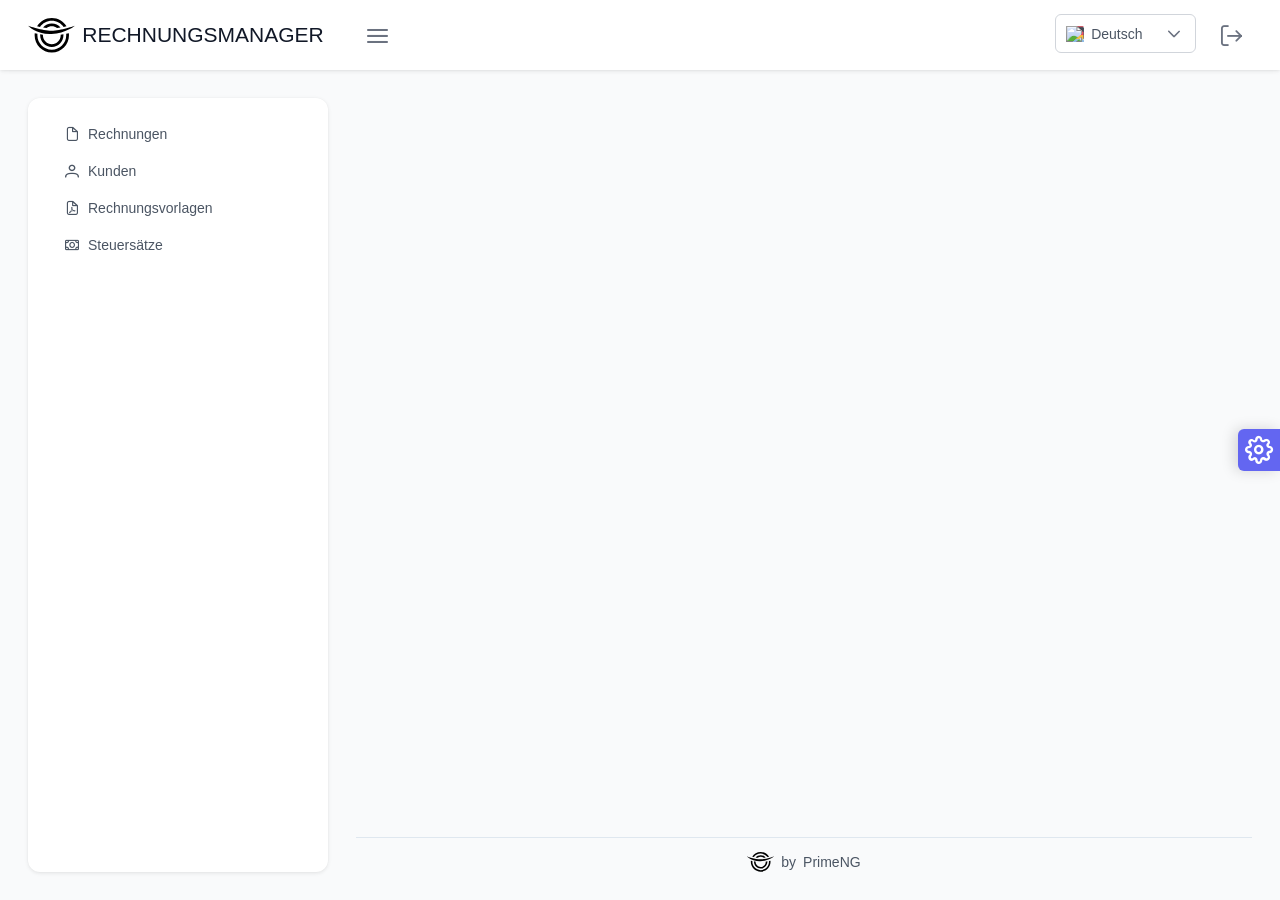
==== src/main/resources/static/index.html @ d8e15bc3 "Added IntelliJ Run Configurations Added keycloak Added ui" ====
<!DOCTYPE html>
<html lang="en" data-critters-container>
  <head>
    <meta charset="utf-8">
    <title>invoice-manager-ui</title>
    <base href="invoice-manager-server">
    <meta name="viewport" content="width=device-width, initial-scale=1">
    <link rel="icon" type="image/x-icon" href="favicon.ico">
    <link id="theme-css" rel="stylesheet" type="text/css" href="assets/layout/styles/theme/lara-light-indigo/theme.css">
  <style>@layer primeng{@-webkit-keyframes p-fadein{0%{opacity:0}to{opacity:1}}}@-webkit-keyframes p-icon-spin{0%{-webkit-transform:rotate(0);transform:rotate(0)}to{-webkit-transform:rotate(359deg);transform:rotate(359deg)}}@-webkit-keyframes fa-spin{0%{-webkit-transform:rotate(0deg);transform:rotate(0)}to{-webkit-transform:rotate(359deg);transform:rotate(359deg)}}*{box-sizing:border-box}html{height:100%;font-size:14px}body{font-family:var(--font-family);color:var(--text-color);background-color:var(--surface-ground);margin:0;padding:0;min-height:100%;-webkit-font-smoothing:antialiased;-moz-osx-font-smoothing:grayscale}</style><link rel="stylesheet" href="styles-LNMPZQ4T.css" media="print" onload="this.media='all'"><noscript><link rel="stylesheet" href="styles-LNMPZQ4T.css"></noscript></head>
  <body>
    <im-app-root></im-app-root>
  <script src="polyfills-FFHMD2TL.js" type="module"></script><script src="main-W3DXOEI2.js" type="module"></script></body>
</html>
---- src/main/resources/static/assets/layout/styles/theme/lara-light-indigo/theme.css ----
:root {
  font-family: "Inter var", sans-serif;
  font-feature-settings: "cv02", "cv03", "cv04", "cv11";
  font-variation-settings: normal;
  --font-family: "Inter var", sans-serif;
  --font-feature-settings: "cv02", "cv03", "cv04", "cv11";
  --surface-a: #ffffff;
  --surface-b: #f9fafb;
  --surface-c: #f3f4f6;
  --surface-d: #e5e7eb;
  --surface-e: #ffffff;
  --surface-f: #ffffff;
  --text-color: #4b5563;
  --text-color-secondary: #6b7280;
  --primary-color: #6366F1;
  --primary-color-text: #ffffff;
  --surface-0: #ffffff;
  --surface-50: #f9fafb;
  --surface-100: #f3f4f6;
  --surface-200: #e5e7eb;
  --surface-300: #d1d5db;
  --surface-400: #9ca3af;
  --surface-500: #6b7280;
  --surface-600: #4b5563;
  --surface-700: #374151;
  --surface-800: #1f2937;
  --surface-900: #111827;
  --gray-50: #f9fafb;
  --gray-100: #f3f4f6;
  --gray-200: #e5e7eb;
  --gray-300: #d1d5db;
  --gray-400: #9ca3af;
  --gray-500: #6b7280;
  --gray-600: #4b5563;
  --gray-700: #374151;
  --gray-800: #1f2937;
  --gray-900: #111827;
  --content-padding: 1.25rem;
  --inline-spacing: 0.5rem;
  --border-radius: 6px;
  --surface-ground: #f9fafb;
  --surface-section: #ffffff;
  --surface-card: #ffffff;
  --surface-overlay: #ffffff;
  --surface-border: #dfe7ef;
  --surface-hover: #f6f9fc;
  --focus-ring: 0 0 0 0.2rem #C7D2FE;
  --maskbg: rgba(0, 0, 0, 0.4);
  --highlight-bg: #EEF2FF;
  --highlight-text-color: #4338CA;
  color-scheme: light;
}

@font-face {
  font-family: "Inter var";
  font-weight: 100 900;
  font-display: swap;
  font-style: normal;
  font-named-instance: "Regular";
  src: url("./fonts/Inter-roman.var.woff2?v=3.19") format("woff2");
}
@font-face {
  font-family: "Inter var";
  font-weight: 100 900;
  font-display: swap;
  font-style: italic;
  font-named-instance: "Italic";
  src: url("./fonts/Inter-italic.var.woff2?v=3.19") format("woff2");
}
:root {
  --blue-50:#f5f9ff;
  --blue-100:#d0e1fd;
  --blue-200:#abc9fb;
  --blue-300:#85b2f9;
  --blue-400:#609af8;
  --blue-500:#3b82f6;
  --blue-600:#326fd1;
  --blue-700:#295bac;
  --blue-800:#204887;
  --blue-900:#183462;
  --green-50:#f4fcf7;
  --green-100:#caf1d8;
  --green-200:#a0e6ba;
  --green-300:#76db9b;
  --green-400:#4cd07d;
  --green-500:#22c55e;
  --green-600:#1da750;
  --green-700:#188a42;
  --green-800:#136c34;
  --green-900:#0e4f26;
  --yellow-50:#fefbf3;
  --yellow-100:#faedc4;
  --yellow-200:#f6de95;
  --yellow-300:#f2d066;
  --yellow-400:#eec137;
  --yellow-500:#eab308;
  --yellow-600:#c79807;
  --yellow-700:#a47d06;
  --yellow-800:#816204;
  --yellow-900:#5e4803;
  --cyan-50:#f3fbfd;
  --cyan-100:#c3edf5;
  --cyan-200:#94e0ed;
  --cyan-300:#65d2e4;
  --cyan-400:#35c4dc;
  --cyan-500:#06b6d4;
  --cyan-600:#059bb4;
  --cyan-700:#047f94;
  --cyan-800:#036475;
  --cyan-900:#024955;
  --pink-50:#fef6fa;
  --pink-100:#fad3e7;
  --pink-200:#f7b0d3;
  --pink-300:#f38ec0;
  --pink-400:#f06bac;
  --pink-500:#ec4899;
  --pink-600:#c93d82;
  --pink-700:#a5326b;
  --pink-800:#822854;
  --pink-900:#5e1d3d;
  --indigo-50:#f7f7fe;
  --indigo-100:#dadafc;
  --indigo-200:#bcbdf9;
  --indigo-300:#9ea0f6;
  --indigo-400:#8183f4;
  --indigo-500:#6366f1;
  --indigo-600:#5457cd;
  --indigo-700:#4547a9;
  --indigo-800:#363885;
  --indigo-900:#282960;
  --teal-50:#f3fbfb;
  --teal-100:#c7eeea;
  --teal-200:#9ae0d9;
  --teal-300:#6dd3c8;
  --teal-400:#41c5b7;
  --teal-500:#14b8a6;
  --teal-600:#119c8d;
  --teal-700:#0e8174;
  --teal-800:#0b655b;
  --teal-900:#084a42;
  --orange-50:#fff8f3;
  --orange-100:#feddc7;
  --orange-200:#fcc39b;
  --orange-300:#fba86f;
  --orange-400:#fa8e42;
  --orange-500:#f97316;
  --orange-600:#d46213;
  --orange-700:#ae510f;
  --orange-800:#893f0c;
  --orange-900:#642e09;
  --bluegray-50:#f7f8f9;
  --bluegray-100:#dadee3;
  --bluegray-200:#bcc3cd;
  --bluegray-300:#9fa9b7;
  --bluegray-400:#818ea1;
  --bluegray-500:#64748b;
  --bluegray-600:#556376;
  --bluegray-700:#465161;
  --bluegray-800:#37404c;
  --bluegray-900:#282e38;
  --purple-50:#fbf7ff;
  --purple-100:#ead6fd;
  --purple-200:#dab6fc;
  --purple-300:#c996fa;
  --purple-400:#b975f9;
  --purple-500:#a855f7;
  --purple-600:#8f48d2;
  --purple-700:#763cad;
  --purple-800:#5c2f88;
  --purple-900:#432263;
  --red-50:#fff5f5;
  --red-100:#ffd0ce;
  --red-200:#ffaca7;
  --red-300:#ff8780;
  --red-400:#ff6259;
  --red-500:#ff3d32;
  --red-600:#d9342b;
  --red-700:#b32b23;
  --red-800:#8c221c;
  --red-900:#661814;
  --primary-50:#f7f7fe;
  --primary-100:#dadafc;
  --primary-200:#bcbdf9;
  --primary-300:#9ea0f6;
  --primary-400:#8183f4;
  --primary-500:#6366f1;
  --primary-600:#5457cd;
  --primary-700:#4547a9;
  --primary-800:#363885;
  --primary-900:#282960;
}

.p-editor-container .p-editor-toolbar {
  background: #f9fafb;
  border-top-right-radius: 6px;
  border-top-left-radius: 6px;
}
.p-editor-container .p-editor-toolbar.ql-snow {
  border: 1px solid #e5e7eb;
}
.p-editor-container .p-editor-toolbar.ql-snow .ql-stroke {
  stroke: #6b7280;
}
.p-editor-container .p-editor-toolbar.ql-snow .ql-fill {
  fill: #6b7280;
}
.p-editor-container .p-editor-toolbar.ql-snow .ql-picker .ql-picker-label {
  border: 0 none;
  color: #6b7280;
}
.p-editor-container .p-editor-toolbar.ql-snow .ql-picker .ql-picker-label:hover {
  color: #4b5563;
}
.p-editor-container .p-editor-toolbar.ql-snow .ql-picker .ql-picker-label:hover .ql-stroke {
  stroke: #4b5563;
}
.p-editor-container .p-editor-toolbar.ql-snow .ql-picker .ql-picker-label:hover .ql-fill {
  fill: #4b5563;
}
.p-editor-container .p-editor-toolbar.ql-snow .ql-picker.ql-expanded .ql-picker-label {
  color: #4b5563;
}
.p-editor-container .p-editor-toolbar.ql-snow .ql-picker.ql-expanded .ql-picker-label .ql-stroke {
  stroke: #4b5563;
}
.p-editor-container .p-editor-toolbar.ql-snow .ql-picker.ql-expanded .ql-picker-label .ql-fill {
  fill: #4b5563;
}
.p-editor-container .p-editor-toolbar.ql-snow .ql-picker.ql-expanded .ql-picker-options {
  background: #ffffff;
  border: 0 none;
  box-shadow: 0 2px 12px 0 rgba(0, 0, 0, 0.1);
  border-radius: 6px;
  padding: 0.75rem 0;
}
.p-editor-container .p-editor-toolbar.ql-snow .ql-picker.ql-expanded .ql-picker-options .ql-picker-item {
  color: #4b5563;
}
.p-editor-container .p-editor-toolbar.ql-snow .ql-picker.ql-expanded .ql-picker-options .ql-picker-item:hover {
  color: #4b5563;
  background: #f3f4f6;
}
.p-editor-container .p-editor-toolbar.ql-snow .ql-picker.ql-expanded:not(.ql-icon-picker) .ql-picker-item {
  padding: 0.75rem 1.25rem;
}
.p-editor-container .p-editor-content {
  border-bottom-right-radius: 6px;
  border-bottom-left-radius: 6px;
}
.p-editor-container .p-editor-content.ql-snow {
  border: 1px solid #e5e7eb;
}
.p-editor-container .p-editor-content .ql-editor {
  background: #ffffff;
  color: #4b5563;
  border-bottom-right-radius: 6px;
  border-bottom-left-radius: 6px;
}
.p-editor-container .ql-snow.ql-toolbar button:hover,
.p-editor-container .ql-snow.ql-toolbar button:focus {
  color: #4b5563;
}
.p-editor-container .ql-snow.ql-toolbar button:hover .ql-stroke,
.p-editor-container .ql-snow.ql-toolbar button:focus .ql-stroke {
  stroke: #4b5563;
}
.p-editor-container .ql-snow.ql-toolbar button:hover .ql-fill,
.p-editor-container .ql-snow.ql-toolbar button:focus .ql-fill {
  fill: #4b5563;
}
.p-editor-container .ql-snow.ql-toolbar button.ql-active,
.p-editor-container .ql-snow.ql-toolbar .ql-picker-label.ql-active,
.p-editor-container .ql-snow.ql-toolbar .ql-picker-item.ql-selected {
  color: #6366F1;
}
.p-editor-container .ql-snow.ql-toolbar button.ql-active .ql-stroke,
.p-editor-container .ql-snow.ql-toolbar .ql-picker-label.ql-active .ql-stroke,
.p-editor-container .ql-snow.ql-toolbar .ql-picker-item.ql-selected .ql-stroke {
  stroke: #6366F1;
}
.p-editor-container .ql-snow.ql-toolbar button.ql-active .ql-fill,
.p-editor-container .ql-snow.ql-toolbar .ql-picker-label.ql-active .ql-fill,
.p-editor-container .ql-snow.ql-toolbar .ql-picker-item.ql-selected .ql-fill {
  fill: #6366F1;
}
.p-editor-container .ql-snow.ql-toolbar button.ql-active .ql-picker-label,
.p-editor-container .ql-snow.ql-toolbar .ql-picker-label.ql-active .ql-picker-label,
.p-editor-container .ql-snow.ql-toolbar .ql-picker-item.ql-selected .ql-picker-label {
  color: #6366F1;
}

@layer primeng {
  * {
    box-sizing: border-box;
  }

  .p-component {
    font-family: var(--font-family);
    font-feature-settings: var(--font-feature-settings, normal);
    font-size: 1rem;
    font-weight: normal;
  }

  .p-component-overlay {
    background-color: rgba(0, 0, 0, 0.4);
    transition-duration: 0.2s;
  }

  .p-disabled, .p-component:disabled {
    opacity: 0.6;
  }

  .p-error {
    color: #e24c4c;
  }

  .p-text-secondary {
    color: #6b7280;
  }

  .pi {
    font-size: 1rem;
  }

  .p-icon {
    width: 1rem;
    height: 1rem;
  }

  .p-link {
    font-family: var(--font-family);
    font-feature-settings: var(--font-feature-settings, normal);
    font-size: 1rem;
    border-radius: 6px;
  }
  .p-link:focus-visible {
    outline: 0 none;
    outline-offset: 0;
    box-shadow: 0 0 0 0.2rem #C7D2FE;
  }

  .p-component-overlay-enter {
    animation: p-component-overlay-enter-animation 150ms forwards;
  }

  .p-component-overlay-leave {
    animation: p-component-overlay-leave-animation 150ms forwards;
  }

  @keyframes p-component-overlay-enter-animation {
    from {
      background-color: transparent;
    }
    to {
      background-color: var(--maskbg);
    }
  }
  @keyframes p-component-overlay-leave-animation {
    from {
      background-color: var(--maskbg);
    }
    to {
      background-color: transparent;
    }
  }

  .p-autocomplete .p-autocomplete-loader {
    right: 0.75rem;
  }
  .p-autocomplete.p-autocomplete-dd .p-autocomplete-loader {
    right: 3.75rem;
  }
  .p-autocomplete:not(.p-disabled):hover .p-autocomplete-multiple-container {
    border-color: #6366F1;
  }
  .p-autocomplete:not(.p-disabled).p-focus .p-autocomplete-multiple-container {
    outline: 0 none;
    outline-offset: 0;
    box-shadow: 0 0 0 0.2rem #C7D2FE;
    border-color: #6366F1;
  }
  .p-autocomplete .p-autocomplete-multiple-container {
    padding: 0.375rem 0.75rem;
    gap: 0.5rem;
  }
  .p-autocomplete .p-autocomplete-multiple-container .p-autocomplete-input-token {
    padding: 0.375rem 0;
  }
  .p-autocomplete .p-autocomplete-multiple-container .p-autocomplete-input-token input {
    font-family: var(--font-family);
    font-feature-settings: var(--font-feature-settings, normal);
    font-size: 1rem;
    color: #4b5563;
    padding: 0;
    margin: 0;
  }
  .p-autocomplete .p-autocomplete-multiple-container .p-autocomplete-token {
    padding: 0.375rem 0.75rem;
    background: #e5e7eb;
    color: #4b5563;
    border-radius: 16px;
  }
  .p-autocomplete .p-autocomplete-multiple-container .p-autocomplete-token .p-autocomplete-token-icon {
    margin-left: 0.5rem;
  }
  .p-autocomplete .p-autocomplete-multiple-container .p-autocomplete-token.p-focus {
    background: #d1d5db;
    color: #4b5563;
  }
  .p-autocomplete.p-invalid.p-component > .p-inputtext {
    border-color: #e24c4c;
  }

  .p-autocomplete-panel {
    background: #ffffff;
    color: #4b5563;
    border: 0 none;
    border-radius: 6px;
    box-shadow: 0 2px 12px 0 rgba(0, 0, 0, 0.1);
  }
  .p-autocomplete-panel .p-autocomplete-items {
    padding: 0.75rem 0;
  }
  .p-autocomplete-panel .p-autocomplete-items .p-autocomplete-item {
    margin: 0;
    padding: 0.75rem 1.25rem;
    border: 0 none;
    color: #4b5563;
    background: transparent;
    transition: box-shadow 0.2s;
    border-radius: 0;
  }
  .p-autocomplete-panel .p-autocomplete-items .p-autocomplete-item.p-highlight {
    color: #4338CA;
    background: #EEF2FF;
  }
  .p-autocomplete-panel .p-autocomplete-items .p-autocomplete-item.p-highlight.p-focus {
    background: #E0E7FF;
  }
  .p-autocomplete-panel .p-autocomplete-items .p-autocomplete-item:not(.p-highlight):not(.p-disabled).p-focus {
    color: #4b5563;
    background: #e5e7eb;
  }
  .p-autocomplete-panel .p-autocomplete-items .p-autocomplete-item:not(.p-highlight):not(.p-disabled):hover {
    color: #4b5563;
    background: #f3f4f6;
  }
  .p-autocomplete-panel .p-autocomplete-items .p-autocomplete-item-group {
    margin: 0;
    padding: 0.75rem 1.25rem;
    color: #374151;
    background: #ffffff;
    font-weight: 700;
  }

  p-autocomplete.ng-dirty.ng-invalid > .p-autocomplete > .p-inputtext {
    border-color: #e24c4c;
  }

  p-autocomplete.p-autocomplete-clearable .p-inputtext {
    padding-right: 2.5rem;
  }
  p-autocomplete.p-autocomplete-clearable .p-autocomplete-clear-icon {
    color: #6b7280;
    right: 0.75rem;
  }

  p-autocomplete.p-autocomplete-clearable .p-autocomplete-dd .p-autocomplete-clear-icon {
    color: #6b7280;
    right: 3.75rem;
  }

  p-calendar.ng-dirty.ng-invalid > .p-calendar > .p-inputtext {
    border-color: #e24c4c;
  }

  .p-calendar:not(.p-calendar-disabled).p-focus > .p-inputtext {
    outline: 0 none;
    outline-offset: 0;
    box-shadow: 0 0 0 0.2rem #C7D2FE;
    border-color: #6366F1;
  }

  .p-datepicker {
    padding: 0.5rem;
    background: #ffffff;
    color: #4b5563;
    border: 1px solid #d1d5db;
    border-radius: 6px;
  }
  .p-datepicker:not(.p-datepicker-inline) {
    background: #ffffff;
    border: 0 none;
    box-shadow: 0 2px 12px 0 rgba(0, 0, 0, 0.1);
  }
  .p-datepicker:not(.p-datepicker-inline) .p-datepicker-header {
    background: #ffffff;
  }
  .p-datepicker .p-datepicker-header {
    padding: 0.5rem;
    color: #4b5563;
    background: #ffffff;
    font-weight: 600;
    margin: 0;
    border-bottom: 1px solid #e5e7eb;
    border-top-right-radius: 6px;
    border-top-left-radius: 6px;
  }
  .p-datepicker .p-datepicker-header .p-datepicker-prev,
.p-datepicker .p-datepicker-header .p-datepicker-next {
    width: 2rem;
    height: 2rem;
    color: #6b7280;
    border: 0 none;
    background: transparent;
    border-radius: 50%;
    transition: background-color 0.2s, color 0.2s, box-shadow 0.2s;
  }
  .p-datepicker .p-datepicker-header .p-datepicker-prev:enabled:hover,
.p-datepicker .p-datepicker-header .p-datepicker-next:enabled:hover {
    color: #374151;
    border-color: transparent;
    background: #f3f4f6;
  }
  .p-datepicker .p-datepicker-header .p-datepicker-prev:focus-visible,
.p-datepicker .p-datepicker-header .p-datepicker-next:focus-visible {
    outline: 0 none;
    outline-offset: 0;
    box-shadow: 0 0 0 0.2rem #C7D2FE;
  }
  .p-datepicker .p-datepicker-header .p-datepicker-title {
    line-height: 2rem;
  }
  .p-datepicker .p-datepicker-header .p-datepicker-title .p-datepicker-year,
.p-datepicker .p-datepicker-header .p-datepicker-title .p-datepicker-month {
    color: #4b5563;
    transition: background-color 0.2s, color 0.2s, box-shadow 0.2s;
    font-weight: 600;
    padding: 0.5rem;
  }
  .p-datepicker .p-datepicker-header .p-datepicker-title .p-datepicker-year:enabled:hover,
.p-datepicker .p-datepicker-header .p-datepicker-title .p-datepicker-month:enabled:hover {
    color: #6366F1;
  }
  .p-datepicker .p-datepicker-header .p-datepicker-title .p-datepicker-month {
    margin-right: 0.5rem;
  }
  .p-datepicker table {
    font-size: 1rem;
    margin: 0.5rem 0;
  }
  .p-datepicker table th {
    padding: 0.5rem;
  }
  .p-datepicker table th > span {
    width: 2.5rem;
    height: 2.5rem;
  }
  .p-datepicker table td {
    padding: 0.5rem;
  }
  .p-datepicker table td > span {
    width: 2.5rem;
    height: 2.5rem;
    border-radius: 50%;
    transition: box-shadow 0.2s;
    border: 1px solid transparent;
  }
  .p-datepicker table td > span.p-highlight {
    color: #4338CA;
    background: #EEF2FF;
  }
  .p-datepicker table td > span:focus {
    outline: 0 none;
    outline-offset: 0;
    box-shadow: 0 0 0 0.2rem #C7D2FE;
  }
  .p-datepicker table td.p-datepicker-today > span {
    background: #d1d5db;
    color: #4b5563;
    border-color: transparent;
  }
  .p-datepicker table td.p-datepicker-today > span.p-highlight {
    color: #4338CA;
    background: #EEF2FF;
  }
  .p-datepicker .p-datepicker-buttonbar {
    padding: 1rem 0;
    border-top: 1px solid #e5e7eb;
  }
  .p-datepicker .p-datepicker-buttonbar .p-button {
    width: auto;
  }
  .p-datepicker .p-timepicker {
    border-top: 1px solid #e5e7eb;
    padding: 0.5rem;
  }
  .p-datepicker .p-timepicker button {
    width: 2rem;
    height: 2rem;
    color: #6b7280;
    border: 0 none;
    background: transparent;
    border-radius: 50%;
    transition: background-color 0.2s, color 0.2s, box-shadow 0.2s;
  }
  .p-datepicker .p-timepicker button:enabled:hover {
    color: #374151;
    border-color: transparent;
    background: #f3f4f6;
  }
  .p-datepicker .p-timepicker button:focus-visible {
    outline: 0 none;
    outline-offset: 0;
    box-shadow: 0 0 0 0.2rem #C7D2FE;
  }
  .p-datepicker .p-timepicker button:last-child {
    margin-top: 0.2em;
  }
  .p-datepicker .p-timepicker span {
    font-size: 1.25rem;
  }
  .p-datepicker .p-timepicker > div {
    padding: 0 0.5rem;
  }
  .p-datepicker.p-datepicker-timeonly .p-timepicker {
    border-top: 0 none;
  }
  .p-datepicker .p-monthpicker {
    margin: 0.5rem 0;
  }
  .p-datepicker .p-monthpicker .p-monthpicker-month {
    padding: 0.5rem;
    transition: box-shadow 0.2s;
    border-radius: 6px;
  }
  .p-datepicker .p-monthpicker .p-monthpicker-month.p-highlight {
    color: #4338CA;
    background: #EEF2FF;
  }
  .p-datepicker .p-yearpicker {
    margin: 0.5rem 0;
  }
  .p-datepicker .p-yearpicker .p-yearpicker-year {
    padding: 0.5rem;
    transition: box-shadow 0.2s;
    border-radius: 6px;
  }
  .p-datepicker .p-yearpicker .p-yearpicker-year.p-highlight {
    color: #4338CA;
    background: #EEF2FF;
  }
  .p-datepicker.p-datepicker-multiple-month .p-datepicker-group {
    border-left: 1px solid #e5e7eb;
    padding-right: 0.5rem;
    padding-left: 0.5rem;
    padding-top: 0;
    padding-bottom: 0;
  }
  .p-datepicker.p-datepicker-multiple-month .p-datepicker-group:first-child {
    padding-left: 0;
    border-left: 0 none;
  }
  .p-datepicker.p-datepicker-multiple-month .p-datepicker-group:last-child {
    padding-right: 0;
  }
  .p-datepicker:not(.p-disabled) table td span:not(.p-highlight):not(.p-disabled):hover {
    background: #f3f4f6;
  }
  .p-datepicker:not(.p-disabled) table td span:not(.p-highlight):not(.p-disabled):focus {
    outline: 0 none;
    outline-offset: 0;
    box-shadow: 0 0 0 0.2rem #C7D2FE;
  }
  .p-datepicker:not(.p-disabled) .p-monthpicker .p-monthpicker-month:not(.p-disabled):not(.p-highlight):hover {
    background: #f3f4f6;
  }
  .p-datepicker:not(.p-disabled) .p-monthpicker .p-monthpicker-month:not(.p-disabled):focus {
    outline: 0 none;
    outline-offset: 0;
    box-shadow: 0 0 0 0.2rem #C7D2FE;
  }
  .p-datepicker:not(.p-disabled) .p-yearpicker .p-yearpicker-year:not(.p-disabled):not(.p-highlight):hover {
    background: #f3f4f6;
  }
  .p-datepicker:not(.p-disabled) .p-yearpicker .p-yearpicker-year:not(.p-disabled):focus {
    outline: 0 none;
    outline-offset: 0;
    box-shadow: 0 0 0 0.2rem #C7D2FE;
  }

  p-calendar.p-calendar-clearable .p-inputtext {
    padding-right: 2.5rem;
  }
  p-calendar.p-calendar-clearable .p-calendar-clear-icon {
    color: #6b7280;
    right: 0.75rem;
  }

  p-calendar.p-calendar-clearable .p-calendar-w-btn .p-calendar-clear-icon {
    color: #6b7280;
    right: 3.75rem;
  }

  @media screen and (max-width: 769px) {
    .p-datepicker table th, .p-datepicker table td {
      padding: 0;
    }
  }
  .p-cascadeselect {
    background: #ffffff;
    border: 1px solid #d1d5db;
    transition: background-color 0.2s, color 0.2s, border-color 0.2s, box-shadow 0.2s;
    border-radius: 6px;
  }
  .p-cascadeselect:not(.p-disabled):hover {
    border-color: #6366F1;
  }
  .p-cascadeselect:not(.p-disabled).p-focus {
    outline: 0 none;
    outline-offset: 0;
    box-shadow: 0 0 0 0.2rem #C7D2FE;
    border-color: #6366F1;
  }
  .p-cascadeselect .p-cascadeselect-label {
    background: transparent;
    border: 0 none;
    padding: 0.75rem 0.75rem;
  }
  .p-cascadeselect .p-cascadeselect-label.p-placeholder {
    color: #6b7280;
  }
  .p-cascadeselect .p-cascadeselect-label:enabled:focus {
    outline: 0 none;
    box-shadow: none;
  }
  .p-cascadeselect .p-cascadeselect-trigger {
    background: transparent;
    color: #6b7280;
    width: 3rem;
    border-top-right-radius: 6px;
    border-bottom-right-radius: 6px;
  }
  .p-cascadeselect.p-invalid.p-component {
    border-color: #e24c4c;
  }

  .p-cascadeselect-panel {
    background: #ffffff;
    color: #4b5563;
    border: 0 none;
    border-radius: 6px;
    box-shadow: 0 2px 12px 0 rgba(0, 0, 0, 0.1);
  }
  .p-cascadeselect-panel .p-cascadeselect-items {
    padding: 0.75rem 0;
  }
  .p-cascadeselect-panel .p-cascadeselect-items .p-cascadeselect-item {
    margin: 0;
    border: 0 none;
    color: #4b5563;
    background: transparent;
    transition: box-shadow 0.2s;
    border-radius: 0;
  }
  .p-cascadeselect-panel .p-cascadeselect-items .p-cascadeselect-item.p-highlight {
    color: #4338CA;
    background: #EEF2FF;
  }
  .p-cascadeselect-panel .p-cascadeselect-items .p-cascadeselect-item.p-highlight.p-focus {
    background: #E0E7FF;
  }
  .p-cascadeselect-panel .p-cascadeselect-items .p-cascadeselect-item:not(.p-highlight):not(.p-disabled).p-focus {
    color: #4b5563;
    background: #e5e7eb;
  }
  .p-cascadeselect-panel .p-cascadeselect-items .p-cascadeselect-item:not(.p-highlight):not(.p-disabled):hover {
    color: #4b5563;
    background: #f3f4f6;
  }
  .p-cascadeselect-panel .p-cascadeselect-items .p-cascadeselect-item .p-cascadeselect-item-content {
    padding: 0.75rem 1.25rem;
  }
  .p-cascadeselect-panel .p-cascadeselect-items .p-cascadeselect-item .p-cascadeselect-group-icon {
    font-size: 0.875rem;
  }

  .p-input-filled .p-cascadeselect {
    background: #f3f4f6;
  }
  .p-input-filled .p-cascadeselect:not(.p-disabled):hover {
    background-color: #f3f4f6;
  }
  .p-input-filled .p-cascadeselect:not(.p-disabled).p-focus {
    background-color: #ffffff;
  }

  p-cascadeselect.ng-dirty.ng-invalid > .p-cascadeselect {
    border-color: #e24c4c;
  }

  p-cascadeselect.p-cascadeselect-clearable .p-cascadeselect-label {
    padding-right: 0.75rem;
  }
  p-cascadeselect.p-cascadeselect-clearable .p-cascadeselect-clear-icon {
    color: #6b7280;
    right: 3rem;
  }

  .p-overlay-modal .p-cascadeselect-sublist .p-cascadeselect-panel {
    box-shadow: none;
    border-radius: 0;
    padding: 0.25rem 0 0.25rem 0.5rem;
  }
  .p-overlay-modal .p-cascadeselect-item-active > .p-cascadeselect-item-content .p-cascadeselect-group-icon {
    transform: rotate(90deg);
  }

  .p-checkbox {
    width: 22px;
    height: 22px;
  }
  .p-checkbox .p-checkbox-box {
    border: 2px solid #d1d5db;
    background: #ffffff;
    width: 22px;
    height: 22px;
    color: #4b5563;
    border-radius: 6px;
    transition: background-color 0.2s, color 0.2s, border-color 0.2s, box-shadow 0.2s;
  }
  .p-checkbox .p-checkbox-box .p-checkbox-icon {
    transition-duration: 0.2s;
    color: #ffffff;
    font-size: 14px;
  }
  .p-checkbox .p-checkbox-box .p-icon {
    width: 14px;
    height: 14px;
  }
  .p-checkbox .p-checkbox-box.p-highlight {
    border-color: #6366F1;
    background: #6366F1;
  }
  .p-checkbox:not(.p-checkbox-disabled) .p-checkbox-box:hover {
    border-color: #6366F1;
  }
  .p-checkbox:not(.p-checkbox-disabled) .p-checkbox-box.p-focus {
    outline: 0 none;
    outline-offset: 0;
    box-shadow: 0 0 0 0.2rem #C7D2FE;
    border-color: #6366F1;
  }
  .p-checkbox:not(.p-checkbox-disabled) .p-checkbox-box.p-highlight:hover {
    border-color: #4338CA;
    background: #4338CA;
    color: #ffffff;
  }

  p-checkbox.ng-dirty.ng-invalid > .p-checkbox > .p-checkbox-box {
    border-color: #e24c4c;
  }

  .p-input-filled .p-checkbox .p-checkbox-box {
    background-color: #f3f4f6;
  }
  .p-input-filled .p-checkbox .p-checkbox-box.p-highlight {
    background: #6366F1;
  }
  .p-input-filled .p-checkbox:not(.p-checkbox-disabled) .p-checkbox-box:hover {
    background-color: #f3f4f6;
  }
  .p-input-filled .p-checkbox:not(.p-checkbox-disabled) .p-checkbox-box.p-highlight:hover {
    background: #4338CA;
  }

  .p-checkbox-label {
    margin-left: 0.5rem;
  }

  p-tristatecheckbox.ng-dirty.ng-invalid > .p-checkbox > .p-checkbox-box {
    border-color: #e24c4c;
  }

  .p-chips:not(.p-disabled):hover .p-chips-multiple-container {
    border-color: #6366F1;
  }
  .p-chips:not(.p-disabled).p-focus .p-chips-multiple-container {
    outline: 0 none;
    outline-offset: 0;
    box-shadow: 0 0 0 0.2rem #C7D2FE;
    border-color: #6366F1;
  }
  .p-chips .p-chips-multiple-container {
    padding: 0.375rem 0.75rem;
    gap: 0.5rem;
  }
  .p-chips .p-chips-multiple-container .p-chips-token {
    padding: 0.375rem 0.75rem;
    margin-right: 0.5rem;
    background: #e5e7eb;
    color: #4b5563;
    border-radius: 16px;
  }
  .p-chips .p-chips-multiple-container .p-chips-token.p-focus {
    background: #d1d5db;
    color: #4b5563;
  }
  .p-chips .p-chips-multiple-container .p-chips-token .p-chips-token-icon {
    margin-left: 0.5rem;
  }
  .p-chips .p-chips-multiple-container .p-chips-input-token {
    padding: 0.375rem 0;
  }
  .p-chips .p-chips-multiple-container .p-chips-input-token input {
    font-family: var(--font-family);
    font-feature-settings: var(--font-feature-settings, normal);
    font-size: 1rem;
    color: #4b5563;
    padding: 0;
    margin: 0;
  }

  p-chips.ng-dirty.ng-invalid > .p-chips > .p-inputtext {
    border-color: #e24c4c;
  }

  p-chips.p-chips-clearable .p-inputtext {
    padding-right: 1.75rem;
  }
  p-chips.p-chips-clearable .p-chips-clear-icon {
    color: #6b7280;
    right: 0.75rem;
  }

  .p-colorpicker-preview,
.p-fluid .p-colorpicker-preview.p-inputtext {
    width: 2rem;
    height: 2rem;
  }

  .p-colorpicker-panel {
    background: #323232;
    border: 1px solid #191919;
  }
  .p-colorpicker-panel .p-colorpicker-color-handle,
.p-colorpicker-panel .p-colorpicker-hue-handle {
    border-color: #ffffff;
  }

  .p-colorpicker-overlay-panel {
    box-shadow: 0 2px 12px 0 rgba(0, 0, 0, 0.1);
  }

  .p-dropdown {
    background: #ffffff;
    border: 1px solid #d1d5db;
    transition: background-color 0.2s, color 0.2s, border-color 0.2s, box-shadow 0.2s;
    border-radius: 6px;
  }
  .p-dropdown:not(.p-disabled):hover {
    border-color: #6366F1;
  }
  .p-dropdown:not(.p-disabled).p-focus {
    outline: 0 none;
    outline-offset: 0;
    box-shadow: 0 0 0 0.2rem #C7D2FE;
    border-color: #6366F1;
  }
  .p-dropdown.p-dropdown-clearable .p-dropdown-label {
    padding-right: 1.75rem;
  }
  .p-dropdown .p-dropdown-label {
    background: transparent;
    border: 0 none;
  }
  .p-dropdown .p-dropdown-label.p-placeholder {
    color: #6b7280;
  }
  .p-dropdown .p-dropdown-label:focus, .p-dropdown .p-dropdown-label:enabled:focus {
    outline: 0 none;
    box-shadow: none;
  }
  .p-dropdown .p-dropdown-trigger {
    background: transparent;
    color: #6b7280;
    width: 3rem;
    border-top-right-radius: 6px;
    border-bottom-right-radius: 6px;
  }
  .p-dropdown .p-dropdown-clear-icon {
    color: #6b7280;
    right: 3rem;
  }
  .p-dropdown.p-invalid.p-component {
    border-color: #e24c4c;
  }

  .p-dropdown-panel {
    background: #ffffff;
    color: #4b5563;
    border: 0 none;
    border-radius: 6px;
    box-shadow: 0 2px 12px 0 rgba(0, 0, 0, 0.1);
  }
  .p-dropdown-panel .p-dropdown-header {
    padding: 0.75rem 1.25rem;
    border-bottom: 1px solid #e5e7eb;
    color: #374151;
    background: #f9fafb;
    margin: 0;
    border-top-right-radius: 6px;
    border-top-left-radius: 6px;
  }
  .p-dropdown-panel .p-dropdown-header .p-dropdown-filter {
    padding-right: 1.75rem;
    margin-right: -1.75rem;
  }
  .p-dropdown-panel .p-dropdown-header .p-dropdown-filter-icon {
    right: 0.75rem;
    color: #6b7280;
  }
  .p-dropdown-panel .p-dropdown-items {
    padding: 0.75rem 0;
  }
  .p-dropdown-panel .p-dropdown-items .p-dropdown-item {
    margin: 0;
    padding: 0.75rem 1.25rem;
    border: 0 none;
    color: #4b5563;
    background: transparent;
    transition: box-shadow 0.2s;
    border-radius: 0;
  }
  .p-dropdown-panel .p-dropdown-items .p-dropdown-item.p-highlight {
    color: #4338CA;
    background: #EEF2FF;
  }
  .p-dropdown-panel .p-dropdown-items .p-dropdown-item.p-highlight.p-focus {
    background: #E0E7FF;
  }
  .p-dropdown-panel .p-dropdown-items .p-dropdown-item:not(.p-highlight):not(.p-disabled).p-focus {
    color: #4b5563;
    background: #e5e7eb;
  }
  .p-dropdown-panel .p-dropdown-items .p-dropdown-item:not(.p-highlight):not(.p-disabled):hover {
    color: #4b5563;
    background: #f3f4f6;
  }
  .p-dropdown-panel .p-dropdown-items .p-dropdown-item-group {
    margin: 0;
    padding: 0.75rem 1.25rem;
    color: #374151;
    background: #ffffff;
    font-weight: 700;
  }
  .p-dropdown-panel .p-dropdown-items .p-dropdown-empty-message {
    padding: 0.75rem 1.25rem;
    color: #4b5563;
    background: transparent;
  }

  .p-input-filled .p-dropdown {
    background: #f3f4f6;
  }
  .p-input-filled .p-dropdown:not(.p-disabled):hover {
    background-color: #f3f4f6;
  }
  .p-input-filled .p-dropdown:not(.p-disabled).p-focus {
    background-color: #ffffff;
  }
  .p-input-filled .p-dropdown:not(.p-disabled).p-focus .p-inputtext {
    background-color: transparent;
  }

  p-dropdown.ng-dirty.ng-invalid > .p-dropdown {
    border-color: #e24c4c;
  }

  .p-inputgroup-addon {
    background: #f3f4f6;
    color: #6b7280;
    border-top: 1px solid #d1d5db;
    border-left: 1px solid #d1d5db;
    border-bottom: 1px solid #d1d5db;
    padding: 0.75rem 0.75rem;
    min-width: 3rem;
  }
  .p-inputgroup-addon:last-child {
    border-right: 1px solid #d1d5db;
  }

  .p-inputgroup > .p-component,
.p-inputgroup > .p-inputwrapper > .p-inputtext,
.p-inputgroup > .p-float-label > .p-component {
    border-radius: 0;
    margin: 0;
  }
  .p-inputgroup > .p-component + .p-inputgroup-addon,
.p-inputgroup > .p-inputwrapper > .p-inputtext + .p-inputgroup-addon,
.p-inputgroup > .p-float-label > .p-component + .p-inputgroup-addon {
    border-left: 0 none;
  }
  .p-inputgroup > .p-component:focus,
.p-inputgroup > .p-inputwrapper > .p-inputtext:focus,
.p-inputgroup > .p-float-label > .p-component:focus {
    z-index: 1;
  }
  .p-inputgroup > .p-component:focus ~ label,
.p-inputgroup > .p-inputwrapper > .p-inputtext:focus ~ label,
.p-inputgroup > .p-float-label > .p-component:focus ~ label {
    z-index: 1;
  }

  .p-inputgroup-addon:first-child,
.p-inputgroup button:first-child,
.p-inputgroup input:first-child,
.p-inputgroup > .p-inputwrapper:first-child > .p-component,
.p-inputgroup > .p-inputwrapper:first-child > .p-component > .p-inputtext {
    border-top-left-radius: 6px;
    border-bottom-left-radius: 6px;
  }

  .p-inputgroup .p-float-label:first-child input {
    border-top-left-radius: 6px;
    border-bottom-left-radius: 6px;
  }

  .p-inputgroup-addon:last-child,
.p-inputgroup button:last-child,
.p-inputgroup input:last-child,
.p-inputgroup > .p-inputwrapper:last-child > .p-component,
.p-inputgroup > .p-inputwrapper:last-child > .p-component > .p-inputtext {
    border-top-right-radius: 6px;
    border-bottom-right-radius: 6px;
  }

  .p-inputgroup .p-float-label:last-child input {
    border-top-right-radius: 6px;
    border-bottom-right-radius: 6px;
  }

  .p-fluid .p-inputgroup .p-button {
    width: auto;
  }
  .p-fluid .p-inputgroup .p-button.p-button-icon-only {
    width: 3rem;
  }

  p-inputmask.ng-dirty.ng-invalid > .p-inputtext {
    border-color: #e24c4c;
  }

  p-inputmask.p-inputmask-clearable .p-inputtext {
    padding-right: 2.5rem;
  }
  p-inputmask.p-inputmask-clearable .p-inputmask-clear-icon {
    color: #6b7280;
    right: 0.75rem;
  }

  p-inputnumber.ng-dirty.ng-invalid > .p-inputnumber > .p-inputtext {
    border-color: #e24c4c;
  }

  p-inputnumber.p-inputnumber-clearable .p-inputnumber-input {
    padding-right: 2.5rem;
  }
  p-inputnumber.p-inputnumber-clearable .p-inputnumber-clear-icon {
    color: #6b7280;
    right: 0.75rem;
  }

  p-inputnumber.p-inputnumber-clearable .p-inputnumber-buttons-stacked .p-inputnumber-clear-icon {
    right: 3.75rem;
  }
  p-inputnumber.p-inputnumber-clearable .p-inputnumber-buttons-horizontal .p-inputnumber-clear-icon {
    right: 3.75rem;
  }

  .p-inputswitch {
    width: 3rem;
    height: 1.75rem;
  }
  .p-inputswitch .p-inputswitch-slider {
    background: #d1d5db;
    transition: background-color 0.2s, color 0.2s, border-color 0.2s, box-shadow 0.2s;
    border-radius: 30px;
  }
  .p-inputswitch .p-inputswitch-slider:before {
    background: #ffffff;
    width: 1.25rem;
    height: 1.25rem;
    left: 0.25rem;
    margin-top: -0.625rem;
    border-radius: 50%;
    transition-duration: 0.2s;
  }
  .p-inputswitch.p-inputswitch-checked .p-inputswitch-slider:before {
    transform: translateX(1.25rem);
  }
  .p-inputswitch.p-focus .p-inputswitch-slider {
    outline: 0 none;
    outline-offset: 0;
    box-shadow: 0 0 0 0.2rem #C7D2FE;
  }
  .p-inputswitch:not(.p-disabled):hover .p-inputswitch-slider {
    background: #b7bcc5;
  }
  .p-inputswitch.p-inputswitch-checked .p-inputswitch-slider {
    background: #6366F1;
  }
  .p-inputswitch.p-inputswitch-checked .p-inputswitch-slider:before {
    background: #ffffff;
  }
  .p-inputswitch.p-inputswitch-checked:not(.p-disabled):hover .p-inputswitch-slider {
    background: #4F46E5;
  }

  p-inputswitch.ng-dirty.ng-invalid > .p-inputswitch > .p-inputswitch-slider {
    border-color: #e24c4c;
  }

  .p-inputtext {
    font-family: var(--font-family);
    font-feature-settings: var(--font-feature-settings, normal);
    font-size: 1rem;
    color: #4b5563;
    background: #ffffff;
    padding: 0.75rem 0.75rem;
    border: 1px solid #d1d5db;
    transition: background-color 0.2s, color 0.2s, border-color 0.2s, box-shadow 0.2s;
    appearance: none;
    border-radius: 6px;
  }
  .p-inputtext:enabled:hover {
    border-color: #6366F1;
  }
  .p-inputtext:enabled:focus {
    outline: 0 none;
    outline-offset: 0;
    box-shadow: 0 0 0 0.2rem #C7D2FE;
    border-color: #6366F1;
  }
  .p-inputtext.ng-dirty.ng-invalid {
    border-color: #e24c4c;
  }
  .p-inputtext.p-inputtext-sm {
    font-size: 0.875rem;
    padding: 0.65625rem 0.65625rem;
  }
  .p-inputtext.p-inputtext-lg {
    font-size: 1.25rem;
    padding: 0.9375rem 0.9375rem;
  }

  .p-float-label > label {
    left: 0.75rem;
    color: #6b7280;
    transition-duration: 0.2s;
  }

  .p-float-label > .ng-invalid.ng-dirty + label {
    color: #e24c4c;
  }

  .p-input-icon-left > .p-icon-wrapper.p-icon,
.p-input-icon-left > i:first-of-type {
    left: 0.75rem;
    color: #6b7280;
  }

  .p-input-icon-left > .p-inputtext {
    padding-left: 2.5rem;
  }

  .p-input-icon-left.p-float-label > label {
    left: 2.5rem;
  }

  .p-input-icon-right > .p-icon-wrapper,
.p-input-icon-right > i:last-of-type {
    right: 0.75rem;
    color: #6b7280;
  }

  .p-input-icon-right > .p-inputtext {
    padding-right: 2.5rem;
  }

  ::-webkit-input-placeholder {
    color: #6b7280;
  }

  :-moz-placeholder {
    color: #6b7280;
  }

  ::-moz-placeholder {
    color: #6b7280;
  }

  :-ms-input-placeholder {
    color: #6b7280;
  }

  .p-input-filled .p-inputtext {
    background-color: #f3f4f6;
  }
  .p-input-filled .p-inputtext:enabled:hover {
    background-color: #f3f4f6;
  }
  .p-input-filled .p-inputtext:enabled:focus {
    background-color: #ffffff;
  }

  .p-inputtext-sm .p-inputtext {
    font-size: 0.875rem;
    padding: 0.65625rem 0.65625rem;
  }

  .p-inputtext-lg .p-inputtext {
    font-size: 1.25rem;
    padding: 0.9375rem 0.9375rem;
  }

  .p-listbox {
    background: #ffffff;
    color: #4b5563;
    border: 1px solid #d1d5db;
    border-radius: 6px;
    transition: background-color 0.2s, color 0.2s, border-color 0.2s, box-shadow 0.2s;
  }
  .p-listbox .p-listbox-header {
    padding: 0.75rem 1.25rem;
    border-bottom: 1px solid #e5e7eb;
    color: #374151;
    background: #f9fafb;
    margin: 0;
    border-top-right-radius: 6px;
    border-top-left-radius: 6px;
  }
  .p-listbox .p-listbox-header .p-listbox-filter {
    padding-right: 1.75rem;
  }
  .p-listbox .p-listbox-header .p-listbox-filter-icon {
    right: 0.75rem;
    color: #6b7280;
  }
  .p-listbox .p-listbox-header .p-checkbox {
    margin-right: 0.5rem;
  }
  .p-listbox .p-listbox-list {
    padding: 0.75rem 0;
    outline: 0 none;
  }
  .p-listbox .p-listbox-list .p-listbox-item {
    margin: 0;
    padding: 0.75rem 1.25rem;
    border: 0 none;
    color: #4b5563;
    transition: box-shadow 0.2s;
    border-radius: 0;
  }
  .p-listbox .p-listbox-list .p-listbox-item.p-highlight {
    color: #4338CA;
    background: #EEF2FF;
  }
  .p-listbox .p-listbox-list .p-listbox-item .p-checkbox {
    margin-right: 0.5rem;
  }
  .p-listbox .p-listbox-list .p-listbox-item-group {
    margin: 0;
    padding: 0.75rem 1.25rem;
    color: #374151;
    background: #ffffff;
    font-weight: 700;
  }
  .p-listbox .p-listbox-list .p-listbox-empty-message {
    padding: 0.75rem 1.25rem;
    color: #4b5563;
    background: transparent;
  }
  .p-listbox:not(.p-disabled) .p-listbox-item.p-highlight.p-focus {
    background: #E0E7FF;
  }
  .p-listbox:not(.p-disabled) .p-listbox-item:not(.p-highlight):not(.p-disabled).p-focus {
    color: #4b5563;
    background: #e5e7eb;
  }
  .p-listbox:not(.p-disabled) .p-listbox-item:not(.p-highlight):not(.p-disabled):hover {
    color: #4b5563;
    background: #f3f4f6;
  }
  .p-listbox.p-focus {
    outline: 0 none;
    outline-offset: 0;
    box-shadow: 0 0 0 0.2rem #C7D2FE;
    border-color: #6366F1;
  }

  p-listbox.ng-dirty.ng-invalid > .p-listbox {
    border-color: #e24c4c;
  }

  .p-multiselect {
    background: #ffffff;
    border: 1px solid #d1d5db;
    transition: background-color 0.2s, color 0.2s, border-color 0.2s, box-shadow 0.2s;
    border-radius: 6px;
  }
  .p-multiselect:not(.p-disabled):hover {
    border-color: #6366F1;
  }
  .p-multiselect:not(.p-disabled).p-focus {
    outline: 0 none;
    outline-offset: 0;
    box-shadow: 0 0 0 0.2rem #C7D2FE;
    border-color: #6366F1;
  }
  .p-multiselect .p-multiselect-label {
    padding: 0.75rem 0.75rem;
    transition: background-color 0.2s, color 0.2s, border-color 0.2s, box-shadow 0.2s;
  }
  .p-multiselect .p-multiselect-label.p-placeholder {
    color: #6b7280;
  }
  .p-multiselect.p-multiselect-chip .p-multiselect-token {
    padding: 0.375rem 0.75rem;
    margin-right: 0.5rem;
    background: #e5e7eb;
    color: #4b5563;
    border-radius: 16px;
  }
  .p-multiselect.p-multiselect-chip .p-multiselect-token .p-multiselect-token-icon {
    margin-left: 0.5rem;
  }
  .p-multiselect .p-multiselect-trigger {
    background: transparent;
    color: #6b7280;
    width: 3rem;
    border-top-right-radius: 6px;
    border-bottom-right-radius: 6px;
  }

  .p-inputwrapper-filled.p-multiselect.p-multiselect-chip .p-multiselect-label {
    padding: 0.375rem 0.75rem;
  }

  .p-multiselect-clearable .p-multiselect-label-container {
    padding-right: 1.75rem;
  }
  .p-multiselect-clearable .p-multiselect-clear-icon {
    color: #6b7280;
    right: 3rem;
  }

  .p-multiselect-panel {
    background: #ffffff;
    color: #4b5563;
    border: 0 none;
    border-radius: 6px;
    box-shadow: 0 2px 12px 0 rgba(0, 0, 0, 0.1);
  }
  .p-multiselect-panel .p-multiselect-header {
    padding: 0.75rem 1.25rem;
    border-bottom: 1px solid #e5e7eb;
    color: #374151;
    background: #f9fafb;
    margin: 0;
    border-top-right-radius: 6px;
    border-top-left-radius: 6px;
  }
  .p-multiselect-panel .p-multiselect-header .p-multiselect-filter-container .p-inputtext {
    padding-right: 1.75rem;
  }
  .p-multiselect-panel .p-multiselect-header .p-multiselect-filter-container .p-multiselect-filter-icon {
    right: 0.75rem;
    color: #6b7280;
  }
  .p-multiselect-panel .p-multiselect-header .p-checkbox {
    margin-right: 0.5rem;
  }
  .p-multiselect-panel .p-multiselect-header .p-multiselect-close {
    margin-left: 0.5rem;
    width: 2rem;
    height: 2rem;
    color: #6b7280;
    border: 0 none;
    background: transparent;
    border-radius: 50%;
    transition: background-color 0.2s, color 0.2s, box-shadow 0.2s;
  }
  .p-multiselect-panel .p-multiselect-header .p-multiselect-close:enabled:hover {
    color: #374151;
    border-color: transparent;
    background: #f3f4f6;
  }
  .p-multiselect-panel .p-multiselect-header .p-multiselect-close:focus-visible {
    outline: 0 none;
    outline-offset: 0;
    box-shadow: 0 0 0 0.2rem #C7D2FE;
  }
  .p-multiselect-panel .p-multiselect-items {
    padding: 0.75rem 0;
  }
  .p-multiselect-panel .p-multiselect-items .p-multiselect-item {
    margin: 0;
    padding: 0.75rem 1.25rem;
    border: 0 none;
    color: #4b5563;
    background: transparent;
    transition: box-shadow 0.2s;
    border-radius: 0;
  }
  .p-multiselect-panel .p-multiselect-items .p-multiselect-item.p-highlight {
    color: #4338CA;
    background: #EEF2FF;
  }
  .p-multiselect-panel .p-multiselect-items .p-multiselect-item.p-highlight.p-focus {
    background: #E0E7FF;
  }
  .p-multiselect-panel .p-multiselect-items .p-multiselect-item:not(.p-highlight):not(.p-disabled).p-focus {
    color: #4b5563;
    background: #e5e7eb;
  }
  .p-multiselect-panel .p-multiselect-items .p-multiselect-item:not(.p-highlight):not(.p-disabled):hover {
    color: #4b5563;
    background: #f3f4f6;
  }
  .p-multiselect-panel .p-multiselect-items .p-multiselect-item .p-checkbox {
    margin-right: 0.5rem;
  }
  .p-multiselect-panel .p-multiselect-items .p-multiselect-item-group {
    margin: 0;
    padding: 0.75rem 1.25rem;
    color: #374151;
    background: #ffffff;
    font-weight: 700;
  }
  .p-multiselect-panel .p-multiselect-items .p-multiselect-empty-message {
    padding: 0.75rem 1.25rem;
    color: #4b5563;
    background: transparent;
  }

  .p-input-filled .p-multiselect {
    background: #f3f4f6;
  }
  .p-input-filled .p-multiselect:not(.p-disabled):hover {
    background-color: #f3f4f6;
  }
  .p-input-filled .p-multiselect:not(.p-disabled).p-focus {
    background-color: #ffffff;
  }

  p-multiselect.ng-dirty.ng-invalid > .p-multiselect {
    border-color: #e24c4c;
  }

  p-password.ng-invalid.ng-dirty > .p-password > .p-inputtext {
    border-color: #e24c4c;
  }

  .p-password-panel {
    padding: 1.25rem;
    background: #ffffff;
    color: #4b5563;
    border: 0 none;
    box-shadow: 0 2px 12px 0 rgba(0, 0, 0, 0.1);
    border-radius: 6px;
  }
  .p-password-panel .p-password-meter {
    margin-bottom: 0.5rem;
    background: #e5e7eb;
  }
  .p-password-panel .p-password-meter .p-password-strength.weak {
    background: #ea5455;
  }
  .p-password-panel .p-password-meter .p-password-strength.medium {
    background: #ff9f42;
  }
  .p-password-panel .p-password-meter .p-password-strength.strong {
    background: #29c76f;
  }

  p-password.p-password-clearable .p-password-input {
    padding-right: 2.5rem;
  }
  p-password.p-password-clearable .p-password-clear-icon {
    color: #6b7280;
    right: 0.75rem;
  }

  p-password.p-password-clearable.p-password-mask .p-password-input {
    padding-right: 4.25rem;
  }
  p-password.p-password-clearable.p-password-mask .p-password-clear-icon {
    color: #6b7280;
    right: 2.5rem;
  }

  .p-radiobutton {
    width: 22px;
    height: 22px;
  }
  .p-radiobutton .p-radiobutton-box {
    border: 2px solid #d1d5db;
    background: #ffffff;
    width: 22px;
    height: 22px;
    color: #4b5563;
    border-radius: 50%;
    transition: background-color 0.2s, color 0.2s, border-color 0.2s, box-shadow 0.2s;
  }
  .p-radiobutton .p-radiobutton-box:not(.p-disabled):not(.p-highlight):hover {
    border-color: #6366F1;
  }
  .p-radiobutton .p-radiobutton-box:not(.p-disabled).p-focus {
    outline: 0 none;
    outline-offset: 0;
    box-shadow: 0 0 0 0.2rem #C7D2FE;
    border-color: #6366F1;
  }
  .p-radiobutton .p-radiobutton-box .p-radiobutton-icon {
    width: 12px;
    height: 12px;
    transition-duration: 0.2s;
    background-color: #ffffff;
  }
  .p-radiobutton .p-radiobutton-box.p-highlight {
    border-color: #6366F1;
    background: #6366F1;
  }
  .p-radiobutton .p-radiobutton-box.p-highlight:not(.p-disabled):hover {
    border-color: #4338CA;
    background: #4338CA;
    color: #ffffff;
  }

  p-radiobutton.ng-dirty.ng-invalid > .p-radiobutton > .p-radiobutton-box {
    border-color: #e24c4c;
  }

  .p-input-filled .p-radiobutton .p-radiobutton-box {
    background-color: #f3f4f6;
  }
  .p-input-filled .p-radiobutton .p-radiobutton-box:not(.p-disabled):hover {
    background-color: #f3f4f6;
  }
  .p-input-filled .p-radiobutton .p-radiobutton-box.p-highlight {
    background: #6366F1;
  }
  .p-input-filled .p-radiobutton .p-radiobutton-box.p-highlight:not(.p-disabled):hover {
    background: #4338CA;
  }

  .p-radiobutton-label {
    margin-left: 0.5rem;
  }

  .p-rating {
    gap: 0.5rem;
  }
  .p-rating .p-rating-item .p-rating-icon {
    color: #4b5563;
    transition: background-color 0.2s, color 0.2s, border-color 0.2s, box-shadow 0.2s;
    font-size: 1.143rem;
  }
  .p-rating .p-rating-item .p-rating-icon.p-icon {
    width: 1.143rem;
    height: 1.143rem;
  }
  .p-rating .p-rating-item .p-rating-icon.p-rating-cancel {
    color: #ea5455;
  }
  .p-rating .p-rating-item.p-focus {
    outline: 0 none;
    outline-offset: 0;
    box-shadow: 0 0 0 0.2rem #C7D2FE;
    border-color: #6366F1;
  }
  .p-rating .p-rating-item.p-rating-item-active .p-rating-icon {
    color: #6366F1;
  }
  .p-rating:not(.p-disabled):not(.p-readonly) .p-rating-item:hover .p-rating-icon {
    color: #6366F1;
  }
  .p-rating:not(.p-disabled):not(.p-readonly) .p-rating-item:hover .p-rating-icon.p-rating-cancel {
    color: #e73d3e;
  }

  .p-selectbutton .p-button {
    background: #ffffff;
    border: 1px solid #d1d5db;
    color: #4b5563;
    transition: background-color 0.2s, color 0.2s, border-color 0.2s, box-shadow 0.2s;
  }
  .p-selectbutton .p-button .p-button-icon-left,
.p-selectbutton .p-button .p-button-icon-right {
    color: #6b7280;
  }
  .p-selectbutton .p-button:not(.p-disabled):not(.p-highlight):hover {
    background: #f3f4f6;
    border-color: #d1d5db;
    color: #4b5563;
  }
  .p-selectbutton .p-button:not(.p-disabled):not(.p-highlight):hover .p-button-icon-left,
.p-selectbutton .p-button:not(.p-disabled):not(.p-highlight):hover .p-button-icon-right {
    color: #374151;
  }
  .p-selectbutton .p-button.p-highlight {
    background: #6366F1;
    border-color: #6366F1;
    color: #ffffff;
  }
  .p-selectbutton .p-button.p-highlight .p-button-icon-left,
.p-selectbutton .p-button.p-highlight .p-button-icon-right {
    color: #ffffff;
  }
  .p-selectbutton .p-button.p-highlight:hover {
    background: #4F46E5;
    border-color: #4F46E5;
    color: #ffffff;
  }
  .p-selectbutton .p-button.p-highlight:hover .p-button-icon-left,
.p-selectbutton .p-button.p-highlight:hover .p-button-icon-right {
    color: #ffffff;
  }

  p-selectbutton.ng-dirty.ng-invalid > .p-selectbutton > .p-button {
    border-color: #e24c4c;
  }

  .p-slider {
    background: #e5e7eb;
    border: 0 none;
    border-radius: 6px;
  }
  .p-slider.p-slider-horizontal {
    height: 0.286rem;
  }
  .p-slider.p-slider-horizontal .p-slider-handle {
    margin-top: -0.5715rem;
    margin-left: -0.5715rem;
  }
  .p-slider.p-slider-vertical {
    width: 0.286rem;
  }
  .p-slider.p-slider-vertical .p-slider-handle {
    margin-left: -0.5715rem;
    margin-bottom: -0.5715rem;
  }
  .p-slider .p-slider-handle {
    height: 1.143rem;
    width: 1.143rem;
    background: #ffffff;
    border: 2px solid #6366F1;
    border-radius: 50%;
    transition: background-color 0.2s, color 0.2s, border-color 0.2s, box-shadow 0.2s;
  }
  .p-slider .p-slider-handle:focus {
    outline: 0 none;
    outline-offset: 0;
    box-shadow: 0 0 0 0.2rem #C7D2FE;
  }
  .p-slider .p-slider-range {
    background: #6366F1;
  }
  .p-slider:not(.p-disabled) .p-slider-handle:hover {
    background: #6366F1;
    border-color: #6366F1;
  }
  .p-slider.p-slider-animate.p-slider-horizontal .p-slider-handle {
    transition: background-color 0.2s, color 0.2s, border-color 0.2s, box-shadow 0.2s, left 0.2s;
  }
  .p-slider.p-slider-animate.p-slider-horizontal .p-slider-range {
    transition: width 0.2s;
  }
  .p-slider.p-slider-animate.p-slider-vertical .p-slider-handle {
    transition: background-color 0.2s, color 0.2s, border-color 0.2s, box-shadow 0.2s, bottom 0.2s;
  }
  .p-slider.p-slider-animate.p-slider-vertical .p-slider-range {
    transition: height 0.2s;
  }

  .p-togglebutton.p-button {
    background: #ffffff;
    border: 1px solid #d1d5db;
    color: #4b5563;
    transition: background-color 0.2s, color 0.2s, border-color 0.2s, box-shadow 0.2s;
  }
  .p-togglebutton.p-button .p-button-icon-left,
.p-togglebutton.p-button .p-button-icon-right {
    color: #6b7280;
  }
  .p-togglebutton.p-button:not(.p-disabled):not(.p-highlight):hover {
    background: #f3f4f6;
    border-color: #d1d5db;
    color: #4b5563;
  }
  .p-togglebutton.p-button:not(.p-disabled):not(.p-highlight):hover .p-button-icon-left,
.p-togglebutton.p-button:not(.p-disabled):not(.p-highlight):hover .p-button-icon-right {
    color: #374151;
  }
  .p-togglebutton.p-button.p-highlight {
    background: #6366F1;
    border-color: #6366F1;
    color: #ffffff;
  }
  .p-togglebutton.p-button.p-highlight .p-button-icon-left,
.p-togglebutton.p-button.p-highlight .p-button-icon-right {
    color: #ffffff;
  }
  .p-togglebutton.p-button.p-highlight:hover {
    background: #4F46E5;
    border-color: #4F46E5;
    color: #ffffff;
  }
  .p-togglebutton.p-button.p-highlight:hover .p-button-icon-left,
.p-togglebutton.p-button.p-highlight:hover .p-button-icon-right {
    color: #ffffff;
  }

  p-togglebutton.ng-dirty.ng-invalid > .p-togglebutton.p-button {
    border-color: #e24c4c;
  }

  .p-treeselect {
    background: #ffffff;
    border: 1px solid #d1d5db;
    transition: background-color 0.2s, color 0.2s, border-color 0.2s, box-shadow 0.2s;
    border-radius: 6px;
  }
  .p-treeselect:not(.p-disabled):hover {
    border-color: #6366F1;
  }
  .p-treeselect:not(.p-disabled).p-focus {
    outline: 0 none;
    outline-offset: 0;
    box-shadow: 0 0 0 0.2rem #C7D2FE;
    border-color: #6366F1;
  }
  .p-treeselect .p-treeselect-label {
    padding: 0.75rem 0.75rem;
    transition: background-color 0.2s, color 0.2s, border-color 0.2s, box-shadow 0.2s;
  }
  .p-treeselect .p-treeselect-label.p-placeholder {
    color: #6b7280;
  }
  .p-treeselect.p-treeselect-chip .p-treeselect-token {
    padding: 0.375rem 0.75rem;
    margin-right: 0.5rem;
    background: #e5e7eb;
    color: #4b5563;
    border-radius: 16px;
  }
  .p-treeselect .p-treeselect-trigger {
    background: transparent;
    color: #6b7280;
    width: 3rem;
    border-top-right-radius: 6px;
    border-bottom-right-radius: 6px;
  }

  p-treeselect.ng-invalid.ng-dirty > .p-treeselect {
    border-color: #e24c4c;
  }

  .p-inputwrapper-filled .p-treeselect.p-treeselect-chip .p-treeselect-label {
    padding: 0.375rem 0.75rem;
  }

  .p-treeselect-panel {
    background: #ffffff;
    color: #4b5563;
    border: 0 none;
    border-radius: 6px;
    box-shadow: 0 2px 12px 0 rgba(0, 0, 0, 0.1);
  }
  .p-treeselect-panel .p-treeselect-header {
    padding: 0.75rem 1.25rem;
    border-bottom: 1px solid #e5e7eb;
    color: #374151;
    background: #f9fafb;
    margin: 0;
    border-top-right-radius: 6px;
    border-top-left-radius: 6px;
  }
  .p-treeselect-panel .p-treeselect-header .p-treeselect-filter-container {
    margin-right: 0.5rem;
  }
  .p-treeselect-panel .p-treeselect-header .p-treeselect-filter-container .p-treeselect-filter {
    padding-right: 1.75rem;
  }
  .p-treeselect-panel .p-treeselect-header .p-treeselect-filter-container .p-treeselect-filter-icon {
    right: 0.75rem;
    color: #6b7280;
  }
  .p-treeselect-panel .p-treeselect-header .p-treeselect-filter-container.p-treeselect-clearable-filter .p-treeselect-filter {
    padding-right: 3.5rem;
  }
  .p-treeselect-panel .p-treeselect-header .p-treeselect-filter-container.p-treeselect-clearable-filter .p-treeselect-filter-clear-icon {
    right: 2.5rem;
  }
  .p-treeselect-panel .p-treeselect-header .p-treeselect-close {
    width: 2rem;
    height: 2rem;
    color: #6b7280;
    border: 0 none;
    background: transparent;
    border-radius: 50%;
    transition: background-color 0.2s, color 0.2s, box-shadow 0.2s;
  }
  .p-treeselect-panel .p-treeselect-header .p-treeselect-close:enabled:hover {
    color: #374151;
    border-color: transparent;
    background: #f3f4f6;
  }
  .p-treeselect-panel .p-treeselect-header .p-treeselect-close:focus-visible {
    outline: 0 none;
    outline-offset: 0;
    box-shadow: 0 0 0 0.2rem #C7D2FE;
  }
  .p-treeselect-panel .p-treeselect-items-wrapper .p-tree {
    border: 0 none;
  }
  .p-treeselect-panel .p-treeselect-items-wrapper .p-treeselect-empty-message {
    padding: 0.75rem 1.25rem;
    color: #4b5563;
    background: transparent;
  }

  .p-input-filled .p-treeselect {
    background: #f3f4f6;
  }
  .p-input-filled .p-treeselect:not(.p-disabled):hover {
    background-color: #f3f4f6;
  }
  .p-input-filled .p-treeselect:not(.p-disabled).p-focus {
    background-color: #ffffff;
  }

  p-treeselect.p-treeselect-clearable .p-treeselect-label-container {
    padding-right: 1.75rem;
  }
  p-treeselect.p-treeselect-clearable .p-treeselect-clear-icon {
    color: #6b7280;
    right: 3rem;
  }

  .p-button {
    color: #ffffff;
    background: #6366F1;
    border: 1px solid #6366F1;
    padding: 0.75rem 1.25rem;
    font-size: 1rem;
    transition: background-color 0.2s, color 0.2s, border-color 0.2s, box-shadow 0.2s;
    border-radius: 6px;
  }
  .p-button:not(:disabled):hover {
    background: #4F46E5;
    color: #ffffff;
    border-color: #4F46E5;
  }
  .p-button:not(:disabled):active {
    background: #4338CA;
    color: #ffffff;
    border-color: #4338CA;
  }
  .p-button.p-button-outlined {
    background-color: transparent;
    color: #6366F1;
    border: 1px solid;
  }
  .p-button.p-button-outlined:not(:disabled):hover {
    background: rgba(99, 102, 241, 0.04);
    color: #6366F1;
    border: 1px solid;
  }
  .p-button.p-button-outlined:not(:disabled):active {
    background: rgba(99, 102, 241, 0.16);
    color: #6366F1;
    border: 1px solid;
  }
  .p-button.p-button-outlined.p-button-plain {
    color: #6b7280;
    border-color: #6b7280;
  }
  .p-button.p-button-outlined.p-button-plain:not(:disabled):hover {
    background: #f3f4f6;
    color: #6b7280;
  }
  .p-button.p-button-outlined.p-button-plain:not(:disabled):active {
    background: #e5e7eb;
    color: #6b7280;
  }
  .p-button.p-button-text {
    background-color: transparent;
    color: #6366F1;
    border-color: transparent;
  }
  .p-button.p-button-text:not(:disabled):hover {
    background: rgba(99, 102, 241, 0.04);
    color: #6366F1;
    border-color: transparent;
  }
  .p-button.p-button-text:not(:disabled):active {
    background: rgba(99, 102, 241, 0.16);
    color: #6366F1;
    border-color: transparent;
  }
  .p-button.p-button-text.p-button-plain {
    color: #6b7280;
  }
  .p-button.p-button-text.p-button-plain:not(:disabled):hover {
    background: #f3f4f6;
    color: #6b7280;
  }
  .p-button.p-button-text.p-button-plain:not(:disabled):active {
    background: #e5e7eb;
    color: #6b7280;
  }
  .p-button:focus {
    outline: 0 none;
    outline-offset: 0;
    box-shadow: 0 0 0 0.2rem #C7D2FE;
  }
  .p-button .p-button-label {
    transition-duration: 0.2s;
  }
  .p-button .p-button-icon-left {
    margin-right: 0.5rem;
  }
  .p-button .p-button-icon-right {
    margin-left: 0.5rem;
  }
  .p-button .p-button-icon-bottom {
    margin-top: 0.5rem;
  }
  .p-button .p-button-icon-top {
    margin-bottom: 0.5rem;
  }
  .p-button .p-badge {
    margin-left: 0.5rem;
    min-width: 1rem;
    height: 1rem;
    line-height: 1rem;
    color: #6366F1;
    background-color: #ffffff;
  }
  .p-button.p-button-raised {
    box-shadow: 0 3px 1px -2px rgba(0, 0, 0, 0.2), 0 2px 2px 0 rgba(0, 0, 0, 0.14), 0 1px 5px 0 rgba(0, 0, 0, 0.12);
  }
  .p-button.p-button-rounded {
    border-radius: 2rem;
  }
  .p-button.p-button-icon-only {
    width: 3rem;
    padding: 0.75rem 0;
  }
  .p-button.p-button-icon-only .p-button-icon-left,
.p-button.p-button-icon-only .p-button-icon-right {
    margin: 0;
  }
  .p-button.p-button-icon-only.p-button-rounded {
    border-radius: 50%;
    height: 3rem;
  }
  .p-button.p-button-sm {
    font-size: 0.875rem;
    padding: 0.65625rem 1.09375rem;
  }
  .p-button.p-button-sm .p-button-icon {
    font-size: 0.875rem;
  }
  .p-button.p-button-lg {
    font-size: 1.25rem;
    padding: 0.9375rem 1.5625rem;
  }
  .p-button.p-button-lg .p-button-icon {
    font-size: 1.25rem;
  }
  .p-button.p-button-loading-label-only .p-button-label {
    margin-left: 0.5rem;
  }
  .p-button.p-button-loading-label-only .p-button-loading-icon {
    margin-right: 0;
  }

  .p-fluid .p-button {
    width: 100%;
  }
  .p-fluid .p-button-icon-only {
    width: 3rem;
  }
  .p-fluid .p-buttonset {
    display: flex;
  }
  .p-fluid .p-buttonset .p-button {
    flex: 1;
  }

  .p-button.p-button-secondary,
.p-buttonset.p-button-secondary > .p-button,
.p-splitbutton.p-button-secondary > .p-button {
    color: #ffffff;
    background: #64748b;
    border: 1px solid #64748b;
  }
  .p-button.p-button-secondary:not(:disabled):hover,
.p-buttonset.p-button-secondary > .p-button:not(:disabled):hover,
.p-splitbutton.p-button-secondary > .p-button:not(:disabled):hover {
    background: #475569;
    color: #ffffff;
    border-color: #475569;
  }
  .p-button.p-button-secondary:not(:disabled):focus,
.p-buttonset.p-button-secondary > .p-button:not(:disabled):focus,
.p-splitbutton.p-button-secondary > .p-button:not(:disabled):focus {
    box-shadow: 0 0 0 0.2rem #e2e8f0;
  }
  .p-button.p-button-secondary:not(:disabled):active,
.p-buttonset.p-button-secondary > .p-button:not(:disabled):active,
.p-splitbutton.p-button-secondary > .p-button:not(:disabled):active {
    background: #334155;
    color: #ffffff;
    border-color: #334155;
  }
  .p-button.p-button-secondary.p-button-outlined,
.p-buttonset.p-button-secondary > .p-button.p-button-outlined,
.p-splitbutton.p-button-secondary > .p-button.p-button-outlined {
    background-color: transparent;
    color: #64748b;
    border: 1px solid;
  }
  .p-button.p-button-secondary.p-button-outlined:not(:disabled):hover,
.p-buttonset.p-button-secondary > .p-button.p-button-outlined:not(:disabled):hover,
.p-splitbutton.p-button-secondary > .p-button.p-button-outlined:not(:disabled):hover {
    background: rgba(100, 116, 139, 0.04);
    color: #64748b;
    border: 1px solid;
  }
  .p-button.p-button-secondary.p-button-outlined:not(:disabled):active,
.p-buttonset.p-button-secondary > .p-button.p-button-outlined:not(:disabled):active,
.p-splitbutton.p-button-secondary > .p-button.p-button-outlined:not(:disabled):active {
    background: rgba(100, 116, 139, 0.16);
    color: #64748b;
    border: 1px solid;
  }
  .p-button.p-button-secondary.p-button-text,
.p-buttonset.p-button-secondary > .p-button.p-button-text,
.p-splitbutton.p-button-secondary > .p-button.p-button-text {
    background-color: transparent;
    color: #64748b;
    border-color: transparent;
  }
  .p-button.p-button-secondary.p-button-text:not(:disabled):hover,
.p-buttonset.p-button-secondary > .p-button.p-button-text:not(:disabled):hover,
.p-splitbutton.p-button-secondary > .p-button.p-button-text:not(:disabled):hover {
    background: rgba(100, 116, 139, 0.04);
    border-color: transparent;
    color: #64748b;
  }
  .p-button.p-button-secondary.p-button-text:not(:disabled):active,
.p-buttonset.p-button-secondary > .p-button.p-button-text:not(:disabled):active,
.p-splitbutton.p-button-secondary > .p-button.p-button-text:not(:disabled):active {
    background: rgba(100, 116, 139, 0.16);
    border-color: transparent;
    color: #64748b;
  }

  .p-button.p-button-info,
.p-buttonset.p-button-info > .p-button,
.p-splitbutton.p-button-info > .p-button {
    color: #ffffff;
    background: #0ea5e9;
    border: 1px solid #0ea5e9;
  }
  .p-button.p-button-info:not(:disabled):hover,
.p-buttonset.p-button-info > .p-button:not(:disabled):hover,
.p-splitbutton.p-button-info > .p-button:not(:disabled):hover {
    background: #0284c7;
    color: #ffffff;
    border-color: #0284c7;
  }
  .p-button.p-button-info:not(:disabled):focus,
.p-buttonset.p-button-info > .p-button:not(:disabled):focus,
.p-splitbutton.p-button-info > .p-button:not(:disabled):focus {
    box-shadow: 0 0 0 0.2rem #bfdbfe;
  }
  .p-button.p-button-info:not(:disabled):active,
.p-buttonset.p-button-info > .p-button:not(:disabled):active,
.p-splitbutton.p-button-info > .p-button:not(:disabled):active {
    background: #0369a1;
    color: #ffffff;
    border-color: #0369a1;
  }
  .p-button.p-button-info.p-button-outlined,
.p-buttonset.p-button-info > .p-button.p-button-outlined,
.p-splitbutton.p-button-info > .p-button.p-button-outlined {
    background-color: transparent;
    color: #0ea5e9;
    border: 1px solid;
  }
  .p-button.p-button-info.p-button-outlined:not(:disabled):hover,
.p-buttonset.p-button-info > .p-button.p-button-outlined:not(:disabled):hover,
.p-splitbutton.p-button-info > .p-button.p-button-outlined:not(:disabled):hover {
    background: rgba(14, 165, 233, 0.04);
    color: #0ea5e9;
    border: 1px solid;
  }
  .p-button.p-button-info.p-button-outlined:not(:disabled):active,
.p-buttonset.p-button-info > .p-button.p-button-outlined:not(:disabled):active,
.p-splitbutton.p-button-info > .p-button.p-button-outlined:not(:disabled):active {
    background: rgba(14, 165, 233, 0.16);
    color: #0ea5e9;
    border: 1px solid;
  }
  .p-button.p-button-info.p-button-text,
.p-buttonset.p-button-info > .p-button.p-button-text,
.p-splitbutton.p-button-info > .p-button.p-button-text {
    background-color: transparent;
    color: #0ea5e9;
    border-color: transparent;
  }
  .p-button.p-button-info.p-button-text:not(:disabled):hover,
.p-buttonset.p-button-info > .p-button.p-button-text:not(:disabled):hover,
.p-splitbutton.p-button-info > .p-button.p-button-text:not(:disabled):hover {
    background: rgba(14, 165, 233, 0.04);
    border-color: transparent;
    color: #0ea5e9;
  }
  .p-button.p-button-info.p-button-text:not(:disabled):active,
.p-buttonset.p-button-info > .p-button.p-button-text:not(:disabled):active,
.p-splitbutton.p-button-info > .p-button.p-button-text:not(:disabled):active {
    background: rgba(14, 165, 233, 0.16);
    border-color: transparent;
    color: #0ea5e9;
  }

  .p-button.p-button-success,
.p-buttonset.p-button-success > .p-button,
.p-splitbutton.p-button-success > .p-button {
    color: #ffffff;
    background: #22c55e;
    border: 1px solid #22c55e;
  }
  .p-button.p-button-success:not(:disabled):hover,
.p-buttonset.p-button-success > .p-button:not(:disabled):hover,
.p-splitbutton.p-button-success > .p-button:not(:disabled):hover {
    background: #16a34a;
    color: #ffffff;
    border-color: #16a34a;
  }
  .p-button.p-button-success:not(:disabled):focus,
.p-buttonset.p-button-success > .p-button:not(:disabled):focus,
.p-splitbutton.p-button-success > .p-button:not(:disabled):focus {
    box-shadow: 0 0 0 0.2rem #bbf7d0;
  }
  .p-button.p-button-success:not(:disabled):active,
.p-buttonset.p-button-success > .p-button:not(:disabled):active,
.p-splitbutton.p-button-success > .p-button:not(:disabled):active {
    background: #15803d;
    color: #ffffff;
    border-color: #15803d;
  }
  .p-button.p-button-success.p-button-outlined,
.p-buttonset.p-button-success > .p-button.p-button-outlined,
.p-splitbutton.p-button-success > .p-button.p-button-outlined {
    background-color: transparent;
    color: #22c55e;
    border: 1px solid;
  }
  .p-button.p-button-success.p-button-outlined:not(:disabled):hover,
.p-buttonset.p-button-success > .p-button.p-button-outlined:not(:disabled):hover,
.p-splitbutton.p-button-success > .p-button.p-button-outlined:not(:disabled):hover {
    background: rgba(34, 197, 94, 0.04);
    color: #22c55e;
    border: 1px solid;
  }
  .p-button.p-button-success.p-button-outlined:not(:disabled):active,
.p-buttonset.p-button-success > .p-button.p-button-outlined:not(:disabled):active,
.p-splitbutton.p-button-success > .p-button.p-button-outlined:not(:disabled):active {
    background: rgba(34, 197, 94, 0.16);
    color: #22c55e;
    border: 1px solid;
  }
  .p-button.p-button-success.p-button-text,
.p-buttonset.p-button-success > .p-button.p-button-text,
.p-splitbutton.p-button-success > .p-button.p-button-text {
    background-color: transparent;
    color: #22c55e;
    border-color: transparent;
  }
  .p-button.p-button-success.p-button-text:not(:disabled):hover,
.p-buttonset.p-button-success > .p-button.p-button-text:not(:disabled):hover,
.p-splitbutton.p-button-success > .p-button.p-button-text:not(:disabled):hover {
    background: rgba(34, 197, 94, 0.04);
    border-color: transparent;
    color: #22c55e;
  }
  .p-button.p-button-success.p-button-text:not(:disabled):active,
.p-buttonset.p-button-success > .p-button.p-button-text:not(:disabled):active,
.p-splitbutton.p-button-success > .p-button.p-button-text:not(:disabled):active {
    background: rgba(34, 197, 94, 0.16);
    border-color: transparent;
    color: #22c55e;
  }

  .p-button.p-button-warning,
.p-buttonset.p-button-warning > .p-button,
.p-splitbutton.p-button-warning > .p-button {
    color: #ffffff;
    background: #f97316;
    border: 1px solid #f97316;
  }
  .p-button.p-button-warning:not(:disabled):hover,
.p-buttonset.p-button-warning > .p-button:not(:disabled):hover,
.p-splitbutton.p-button-warning > .p-button:not(:disabled):hover {
    background: #ea580c;
    color: #ffffff;
    border-color: #ea580c;
  }
  .p-button.p-button-warning:not(:disabled):focus,
.p-buttonset.p-button-warning > .p-button:not(:disabled):focus,
.p-splitbutton.p-button-warning > .p-button:not(:disabled):focus {
    box-shadow: 0 0 0 0.2rem #fde68a;
  }
  .p-button.p-button-warning:not(:disabled):active,
.p-buttonset.p-button-warning > .p-button:not(:disabled):active,
.p-splitbutton.p-button-warning > .p-button:not(:disabled):active {
    background: #c2410c;
    color: #ffffff;
    border-color: #c2410c;
  }
  .p-button.p-button-warning.p-button-outlined,
.p-buttonset.p-button-warning > .p-button.p-button-outlined,
.p-splitbutton.p-button-warning > .p-button.p-button-outlined {
    background-color: transparent;
    color: #f97316;
    border: 1px solid;
  }
  .p-button.p-button-warning.p-button-outlined:not(:disabled):hover,
.p-buttonset.p-button-warning > .p-button.p-button-outlined:not(:disabled):hover,
.p-splitbutton.p-button-warning > .p-button.p-button-outlined:not(:disabled):hover {
    background: rgba(249, 115, 22, 0.04);
    color: #f97316;
    border: 1px solid;
  }
  .p-button.p-button-warning.p-button-outlined:not(:disabled):active,
.p-buttonset.p-button-warning > .p-button.p-button-outlined:not(:disabled):active,
.p-splitbutton.p-button-warning > .p-button.p-button-outlined:not(:disabled):active {
    background: rgba(249, 115, 22, 0.16);
    color: #f97316;
    border: 1px solid;
  }
  .p-button.p-button-warning.p-button-text,
.p-buttonset.p-button-warning > .p-button.p-button-text,
.p-splitbutton.p-button-warning > .p-button.p-button-text {
    background-color: transparent;
    color: #f97316;
    border-color: transparent;
  }
  .p-button.p-button-warning.p-button-text:not(:disabled):hover,
.p-buttonset.p-button-warning > .p-button.p-button-text:not(:disabled):hover,
.p-splitbutton.p-button-warning > .p-button.p-button-text:not(:disabled):hover {
    background: rgba(249, 115, 22, 0.04);
    border-color: transparent;
    color: #f97316;
  }
  .p-button.p-button-warning.p-button-text:not(:disabled):active,
.p-buttonset.p-button-warning > .p-button.p-button-text:not(:disabled):active,
.p-splitbutton.p-button-warning > .p-button.p-button-text:not(:disabled):active {
    background: rgba(249, 115, 22, 0.16);
    border-color: transparent;
    color: #f97316;
  }

  .p-button.p-button-help,
.p-buttonset.p-button-help > .p-button,
.p-splitbutton.p-button-help > .p-button {
    color: #ffffff;
    background: #a855f7;
    border: 1px solid #a855f7;
  }
  .p-button.p-button-help:not(:disabled):hover,
.p-buttonset.p-button-help > .p-button:not(:disabled):hover,
.p-splitbutton.p-button-help > .p-button:not(:disabled):hover {
    background: #9333ea;
    color: #ffffff;
    border-color: #9333ea;
  }
  .p-button.p-button-help:not(:disabled):focus,
.p-buttonset.p-button-help > .p-button:not(:disabled):focus,
.p-splitbutton.p-button-help > .p-button:not(:disabled):focus {
    box-shadow: 0 0 0 0.2rem #e9d5ff;
  }
  .p-button.p-button-help:not(:disabled):active,
.p-buttonset.p-button-help > .p-button:not(:disabled):active,
.p-splitbutton.p-button-help > .p-button:not(:disabled):active {
    background: #7e22ce;
    color: #ffffff;
    border-color: #7e22ce;
  }
  .p-button.p-button-help.p-button-outlined,
.p-buttonset.p-button-help > .p-button.p-button-outlined,
.p-splitbutton.p-button-help > .p-button.p-button-outlined {
    background-color: transparent;
    color: #a855f7;
    border: 1px solid;
  }
  .p-button.p-button-help.p-button-outlined:not(:disabled):hover,
.p-buttonset.p-button-help > .p-button.p-button-outlined:not(:disabled):hover,
.p-splitbutton.p-button-help > .p-button.p-button-outlined:not(:disabled):hover {
    background: rgba(168, 85, 247, 0.04);
    color: #a855f7;
    border: 1px solid;
  }
  .p-button.p-button-help.p-button-outlined:not(:disabled):active,
.p-buttonset.p-button-help > .p-button.p-button-outlined:not(:disabled):active,
.p-splitbutton.p-button-help > .p-button.p-button-outlined:not(:disabled):active {
    background: rgba(168, 85, 247, 0.16);
    color: #a855f7;
    border: 1px solid;
  }
  .p-button.p-button-help.p-button-text,
.p-buttonset.p-button-help > .p-button.p-button-text,
.p-splitbutton.p-button-help > .p-button.p-button-text {
    background-color: transparent;
    color: #a855f7;
    border-color: transparent;
  }
  .p-button.p-button-help.p-button-text:not(:disabled):hover,
.p-buttonset.p-button-help > .p-button.p-button-text:not(:disabled):hover,
.p-splitbutton.p-button-help > .p-button.p-button-text:not(:disabled):hover {
    background: rgba(168, 85, 247, 0.04);
    border-color: transparent;
    color: #a855f7;
  }
  .p-button.p-button-help.p-button-text:not(:disabled):active,
.p-buttonset.p-button-help > .p-button.p-button-text:not(:disabled):active,
.p-splitbutton.p-button-help > .p-button.p-button-text:not(:disabled):active {
    background: rgba(168, 85, 247, 0.16);
    border-color: transparent;
    color: #a855f7;
  }

  .p-button.p-button-danger,
.p-buttonset.p-button-danger > .p-button,
.p-splitbutton.p-button-danger > .p-button {
    color: #ffffff;
    background: #ef4444;
    border: 1px solid #ef4444;
  }
  .p-button.p-button-danger:not(:disabled):hover,
.p-buttonset.p-button-danger > .p-button:not(:disabled):hover,
.p-splitbutton.p-button-danger > .p-button:not(:disabled):hover {
    background: #dc2626;
    color: #ffffff;
    border-color: #dc2626;
  }
  .p-button.p-button-danger:not(:disabled):focus,
.p-buttonset.p-button-danger > .p-button:not(:disabled):focus,
.p-splitbutton.p-button-danger > .p-button:not(:disabled):focus {
    box-shadow: 0 0 0 0.2rem #fecaca;
  }
  .p-button.p-button-danger:not(:disabled):active,
.p-buttonset.p-button-danger > .p-button:not(:disabled):active,
.p-splitbutton.p-button-danger > .p-button:not(:disabled):active {
    background: #b91c1c;
    color: #ffffff;
    border-color: #b91c1c;
  }
  .p-button.p-button-danger.p-button-outlined,
.p-buttonset.p-button-danger > .p-button.p-button-outlined,
.p-splitbutton.p-button-danger > .p-button.p-button-outlined {
    background-color: transparent;
    color: #ef4444;
    border: 1px solid;
  }
  .p-button.p-button-danger.p-button-outlined:not(:disabled):hover,
.p-buttonset.p-button-danger > .p-button.p-button-outlined:not(:disabled):hover,
.p-splitbutton.p-button-danger > .p-button.p-button-outlined:not(:disabled):hover {
    background: rgba(239, 68, 68, 0.04);
    color: #ef4444;
    border: 1px solid;
  }
  .p-button.p-button-danger.p-button-outlined:not(:disabled):active,
.p-buttonset.p-button-danger > .p-button.p-button-outlined:not(:disabled):active,
.p-splitbutton.p-button-danger > .p-button.p-button-outlined:not(:disabled):active {
    background: rgba(239, 68, 68, 0.16);
    color: #ef4444;
    border: 1px solid;
  }
  .p-button.p-button-danger.p-button-text,
.p-buttonset.p-button-danger > .p-button.p-button-text,
.p-splitbutton.p-button-danger > .p-button.p-button-text {
    background-color: transparent;
    color: #ef4444;
    border-color: transparent;
  }
  .p-button.p-button-danger.p-button-text:not(:disabled):hover,
.p-buttonset.p-button-danger > .p-button.p-button-text:not(:disabled):hover,
.p-splitbutton.p-button-danger > .p-button.p-button-text:not(:disabled):hover {
    background: rgba(239, 68, 68, 0.04);
    border-color: transparent;
    color: #ef4444;
  }
  .p-button.p-button-danger.p-button-text:not(:disabled):active,
.p-buttonset.p-button-danger > .p-button.p-button-text:not(:disabled):active,
.p-splitbutton.p-button-danger > .p-button.p-button-text:not(:disabled):active {
    background: rgba(239, 68, 68, 0.16);
    border-color: transparent;
    color: #ef4444;
  }

  .p-button.p-button-link {
    color: #4338CA;
    background: transparent;
    border: transparent;
  }
  .p-button.p-button-link:not(:disabled):hover {
    background: transparent;
    color: #4338CA;
    border-color: transparent;
  }
  .p-button.p-button-link:not(:disabled):hover .p-button-label {
    text-decoration: underline;
  }
  .p-button.p-button-link:not(:disabled):focus {
    background: transparent;
    box-shadow: 0 0 0 0.2rem #C7D2FE;
    border-color: transparent;
  }
  .p-button.p-button-link:not(:disabled):active {
    background: transparent;
    color: #4338CA;
    border-color: transparent;
  }

  .p-speeddial-button.p-button.p-button-icon-only {
    width: 4rem;
    height: 4rem;
  }
  .p-speeddial-button.p-button.p-button-icon-only .p-button-icon {
    font-size: 1.3rem;
  }
  .p-speeddial-button.p-button.p-button-icon-only .p-icon {
    width: 1.3rem;
    height: 1.3rem;
  }

  .p-speeddial-list {
    outline: 0 none;
  }

  .p-speeddial-item.p-focus > .p-speeddial-action {
    outline: 0 none;
    outline-offset: 0;
    box-shadow: 0 0 0 0.2rem #C7D2FE;
  }

  .p-speeddial-action {
    width: 3rem;
    height: 3rem;
    background: #4b5563;
    color: #fff;
  }
  .p-speeddial-action:hover {
    background: #022354;
    color: #fff;
  }

  .p-speeddial-direction-up .p-speeddial-item {
    margin: 0.25rem 0;
  }
  .p-speeddial-direction-up .p-speeddial-item:first-child {
    margin-bottom: 0.5rem;
  }

  .p-speeddial-direction-down .p-speeddial-item {
    margin: 0.25rem 0;
  }
  .p-speeddial-direction-down .p-speeddial-item:first-child {
    margin-top: 0.5rem;
  }

  .p-speeddial-direction-left .p-speeddial-item {
    margin: 0 0.25rem;
  }
  .p-speeddial-direction-left .p-speeddial-item:first-child {
    margin-right: 0.5rem;
  }

  .p-speeddial-direction-right .p-speeddial-item {
    margin: 0 0.25rem;
  }
  .p-speeddial-direction-right .p-speeddial-item:first-child {
    margin-left: 0.5rem;
  }

  .p-speeddial-circle .p-speeddial-item,
.p-speeddial-semi-circle .p-speeddial-item,
.p-speeddial-quarter-circle .p-speeddial-item {
    margin: 0;
  }
  .p-speeddial-circle .p-speeddial-item:first-child, .p-speeddial-circle .p-speeddial-item:last-child,
.p-speeddial-semi-circle .p-speeddial-item:first-child,
.p-speeddial-semi-circle .p-speeddial-item:last-child,
.p-speeddial-quarter-circle .p-speeddial-item:first-child,
.p-speeddial-quarter-circle .p-speeddial-item:last-child {
    margin: 0;
  }

  .p-speeddial-mask {
    background-color: rgba(0, 0, 0, 0.4);
  }

  .p-splitbutton {
    border-radius: 6px;
  }
  .p-splitbutton.p-button-outlined > .p-button {
    background-color: transparent;
    color: #6366F1;
    border: 1px solid;
  }
  .p-splitbutton.p-button-outlined > .p-button:not(:disabled):hover {
    background: rgba(99, 102, 241, 0.04);
    color: #6366F1;
  }
  .p-splitbutton.p-button-outlined > .p-button:not(:disabled):active {
    background: rgba(99, 102, 241, 0.16);
    color: #6366F1;
  }
  .p-splitbutton.p-button-outlined.p-button-plain > .p-button {
    color: #6b7280;
    border-color: #6b7280;
  }
  .p-splitbutton.p-button-outlined.p-button-plain > .p-button:not(:disabled):hover {
    background: #f3f4f6;
    color: #6b7280;
  }
  .p-splitbutton.p-button-outlined.p-button-plain > .p-button:not(:disabled):active {
    background: #e5e7eb;
    color: #6b7280;
  }
  .p-splitbutton.p-button-text > .p-button {
    background-color: transparent;
    color: #6366F1;
    border-color: transparent;
  }
  .p-splitbutton.p-button-text > .p-button:not(:disabled):hover {
    background: rgba(99, 102, 241, 0.04);
    color: #6366F1;
    border-color: transparent;
  }
  .p-splitbutton.p-button-text > .p-button:not(:disabled):active {
    background: rgba(99, 102, 241, 0.16);
    color: #6366F1;
    border-color: transparent;
  }
  .p-splitbutton.p-button-text.p-button-plain > .p-button {
    color: #6b7280;
  }
  .p-splitbutton.p-button-text.p-button-plain > .p-button:not(:disabled):hover {
    background: #f3f4f6;
    color: #6b7280;
  }
  .p-splitbutton.p-button-text.p-button-plain > .p-button:not(:disabled):active {
    background: #e5e7eb;
    color: #6b7280;
  }
  .p-splitbutton.p-button-raised {
    box-shadow: 0 3px 1px -2px rgba(0, 0, 0, 0.2), 0 2px 2px 0 rgba(0, 0, 0, 0.14), 0 1px 5px 0 rgba(0, 0, 0, 0.12);
  }
  .p-splitbutton.p-button-rounded {
    border-radius: 2rem;
  }
  .p-splitbutton.p-button-rounded > .p-button {
    border-radius: 2rem;
  }
  .p-splitbutton.p-button-sm > .p-button {
    font-size: 0.875rem;
    padding: 0.65625rem 1.09375rem;
  }
  .p-splitbutton.p-button-sm > .p-button .p-button-icon {
    font-size: 0.875rem;
  }
  .p-splitbutton.p-button-lg > .p-button {
    font-size: 1.25rem;
    padding: 0.9375rem 1.5625rem;
  }
  .p-splitbutton.p-button-lg > .p-button .p-button-icon {
    font-size: 1.25rem;
  }

  .p-splitbutton.p-button-secondary.p-button-outlined > .p-button {
    background-color: transparent;
    color: #64748b;
    border: 1px solid;
  }
  .p-splitbutton.p-button-secondary.p-button-outlined > .p-button:not(:disabled):hover {
    background: rgba(100, 116, 139, 0.04);
    color: #64748b;
  }
  .p-splitbutton.p-button-secondary.p-button-outlined > .p-button:not(:disabled):active {
    background: rgba(100, 116, 139, 0.16);
    color: #64748b;
  }
  .p-splitbutton.p-button-secondary.p-button-text > .p-button {
    background-color: transparent;
    color: #64748b;
    border-color: transparent;
  }
  .p-splitbutton.p-button-secondary.p-button-text > .p-button:not(:disabled):hover {
    background: rgba(100, 116, 139, 0.04);
    border-color: transparent;
    color: #64748b;
  }
  .p-splitbutton.p-button-secondary.p-button-text > .p-button:not(:disabled):active {
    background: rgba(100, 116, 139, 0.16);
    border-color: transparent;
    color: #64748b;
  }

  .p-splitbutton.p-button-info.p-button-outlined > .p-button {
    background-color: transparent;
    color: #0ea5e9;
    border: 1px solid;
  }
  .p-splitbutton.p-button-info.p-button-outlined > .p-button:not(:disabled):hover {
    background: rgba(14, 165, 233, 0.04);
    color: #0ea5e9;
  }
  .p-splitbutton.p-button-info.p-button-outlined > .p-button:not(:disabled):active {
    background: rgba(14, 165, 233, 0.16);
    color: #0ea5e9;
  }
  .p-splitbutton.p-button-info.p-button-text > .p-button {
    background-color: transparent;
    color: #0ea5e9;
    border-color: transparent;
  }
  .p-splitbutton.p-button-info.p-button-text > .p-button:not(:disabled):hover {
    background: rgba(14, 165, 233, 0.04);
    border-color: transparent;
    color: #0ea5e9;
  }
  .p-splitbutton.p-button-info.p-button-text > .p-button:not(:disabled):active {
    background: rgba(14, 165, 233, 0.16);
    border-color: transparent;
    color: #0ea5e9;
  }

  .p-splitbutton.p-button-success.p-button-outlined > .p-button {
    background-color: transparent;
    color: #22c55e;
    border: 1px solid;
  }
  .p-splitbutton.p-button-success.p-button-outlined > .p-button:not(:disabled):hover {
    background: rgba(34, 197, 94, 0.04);
    color: #22c55e;
  }
  .p-splitbutton.p-button-success.p-button-outlined > .p-button:not(:disabled):active {
    background: rgba(34, 197, 94, 0.16);
    color: #22c55e;
  }
  .p-splitbutton.p-button-success.p-button-text > .p-button {
    background-color: transparent;
    color: #22c55e;
    border-color: transparent;
  }
  .p-splitbutton.p-button-success.p-button-text > .p-button:not(:disabled):hover {
    background: rgba(34, 197, 94, 0.04);
    border-color: transparent;
    color: #22c55e;
  }
  .p-splitbutton.p-button-success.p-button-text > .p-button:not(:disabled):active {
    background: rgba(34, 197, 94, 0.16);
    border-color: transparent;
    color: #22c55e;
  }

  .p-splitbutton.p-button-warning.p-button-outlined > .p-button {
    background-color: transparent;
    color: #f97316;
    border: 1px solid;
  }
  .p-splitbutton.p-button-warning.p-button-outlined > .p-button:not(:disabled):hover {
    background: rgba(249, 115, 22, 0.04);
    color: #f97316;
  }
  .p-splitbutton.p-button-warning.p-button-outlined > .p-button:not(:disabled):active {
    background: rgba(249, 115, 22, 0.16);
    color: #f97316;
  }
  .p-splitbutton.p-button-warning.p-button-text > .p-button {
    background-color: transparent;
    color: #f97316;
    border-color: transparent;
  }
  .p-splitbutton.p-button-warning.p-button-text > .p-button:not(:disabled):hover {
    background: rgba(249, 115, 22, 0.04);
    border-color: transparent;
    color: #f97316;
  }
  .p-splitbutton.p-button-warning.p-button-text > .p-button:not(:disabled):active {
    background: rgba(249, 115, 22, 0.16);
    border-color: transparent;
    color: #f97316;
  }

  .p-splitbutton.p-button-help.p-button-outlined > .p-button {
    background-color: transparent;
    color: #a855f7;
    border: 1px solid;
  }
  .p-splitbutton.p-button-help.p-button-outlined > .p-button:not(:disabled):hover {
    background: rgba(168, 85, 247, 0.04);
    color: #a855f7;
  }
  .p-splitbutton.p-button-help.p-button-outlined > .p-button:not(:disabled):active {
    background: rgba(168, 85, 247, 0.16);
    color: #a855f7;
  }
  .p-splitbutton.p-button-help.p-button-text > .p-button {
    background-color: transparent;
    color: #a855f7;
    border-color: transparent;
  }
  .p-splitbutton.p-button-help.p-button-text > .p-button:not(:disabled):hover {
    background: rgba(168, 85, 247, 0.04);
    border-color: transparent;
    color: #a855f7;
  }
  .p-splitbutton.p-button-help.p-button-text > .p-button:not(:disabled):active {
    background: rgba(168, 85, 247, 0.16);
    border-color: transparent;
    color: #a855f7;
  }

  .p-splitbutton.p-button-danger.p-button-outlined > .p-button {
    background-color: transparent;
    color: #ef4444;
    border: 1px solid;
  }
  .p-splitbutton.p-button-danger.p-button-outlined > .p-button:not(:disabled):hover {
    background: rgba(239, 68, 68, 0.04);
    color: #ef4444;
  }
  .p-splitbutton.p-button-danger.p-button-outlined > .p-button:not(:disabled):active {
    background: rgba(239, 68, 68, 0.16);
    color: #ef4444;
  }
  .p-splitbutton.p-button-danger.p-button-text > .p-button {
    background-color: transparent;
    color: #ef4444;
    border-color: transparent;
  }
  .p-splitbutton.p-button-danger.p-button-text > .p-button:not(:disabled):hover {
    background: rgba(239, 68, 68, 0.04);
    border-color: transparent;
    color: #ef4444;
  }
  .p-splitbutton.p-button-danger.p-button-text > .p-button:not(:disabled):active {
    background: rgba(239, 68, 68, 0.16);
    border-color: transparent;
    color: #ef4444;
  }

  .p-carousel .p-carousel-content .p-carousel-prev,
.p-carousel .p-carousel-content .p-carousel-next {
    width: 2rem;
    height: 2rem;
    color: #6b7280;
    border: 0 none;
    background: transparent;
    border-radius: 50%;
    transition: background-color 0.2s, color 0.2s, box-shadow 0.2s;
    margin: 0.5rem;
  }
  .p-carousel .p-carousel-content .p-carousel-prev:enabled:hover,
.p-carousel .p-carousel-content .p-carousel-next:enabled:hover {
    color: #374151;
    border-color: transparent;
    background: #f3f4f6;
  }
  .p-carousel .p-carousel-content .p-carousel-prev:focus-visible,
.p-carousel .p-carousel-content .p-carousel-next:focus-visible {
    outline: 0 none;
    outline-offset: 0;
    box-shadow: 0 0 0 0.2rem #C7D2FE;
  }
  .p-carousel .p-carousel-indicators {
    padding: 1rem;
  }
  .p-carousel .p-carousel-indicators .p-carousel-indicator {
    margin-right: 0.5rem;
    margin-bottom: 0.5rem;
  }
  .p-carousel .p-carousel-indicators .p-carousel-indicator button {
    background-color: #d1d5db;
    width: 2rem;
    height: 0.5rem;
    transition: background-color 0.2s, color 0.2s, box-shadow 0.2s;
    border-radius: 0;
  }
  .p-carousel .p-carousel-indicators .p-carousel-indicator button:hover {
    background: #9ca3af;
  }
  .p-carousel .p-carousel-indicators .p-carousel-indicator.p-highlight button {
    background: #EEF2FF;
    color: #4338CA;
  }

  .p-datatable .p-paginator-top {
    border-width: 0 0 1px 0;
    border-radius: 0;
  }
  .p-datatable .p-paginator-bottom {
    border-width: 0 0 1px 0;
    border-radius: 0;
  }
  .p-datatable .p-datatable-header {
    background: #f9fafb;
    color: #374151;
    border: 1px solid #e5e7eb;
    border-width: 1px 0 1px 0;
    padding: 1rem 1rem;
    font-weight: 700;
  }
  .p-datatable .p-datatable-footer {
    background: #f9fafb;
    color: #374151;
    border: 1px solid #e5e7eb;
    border-width: 0 0 1px 0;
    padding: 1rem 1rem;
    font-weight: 700;
  }
  .p-datatable .p-datatable-thead > tr > th {
    text-align: left;
    padding: 1rem 1rem;
    border: 1px solid #e5e7eb;
    border-width: 0 0 1px 0;
    font-weight: 700;
    color: #374151;
    background: #f9fafb;
    transition: box-shadow 0.2s;
  }
  .p-datatable .p-datatable-tfoot > tr > td {
    text-align: left;
    padding: 1rem 1rem;
    border: 1px solid #e5e7eb;
    border-width: 0 0 1px 0;
    font-weight: 700;
    color: #374151;
    background: #f9fafb;
  }
  .p-datatable .p-sortable-column .p-sortable-column-icon {
    color: #374151;
    margin-left: 0.5rem;
  }
  .p-datatable .p-sortable-column .p-sortable-column-badge {
    border-radius: 50%;
    height: 1.143rem;
    min-width: 1.143rem;
    line-height: 1.143rem;
    color: #4338CA;
    background: #EEF2FF;
    margin-left: 0.5rem;
  }
  .p-datatable .p-sortable-column:not(.p-highlight):hover {
    background: #f3f4f6;
    color: #374151;
  }
  .p-datatable .p-sortable-column:not(.p-highlight):hover .p-sortable-column-icon {
    color: #374151;
  }
  .p-datatable .p-sortable-column.p-highlight {
    background: #EEF2FF;
    color: #4338CA;
  }
  .p-datatable .p-sortable-column.p-highlight .p-sortable-column-icon {
    color: #4338CA;
  }
  .p-datatable .p-sortable-column.p-highlight:hover {
    background: #EEF2FF;
    color: #4338CA;
  }
  .p-datatable .p-sortable-column.p-highlight:hover .p-sortable-column-icon {
    color: #4338CA;
  }
  .p-datatable .p-sortable-column:focus-visible {
    box-shadow: inset 0 0 0 0.15rem #C7D2FE;
    outline: 0 none;
  }
  .p-datatable .p-datatable-tbody > tr {
    background: #ffffff;
    color: #4b5563;
    transition: box-shadow 0.2s;
  }
  .p-datatable .p-datatable-tbody > tr > td {
    text-align: left;
    border: 1px solid #e5e7eb;
    border-width: 0 0 1px 0;
    padding: 1rem 1rem;
  }
  .p-datatable .p-datatable-tbody > tr > td .p-row-toggler,
.p-datatable .p-datatable-tbody > tr > td .p-row-editor-init,
.p-datatable .p-datatable-tbody > tr > td .p-row-editor-save,
.p-datatable .p-datatable-tbody > tr > td .p-row-editor-cancel {
    width: 2rem;
    height: 2rem;
    color: #6b7280;
    border: 0 none;
    background: transparent;
    border-radius: 50%;
    transition: background-color 0.2s, color 0.2s, box-shadow 0.2s;
  }
  .p-datatable .p-datatable-tbody > tr > td .p-row-toggler:enabled:hover,
.p-datatable .p-datatable-tbody > tr > td .p-row-editor-init:enabled:hover,
.p-datatable .p-datatable-tbody > tr > td .p-row-editor-save:enabled:hover,
.p-datatable .p-datatable-tbody > tr > td .p-row-editor-cancel:enabled:hover {
    color: #374151;
    border-color: transparent;
    background: #f3f4f6;
  }
  .p-datatable .p-datatable-tbody > tr > td .p-row-toggler:focus-visible,
.p-datatable .p-datatable-tbody > tr > td .p-row-editor-init:focus-visible,
.p-datatable .p-datatable-tbody > tr > td .p-row-editor-save:focus-visible,
.p-datatable .p-datatable-tbody > tr > td .p-row-editor-cancel:focus-visible {
    outline: 0 none;
    outline-offset: 0;
    box-shadow: 0 0 0 0.2rem #C7D2FE;
  }
  .p-datatable .p-datatable-tbody > tr > td .p-row-editor-save {
    margin-right: 0.5rem;
  }
  .p-datatable .p-datatable-tbody > tr:focus-visible {
    outline: 0.15rem solid #C7D2FE;
    outline-offset: -0.15rem;
  }
  .p-datatable .p-datatable-tbody > tr.p-highlight {
    background: #EEF2FF;
    color: #4338CA;
  }
  .p-datatable .p-datatable-tbody > tr.p-datatable-dragpoint-top > td {
    box-shadow: inset 0 2px 0 0 #EEF2FF;
  }
  .p-datatable .p-datatable-tbody > tr.p-datatable-dragpoint-bottom > td {
    box-shadow: inset 0 -2px 0 0 #EEF2FF;
  }
  .p-datatable.p-datatable-hoverable-rows .p-datatable-tbody > tr:not(.p-highlight):hover {
    background: #f3f4f6;
    color: #4b5563;
  }
  .p-datatable .p-column-resizer-helper {
    background: #6366F1;
  }
  .p-datatable .p-datatable-scrollable-header,
.p-datatable .p-datatable-scrollable-footer {
    background: #f9fafb;
  }
  .p-datatable.p-datatable-scrollable > .p-datatable-wrapper > .p-datatable-table > .p-datatable-thead,
.p-datatable.p-datatable-scrollable > .p-datatable-wrapper > .p-datatable-table > .p-datatable-tfoot, .p-datatable.p-datatable-scrollable > .p-datatable-wrapper > .p-scroller-viewport > .p-scroller > .p-datatable-table > .p-datatable-thead,
.p-datatable.p-datatable-scrollable > .p-datatable-wrapper > .p-scroller-viewport > .p-scroller > .p-datatable-table > .p-datatable-tfoot {
    background-color: #f9fafb;
  }
  .p-datatable .p-datatable-loading-icon {
    font-size: 2rem;
  }
  .p-datatable.p-datatable-gridlines .p-datatable-header {
    border-width: 1px 1px 0 1px;
  }
  .p-datatable.p-datatable-gridlines .p-datatable-footer {
    border-width: 0 1px 1px 1px;
  }
  .p-datatable.p-datatable-gridlines .p-paginator-top {
    border-width: 0 1px 0 1px;
  }
  .p-datatable.p-datatable-gridlines .p-paginator-bottom {
    border-width: 0 1px 1px 1px;
  }
  .p-datatable.p-datatable-gridlines .p-datatable-thead > tr > th {
    border-width: 1px 0 1px 1px;
  }
  .p-datatable.p-datatable-gridlines .p-datatable-thead > tr > th:last-child {
    border-width: 1px;
  }
  .p-datatable.p-datatable-gridlines .p-datatable-tbody > tr > td {
    border-width: 1px 0 0 1px;
  }
  .p-datatable.p-datatable-gridlines .p-datatable-tbody > tr > td:last-child {
    border-width: 1px 1px 0 1px;
  }
  .p-datatable.p-datatable-gridlines .p-datatable-tbody > tr:last-child > td {
    border-width: 1px 0 1px 1px;
  }
  .p-datatable.p-datatable-gridlines .p-datatable-tbody > tr:last-child > td:last-child {
    border-width: 1px;
  }
  .p-datatable.p-datatable-gridlines .p-datatable-tfoot > tr > td {
    border-width: 1px 0 1px 1px;
  }
  .p-datatable.p-datatable-gridlines .p-datatable-tfoot > tr > td:last-child {
    border-width: 1px 1px 1px 1px;
  }
  .p-datatable.p-datatable-gridlines .p-datatable-thead + .p-datatable-tfoot > tr > td {
    border-width: 0 0 1px 1px;
  }
  .p-datatable.p-datatable-gridlines .p-datatable-thead + .p-datatable-tfoot > tr > td:last-child {
    border-width: 0 1px 1px 1px;
  }
  .p-datatable.p-datatable-gridlines:has(.p-datatable-thead):has(.p-datatable-tbody) .p-datatable-tbody > tr > td {
    border-width: 0 0 1px 1px;
  }
  .p-datatable.p-datatable-gridlines:has(.p-datatable-thead):has(.p-datatable-tbody) .p-datatable-tbody > tr > td:last-child {
    border-width: 0 1px 1px 1px;
  }
  .p-datatable.p-datatable-gridlines:has(.p-datatable-tbody):has(.p-datatable-tfoot) .p-datatable-tbody > tr:last-child > td {
    border-width: 0 0 0 1px;
  }
  .p-datatable.p-datatable-gridlines:has(.p-datatable-tbody):has(.p-datatable-tfoot) .p-datatable-tbody > tr:last-child > td:last-child {
    border-width: 0 1px 0 1px;
  }
  .p-datatable.p-datatable-striped .p-datatable-tbody > tr:nth-child(even) {
    background: #f8f8fa;
  }
  .p-datatable.p-datatable-striped .p-datatable-tbody > tr:nth-child(even).p-highlight {
    background: #EEF2FF;
    color: #4338CA;
  }
  .p-datatable.p-datatable-striped .p-datatable-tbody > tr:nth-child(even).p-highlight .p-row-toggler {
    color: #4338CA;
  }
  .p-datatable.p-datatable-striped .p-datatable-tbody > tr:nth-child(even).p-highlight .p-row-toggler:hover {
    color: #4338CA;
  }
  .p-datatable.p-datatable-sm .p-datatable-header {
    padding: 0.5rem 0.5rem;
  }
  .p-datatable.p-datatable-sm .p-datatable-thead > tr > th {
    padding: 0.5rem 0.5rem;
  }
  .p-datatable.p-datatable-sm .p-datatable-tbody > tr > td {
    padding: 0.5rem 0.5rem;
  }
  .p-datatable.p-datatable-sm .p-datatable-tfoot > tr > td {
    padding: 0.5rem 0.5rem;
  }
  .p-datatable.p-datatable-sm .p-datatable-footer {
    padding: 0.5rem 0.5rem;
  }
  .p-datatable.p-datatable-lg .p-datatable-header {
    padding: 1.25rem 1.25rem;
  }
  .p-datatable.p-datatable-lg .p-datatable-thead > tr > th {
    padding: 1.25rem 1.25rem;
  }
  .p-datatable.p-datatable-lg .p-datatable-tbody > tr > td {
    padding: 1.25rem 1.25rem;
  }
  .p-datatable.p-datatable-lg .p-datatable-tfoot > tr > td {
    padding: 1.25rem 1.25rem;
  }
  .p-datatable.p-datatable-lg .p-datatable-footer {
    padding: 1.25rem 1.25rem;
  }

  .p-dataview .p-paginator-top {
    border-width: 0 0 1px 0;
    border-radius: 0;
  }
  .p-dataview .p-paginator-bottom {
    border-width: 0 0 1px 0;
    border-radius: 0;
  }
  .p-dataview .p-dataview-header {
    background: #f9fafb;
    color: #374151;
    border: 1px solid #e5e7eb;
    border-width: 1px 0 1px 0;
    padding: 1rem 1rem;
    font-weight: 700;
  }
  .p-dataview .p-dataview-content {
    background: #ffffff;
    color: #4b5563;
    border: 0 none;
    padding: 0;
  }
  .p-dataview .p-dataview-footer {
    background: #f9fafb;
    color: #374151;
    border: 1px solid #e5e7eb;
    border-width: 0 0 1px 0;
    padding: 1rem 1rem;
    font-weight: 700;
    border-bottom-left-radius: 6px;
    border-bottom-right-radius: 6px;
  }
  .p-dataview .p-dataview-loading-icon {
    font-size: 2rem;
  }
  .p-dataview .p-dataview-emptymessage {
    padding: 1.25rem;
  }

  .p-column-filter-row .p-column-filter-menu-button,
.p-column-filter-row .p-column-filter-clear-button {
    margin-left: 0.5rem;
  }

  .p-column-filter-menu-button {
    width: 2rem;
    height: 2rem;
    color: #6b7280;
    border: 0 none;
    background: transparent;
    border-radius: 50%;
    transition: background-color 0.2s, color 0.2s, box-shadow 0.2s;
  }
  .p-column-filter-menu-button:hover {
    color: #374151;
    border-color: transparent;
    background: #f3f4f6;
  }
  .p-column-filter-menu-button.p-column-filter-menu-button-open, .p-column-filter-menu-button.p-column-filter-menu-button-open:hover {
    background: #f3f4f6;
    color: #374151;
  }
  .p-column-filter-menu-button.p-column-filter-menu-button-active, .p-column-filter-menu-button.p-column-filter-menu-button-active:hover {
    background: #EEF2FF;
    color: #4338CA;
  }
  .p-column-filter-menu-button:focus-visible {
    outline: 0 none;
    outline-offset: 0;
    box-shadow: 0 0 0 0.2rem #C7D2FE;
  }

  .p-column-filter-clear-button {
    width: 2rem;
    height: 2rem;
    color: #6b7280;
    border: 0 none;
    background: transparent;
    border-radius: 50%;
    transition: background-color 0.2s, color 0.2s, box-shadow 0.2s;
  }
  .p-column-filter-clear-button:hover {
    color: #374151;
    border-color: transparent;
    background: #f3f4f6;
  }
  .p-column-filter-clear-button:focus-visible {
    outline: 0 none;
    outline-offset: 0;
    box-shadow: 0 0 0 0.2rem #C7D2FE;
  }

  .p-column-filter-overlay {
    background: #ffffff;
    color: #4b5563;
    border: 0 none;
    border-radius: 6px;
    box-shadow: 0 2px 12px 0 rgba(0, 0, 0, 0.1);
    min-width: 12.5rem;
  }
  .p-column-filter-overlay .p-column-filter-row-items {
    padding: 0.75rem 0;
  }
  .p-column-filter-overlay .p-column-filter-row-items .p-column-filter-row-item {
    margin: 0;
    padding: 0.75rem 1.25rem;
    border: 0 none;
    color: #4b5563;
    background: transparent;
    transition: box-shadow 0.2s;
    border-radius: 0;
  }
  .p-column-filter-overlay .p-column-filter-row-items .p-column-filter-row-item.p-highlight {
    color: #4338CA;
    background: #EEF2FF;
  }
  .p-column-filter-overlay .p-column-filter-row-items .p-column-filter-row-item:not(.p-highlight):not(.p-disabled):hover {
    color: #4b5563;
    background: #f3f4f6;
  }
  .p-column-filter-overlay .p-column-filter-row-items .p-column-filter-row-item:focus-visible {
    outline: 0 none;
    outline-offset: 0;
    box-shadow: inset 0 0 0 0.15rem #C7D2FE;
  }
  .p-column-filter-overlay .p-column-filter-row-items .p-column-filter-separator {
    border-top: 1px solid #e5e7eb;
    margin: 0.25rem 0;
  }

  .p-column-filter-overlay-menu .p-column-filter-operator {
    padding: 0.75rem 1.25rem;
    border-bottom: 1px solid #e5e7eb;
    color: #374151;
    background: #f9fafb;
    margin: 0;
    border-top-right-radius: 6px;
    border-top-left-radius: 6px;
  }
  .p-column-filter-overlay-menu .p-column-filter-constraint {
    padding: 1.25rem;
    border-bottom: 1px solid #e5e7eb;
  }
  .p-column-filter-overlay-menu .p-column-filter-constraint .p-column-filter-matchmode-dropdown {
    margin-bottom: 0.5rem;
  }
  .p-column-filter-overlay-menu .p-column-filter-constraint .p-column-filter-remove-button {
    margin-top: 0.5rem;
  }
  .p-column-filter-overlay-menu .p-column-filter-constraint:last-child {
    border-bottom: 0 none;
  }
  .p-column-filter-overlay-menu .p-column-filter-add-rule {
    padding: 0.75rem 1.25rem;
  }
  .p-column-filter-overlay-menu .p-column-filter-buttonbar {
    padding: 1.25rem;
  }

  .p-orderlist .p-orderlist-controls {
    padding: 1.25rem;
  }
  .p-orderlist .p-orderlist-controls .p-button {
    margin-bottom: 0.5rem;
  }
  .p-orderlist .p-orderlist-header {
    background: #f9fafb;
    color: #374151;
    border: 1px solid #e5e7eb;
    padding: 1.25rem;
    border-bottom: 0 none;
    border-top-right-radius: 6px;
    border-top-left-radius: 6px;
  }
  .p-orderlist .p-orderlist-header .p-orderlist-title {
    font-weight: 700;
  }
  .p-orderlist .p-orderlist-filter-container {
    padding: 1.25rem;
    background: #ffffff;
    border: 1px solid #e5e7eb;
    border-bottom: 0 none;
  }
  .p-orderlist .p-orderlist-filter-container .p-orderlist-filter-input {
    padding-right: 1.75rem;
  }
  .p-orderlist .p-orderlist-filter-container .p-orderlist-filter-icon {
    right: 0.75rem;
    color: #6b7280;
  }
  .p-orderlist .p-orderlist-list {
    border: 1px solid #e5e7eb;
    background: #ffffff;
    color: #4b5563;
    padding: 0.75rem 0;
    border-bottom-right-radius: 6px;
    border-bottom-left-radius: 6px;
    outline: 0 none;
  }
  .p-orderlist .p-orderlist-list .p-orderlist-item {
    padding: 0.75rem 1.25rem;
    margin: 0;
    border: 0 none;
    color: #4b5563;
    background: transparent;
    transition: box-shadow 0.2s;
  }
  .p-orderlist .p-orderlist-list .p-orderlist-item:not(.p-highlight):hover {
    background: #f3f4f6;
    color: #4b5563;
  }
  .p-orderlist .p-orderlist-list .p-orderlist-item.p-focus {
    color: #4b5563;
    background: #e5e7eb;
  }
  .p-orderlist .p-orderlist-list .p-orderlist-item.p-highlight {
    color: #4338CA;
    background: #EEF2FF;
  }
  .p-orderlist .p-orderlist-list .p-orderlist-item.p-highlight.p-focus {
    background: #E0E7FF;
  }
  .p-orderlist .p-orderlist-list .p-orderlist-empty-message {
    padding: 0.75rem 1.25rem;
    color: #4b5563;
  }
  .p-orderlist .p-orderlist-list:not(.cdk-drop-list-dragging) .p-orderlist-item:not(.p-highlight):hover {
    background: #f3f4f6;
    color: #4b5563;
  }
  .p-orderlist.p-orderlist-striped .p-orderlist-list .p-orderlist-item:nth-child(even) {
    background: #f8f8fa;
  }
  .p-orderlist.p-orderlist-striped .p-orderlist-list .p-orderlist-item:nth-child(even):hover {
    background: #f3f4f6;
  }

  .p-orderlist-item.cdk-drag-preview {
    padding: 0.75rem 1.25rem;
    box-shadow: 0 2px 12px 0 rgba(0, 0, 0, 0.1);
    border: 0 none;
    color: #4b5563;
    background: #ffffff;
    margin: 0;
  }

  .p-organizationchart .p-organizationchart-node-content.p-organizationchart-selectable-node:not(.p-highlight):hover {
    background: #f3f4f6;
    color: #4b5563;
  }
  .p-organizationchart .p-organizationchart-node-content.p-highlight {
    background: #EEF2FF;
    color: #4338CA;
  }
  .p-organizationchart .p-organizationchart-node-content.p-highlight .p-node-toggler i {
    color: #6f91ff;
  }
  .p-organizationchart .p-organizationchart-line-down {
    background: #e5e7eb;
  }
  .p-organizationchart .p-organizationchart-line-left {
    border-right: 1px solid #e5e7eb;
    border-color: #e5e7eb;
  }
  .p-organizationchart .p-organizationchart-line-top {
    border-top: 1px solid #e5e7eb;
    border-color: #e5e7eb;
  }
  .p-organizationchart .p-organizationchart-node-content {
    border: 1px solid #e5e7eb;
    background: #ffffff;
    color: #4b5563;
    padding: 1.25rem;
  }
  .p-organizationchart .p-organizationchart-node-content .p-node-toggler {
    background: inherit;
    color: inherit;
    border-radius: 50%;
  }
  .p-organizationchart .p-organizationchart-node-content .p-node-toggler:focus-visible {
    outline: 0 none;
    outline-offset: 0;
    box-shadow: 0 0 0 0.2rem #C7D2FE;
  }

  .p-paginator {
    background: #ffffff;
    color: #6b7280;
    border: solid #f3f4f6;
    border-width: 0;
    padding: 0.5rem 1rem;
    border-radius: 6px;
  }
  .p-paginator .p-paginator-first,
.p-paginator .p-paginator-prev,
.p-paginator .p-paginator-next,
.p-paginator .p-paginator-last {
    background-color: transparent;
    border: 0 none;
    color: #6b7280;
    min-width: 3rem;
    height: 3rem;
    margin: 0.143rem;
    transition: box-shadow 0.2s;
    border-radius: 50%;
  }
  .p-paginator .p-paginator-first:not(.p-disabled):not(.p-highlight):hover,
.p-paginator .p-paginator-prev:not(.p-disabled):not(.p-highlight):hover,
.p-paginator .p-paginator-next:not(.p-disabled):not(.p-highlight):hover,
.p-paginator .p-paginator-last:not(.p-disabled):not(.p-highlight):hover {
    background: #f3f4f6;
    border-color: transparent;
    color: #374151;
  }
  .p-paginator .p-paginator-first {
    border-top-left-radius: 50%;
    border-bottom-left-radius: 50%;
  }
  .p-paginator .p-paginator-last {
    border-top-right-radius: 50%;
    border-bottom-right-radius: 50%;
  }
  .p-paginator .p-dropdown {
    margin-left: 0.5rem;
    margin-right: 0.5rem;
    height: 3rem;
  }
  .p-paginator .p-dropdown .p-dropdown-label {
    padding-right: 0;
  }
  .p-paginator .p-paginator-page-input {
    margin-left: 0.5rem;
    margin-right: 0.5rem;
  }
  .p-paginator .p-paginator-page-input .p-inputtext {
    max-width: 3rem;
  }
  .p-paginator .p-paginator-current {
    background-color: transparent;
    border: 0 none;
    color: #6b7280;
    min-width: 3rem;
    height: 3rem;
    margin: 0.143rem;
    padding: 0 0.5rem;
  }
  .p-paginator .p-paginator-pages .p-paginator-page {
    background-color: transparent;
    border: 0 none;
    color: #6b7280;
    min-width: 3rem;
    height: 3rem;
    margin: 0.143rem;
    transition: box-shadow 0.2s;
    border-radius: 50%;
  }
  .p-paginator .p-paginator-pages .p-paginator-page.p-highlight {
    background: #EEF2FF;
    border-color: #EEF2FF;
    color: #4338CA;
  }
  .p-paginator .p-paginator-pages .p-paginator-page:not(.p-highlight):hover {
    background: #f3f4f6;
    border-color: transparent;
    color: #374151;
  }

  .p-picklist .p-picklist-buttons {
    padding: 1.25rem;
  }
  .p-picklist .p-picklist-buttons .p-button {
    margin-bottom: 0.5rem;
  }
  .p-picklist .p-picklist-header {
    background: #f9fafb;
    color: #374151;
    border: 1px solid #e5e7eb;
    padding: 1.25rem;
    border-bottom: 0 none;
    border-top-right-radius: 6px;
    border-top-left-radius: 6px;
  }
  .p-picklist .p-picklist-header .p-picklist-title {
    font-weight: 700;
  }
  .p-picklist .p-picklist-filter-container {
    padding: 1.25rem;
    background: #ffffff;
    border: 1px solid #e5e7eb;
    border-bottom: 0 none;
  }
  .p-picklist .p-picklist-filter-container .p-picklist-filter-input {
    padding-right: 1.75rem;
  }
  .p-picklist .p-picklist-filter-container .p-picklist-filter-icon {
    right: 0.75rem;
    color: #6b7280;
  }
  .p-picklist .p-picklist-list {
    border: 1px solid #e5e7eb;
    background: #ffffff;
    color: #4b5563;
    padding: 0.75rem 0;
    border-bottom-right-radius: 6px;
    border-bottom-left-radius: 6px;
    outline: 0 none;
  }
  .p-picklist .p-picklist-list .p-picklist-item {
    padding: 0.75rem 1.25rem;
    margin: 0;
    border: 0 none;
    color: #4b5563;
    background: transparent;
    transition: box-shadow 0.2s;
  }
  .p-picklist .p-picklist-list .p-picklist-item:not(.p-highlight):hover {
    background: #f3f4f6;
    color: #4b5563;
  }
  .p-picklist .p-picklist-list .p-picklist-item.p-focus {
    color: #4b5563;
    background: #e5e7eb;
  }
  .p-picklist .p-picklist-list .p-picklist-item.p-highlight {
    color: #4338CA;
    background: #EEF2FF;
  }
  .p-picklist .p-picklist-list .p-picklist-item.p-highlight.p-focus {
    background: #E0E7FF;
  }
  .p-picklist .p-picklist-list .p-picklist-empty-message {
    padding: 0.75rem 1.25rem;
    color: #4b5563;
  }
  .p-picklist .p-picklist-list:not(.cdk-drop-list-dragging) .p-picklist-item:not(.p-highlight):hover {
    background: #f3f4f6;
    color: #4b5563;
  }
  .p-picklist.p-picklist-striped .p-picklist-list .p-picklist-item:nth-child(even) {
    background: #f8f8fa;
  }
  .p-picklist.p-picklist-striped .p-picklist-list .p-picklist-item:nth-child(even):hover {
    background: #f3f4f6;
  }

  .p-picklist-item.cdk-drag-preview {
    padding: 0.75rem 1.25rem;
    box-shadow: 0 2px 12px 0 rgba(0, 0, 0, 0.1);
    border: 0 none;
    color: #4b5563;
    background: #ffffff;
    margin: 0;
  }

  .p-timeline .p-timeline-event-marker {
    border: 2px solid #6366F1;
    border-radius: 50%;
    width: 1rem;
    height: 1rem;
    background-color: #ffffff;
  }
  .p-timeline .p-timeline-event-connector {
    background-color: #e5e7eb;
  }
  .p-timeline.p-timeline-vertical .p-timeline-event-opposite,
.p-timeline.p-timeline-vertical .p-timeline-event-content {
    padding: 0 1rem;
  }
  .p-timeline.p-timeline-vertical .p-timeline-event-connector {
    width: 2px;
  }
  .p-timeline.p-timeline-horizontal .p-timeline-event-opposite,
.p-timeline.p-timeline-horizontal .p-timeline-event-content {
    padding: 1rem 0;
  }
  .p-timeline.p-timeline-horizontal .p-timeline-event-connector {
    height: 2px;
  }

  .p-tree {
    border: 1px solid #e5e7eb;
    background: #ffffff;
    color: #4b5563;
    padding: 1.25rem;
    border-radius: 6px;
  }
  .p-tree .p-tree-container .p-treenode {
    padding: 0.143rem;
    outline: 0 none;
  }
  .p-tree .p-tree-container .p-treenode:focus > .p-treenode-content {
    outline: 0 none;
    outline-offset: 0;
    box-shadow: inset 0 0 0 0.15rem #C7D2FE;
  }
  .p-tree .p-tree-container .p-treenode .p-treenode-content {
    border-radius: 6px;
    transition: box-shadow 0.2s;
    padding: 0.5rem;
  }
  .p-tree .p-tree-container .p-treenode .p-treenode-content .p-tree-toggler {
    margin-right: 0.5rem;
    width: 2rem;
    height: 2rem;
    color: #6b7280;
    border: 0 none;
    background: transparent;
    border-radius: 50%;
    transition: background-color 0.2s, color 0.2s, box-shadow 0.2s;
  }
  .p-tree .p-tree-container .p-treenode .p-treenode-content .p-tree-toggler:enabled:hover {
    color: #374151;
    border-color: transparent;
    background: #f3f4f6;
  }
  .p-tree .p-tree-container .p-treenode .p-treenode-content .p-tree-toggler:focus-visible {
    outline: 0 none;
    outline-offset: 0;
    box-shadow: 0 0 0 0.2rem #C7D2FE;
  }
  .p-tree .p-tree-container .p-treenode .p-treenode-content .p-treenode-icon {
    margin-right: 0.5rem;
    color: #6b7280;
  }
  .p-tree .p-tree-container .p-treenode .p-treenode-content .p-checkbox {
    margin-right: 0.5rem;
  }
  .p-tree .p-tree-container .p-treenode .p-treenode-content .p-checkbox .p-indeterminate .p-checkbox-icon {
    color: #4b5563;
  }
  .p-tree .p-tree-container .p-treenode .p-treenode-content.p-highlight {
    background: #EEF2FF;
    color: #4338CA;
  }
  .p-tree .p-tree-container .p-treenode .p-treenode-content.p-highlight .p-tree-toggler,
.p-tree .p-tree-container .p-treenode .p-treenode-content.p-highlight .p-treenode-icon {
    color: #4338CA;
  }
  .p-tree .p-tree-container .p-treenode .p-treenode-content.p-highlight .p-tree-toggler:hover,
.p-tree .p-tree-container .p-treenode .p-treenode-content.p-highlight .p-treenode-icon:hover {
    color: #4338CA;
  }
  .p-tree .p-tree-container .p-treenode .p-treenode-content.p-treenode-selectable:not(.p-highlight):hover {
    background: #f3f4f6;
    color: #4b5563;
  }
  .p-tree .p-tree-container .p-treenode .p-treenode-content.p-treenode-dragover {
    background: #f3f4f6;
    color: #4b5563;
  }
  .p-tree .p-tree-filter-container {
    margin-bottom: 0.5rem;
  }
  .p-tree .p-tree-filter-container .p-tree-filter {
    width: 100%;
    padding-right: 1.75rem;
  }
  .p-tree .p-tree-filter-container .p-tree-filter-icon {
    right: 0.75rem;
    color: #6b7280;
  }
  .p-tree .p-treenode-children {
    padding: 0 0 0 1rem;
  }
  .p-tree .p-tree-loading-icon {
    font-size: 2rem;
  }
  .p-tree .p-tree-loading-icon.p-icon {
    width: 2rem;
    height: 2rem;
  }
  .p-tree .p-treenode-droppoint.p-treenode-droppoint-active {
    background-color: #8ba7ff;
  }
  .p-tree.p-tree-horizontal .p-treenode .p-treenode-content {
    border-radius: 6px;
    border: 1px solid #e5e7eb;
    background-color: #ffffff;
    color: #4b5563;
    padding: 0.5rem;
    transition: box-shadow 0.2s;
  }
  .p-tree.p-tree-horizontal .p-treenode .p-treenode-content.p-highlight {
    background-color: #EEF2FF;
    color: #4338CA;
  }
  .p-tree.p-tree-horizontal .p-treenode .p-treenode-content.p-highlight .p-treenode-icon {
    color: #4338CA;
  }
  .p-tree.p-tree-horizontal .p-treenode .p-treenode-content .p-tree-toggler {
    margin-right: 0.5rem;
  }
  .p-tree.p-tree-horizontal .p-treenode .p-treenode-content .p-treenode-icon {
    color: #6b7280;
    margin-right: 0.5rem;
  }
  .p-tree.p-tree-horizontal .p-treenode .p-treenode-content .p-checkbox {
    margin-right: 0.5rem;
  }
  .p-tree.p-tree-horizontal .p-treenode .p-treenode-content .p-treenode-label:not(.p-highlight):hover {
    background-color: inherit;
    color: inherit;
  }
  .p-tree.p-tree-horizontal .p-treenode .p-treenode-content.p-treenode-selectable:not(.p-highlight):hover {
    background: #f3f4f6;
    color: #4b5563;
  }
  .p-tree.p-tree-horizontal .p-treenode .p-treenode-content:focus {
    outline: 0 none;
    outline-offset: 0;
    box-shadow: 0 0 0 0.2rem #C7D2FE;
  }

  .p-treetable .p-paginator-top {
    border-width: 0 0 1px 0;
    border-radius: 0;
  }
  .p-treetable .p-paginator-bottom {
    border-width: 0 0 1px 0;
    border-radius: 0;
  }
  .p-treetable .p-treetable-header {
    background: #f9fafb;
    color: #374151;
    border: 1px solid #e5e7eb;
    border-width: 1px 0 1px 0;
    padding: 1rem 1rem;
    font-weight: 700;
  }
  .p-treetable .p-treetable-footer {
    background: #f9fafb;
    color: #374151;
    border: 1px solid #e5e7eb;
    border-width: 0 0 1px 0;
    padding: 1rem 1rem;
    font-weight: 700;
  }
  .p-treetable .p-treetable-thead > tr > th {
    text-align: left;
    padding: 1rem 1rem;
    border: 1px solid #e5e7eb;
    border-width: 0 0 1px 0;
    font-weight: 700;
    color: #374151;
    background: #f9fafb;
    transition: box-shadow 0.2s;
  }
  .p-treetable .p-treetable-tfoot > tr > td {
    text-align: left;
    padding: 1rem 1rem;
    border: 1px solid #e5e7eb;
    border-width: 0 0 1px 0;
    font-weight: 700;
    color: #374151;
    background: #f9fafb;
  }
  .p-treetable .p-sortable-column {
    outline-color: #C7D2FE;
  }
  .p-treetable .p-sortable-column .p-sortable-column-icon {
    color: #374151;
    margin-left: 0.5rem;
  }
  .p-treetable .p-sortable-column .p-sortable-column-badge {
    border-radius: 50%;
    height: 1.143rem;
    min-width: 1.143rem;
    line-height: 1.143rem;
    color: #4338CA;
    background: #EEF2FF;
    margin-left: 0.5rem;
  }
  .p-treetable .p-sortable-column:not(.p-highlight):hover {
    background: #f3f4f6;
    color: #374151;
  }
  .p-treetable .p-sortable-column:not(.p-highlight):hover .p-sortable-column-icon {
    color: #374151;
  }
  .p-treetable .p-sortable-column.p-highlight {
    background: #EEF2FF;
    color: #4338CA;
  }
  .p-treetable .p-sortable-column.p-highlight .p-sortable-column-icon {
    color: #4338CA;
  }
  .p-treetable .p-treetable-tbody > tr {
    background: #ffffff;
    color: #4b5563;
    transition: box-shadow 0.2s;
  }
  .p-treetable .p-treetable-tbody > tr > td {
    text-align: left;
    border: 1px solid #e5e7eb;
    border-width: 0 0 1px 0;
    padding: 1rem 1rem;
  }
  .p-treetable .p-treetable-tbody > tr > td .p-treetable-toggler {
    width: 2rem;
    height: 2rem;
    color: #6b7280;
    border: 0 none;
    background: transparent;
    border-radius: 50%;
    transition: background-color 0.2s, color 0.2s, box-shadow 0.2s;
    margin-right: 0.5rem;
  }
  .p-treetable .p-treetable-tbody > tr > td .p-treetable-toggler:enabled:hover {
    color: #374151;
    border-color: transparent;
    background: #f3f4f6;
  }
  .p-treetable .p-treetable-tbody > tr > td .p-treetable-toggler:focus-visible {
    outline: 0 none;
    outline-offset: 0;
    box-shadow: 0 0 0 0.2rem #C7D2FE;
  }
  .p-treetable .p-treetable-tbody > tr > td .p-treetable-toggler.p-icon {
    width: 2rem;
    height: 2rem;
  }
  .p-treetable .p-treetable-tbody > tr > td p-treetablecheckbox .p-checkbox {
    margin-right: 0.5rem;
  }
  .p-treetable .p-treetable-tbody > tr > td p-treetablecheckbox .p-checkbox .p-indeterminate .p-checkbox-icon {
    color: #4b5563;
  }
  .p-treetable .p-treetable-tbody > tr:focus-visible {
    outline: 0.15rem solid #C7D2FE;
    outline-offset: -0.15rem;
  }
  .p-treetable .p-treetable-tbody > tr.p-highlight {
    background: #EEF2FF;
    color: #4338CA;
  }
  .p-treetable .p-treetable-tbody > tr.p-highlight .p-treetable-toggler {
    color: #4338CA;
  }
  .p-treetable .p-treetable-tbody > tr.p-highlight .p-treetable-toggler:hover {
    color: #4338CA;
  }
  .p-treetable.p-treetable-hoverable-rows .p-treetable-tbody > tr:not(.p-highlight):hover {
    background: #f3f4f6;
    color: #4b5563;
  }
  .p-treetable.p-treetable-hoverable-rows .p-treetable-tbody > tr:not(.p-highlight):hover .p-treetable-toggler {
    color: #4b5563;
  }
  .p-treetable .p-column-resizer-helper {
    background: #6366F1;
  }
  .p-treetable .p-treetable-scrollable-header,
.p-treetable .p-treetable-scrollable-footer {
    background: #f9fafb;
  }
  .p-treetable .p-treetable-loading-icon {
    font-size: 2rem;
  }
  .p-treetable .p-treetable-loading-icon.p-icon {
    width: 2rem;
    height: 2rem;
  }
  .p-treetable.p-treetable-gridlines .p-datatable-header {
    border-width: 1px 1px 0 1px;
  }
  .p-treetable.p-treetable-gridlines .p-treetable-footer {
    border-width: 0 1px 1px 1px;
  }
  .p-treetable.p-treetable-gridlines .p-treetable-top {
    border-width: 0 1px 0 1px;
  }
  .p-treetable.p-treetable-gridlines .p-treetable-bottom {
    border-width: 0 1px 1px 1px;
  }
  .p-treetable.p-treetable-gridlines .p-treetable-thead > tr > th {
    border-width: 1px;
  }
  .p-treetable.p-treetable-gridlines .p-treetable-tbody > tr > td {
    border-width: 1px;
  }
  .p-treetable.p-treetable-gridlines .p-treetable-tfoot > tr > td {
    border-width: 1px;
  }
  .p-treetable.p-treetable-sm .p-treetable-header {
    padding: 0.875rem 0.875rem;
  }
  .p-treetable.p-treetable-sm .p-treetable-thead > tr > th {
    padding: 0.5rem 0.5rem;
  }
  .p-treetable.p-treetable-sm .p-treetable-tbody > tr > td {
    padding: 0.5rem 0.5rem;
  }
  .p-treetable.p-treetable-sm .p-treetable-tfoot > tr > td {
    padding: 0.5rem 0.5rem;
  }
  .p-treetable.p-treetable-sm .p-treetable-footer {
    padding: 0.5rem 0.5rem;
  }
  .p-treetable.p-treetable-lg .p-treetable-header {
    padding: 1.25rem 1.25rem;
  }
  .p-treetable.p-treetable-lg .p-treetable-thead > tr > th {
    padding: 1.25rem 1.25rem;
  }
  .p-treetable.p-treetable-lg .p-treetable-tbody > tr > td {
    padding: 1.25rem 1.25rem;
  }
  .p-treetable.p-treetable-lg .p-treetable-tfoot > tr > td {
    padding: 1.25rem 1.25rem;
  }
  .p-treetable.p-treetable-lg .p-treetable-footer {
    padding: 1.25rem 1.25rem;
  }

  .p-virtualscroller .p-virtualscroller-header {
    background: #f9fafb;
    color: #374151;
    border: 1px solid #e5e7eb;
    border-width: 1px 0 1px 0;
    padding: 1rem 1rem;
    font-weight: 700;
  }
  .p-virtualscroller .p-virtualscroller-content {
    background: #ffffff;
    color: #4b5563;
    border: 0 none;
    padding: 0;
  }
  .p-virtualscroller .p-virtualscroller-footer {
    background: #f9fafb;
    color: #374151;
    border: 1px solid #e5e7eb;
    border-width: 0 0 1px 0;
    padding: 1rem 1rem;
    font-weight: 700;
    border-bottom-left-radius: 6px;
    border-bottom-right-radius: 6px;
  }

  .p-accordion .p-accordion-header .p-accordion-header-link {
    padding: 1.25rem;
    border: 1px solid #e5e7eb;
    color: #6b7280;
    background: #f9fafb;
    font-weight: 700;
    border-radius: 6px;
    transition: box-shadow 0.2s;
  }
  .p-accordion .p-accordion-header .p-accordion-header-link .p-accordion-toggle-icon {
    margin-right: 0.5rem;
  }
  .p-accordion .p-accordion-header:not(.p-disabled) .p-accordion-header-link:focus-visible {
    outline: 0 none;
    outline-offset: 0;
    box-shadow: inset 0 0 0 0.2rem #C7D2FE;
  }
  .p-accordion .p-accordion-header:not(.p-highlight):not(.p-disabled):hover .p-accordion-header-link {
    background: #f3f4f6;
    border-color: #e5e7eb;
    color: #374151;
  }
  .p-accordion .p-accordion-header:not(.p-disabled).p-highlight .p-accordion-header-link {
    background: #f9fafb;
    border-color: #e5e7eb;
    color: #374151;
    border-bottom-right-radius: 0;
    border-bottom-left-radius: 0;
  }
  .p-accordion .p-accordion-header:not(.p-disabled).p-highlight:hover .p-accordion-header-link {
    border-color: #e5e7eb;
    background: #f3f4f6;
    color: #374151;
  }
  .p-accordion .p-accordion-content {
    padding: 1.25rem;
    border: 1px solid #e5e7eb;
    background: #ffffff;
    color: #4b5563;
    border-top: 0;
    border-top-right-radius: 0;
    border-top-left-radius: 0;
    border-bottom-right-radius: 6px;
    border-bottom-left-radius: 6px;
  }
  .p-accordion p-accordiontab .p-accordion-tab {
    margin-bottom: 4px;
  }

  .p-card {
    background: #ffffff;
    color: #4b5563;
    box-shadow: 0 2px 1px -1px rgba(0, 0, 0, 0.2), 0 1px 1px 0 rgba(0, 0, 0, 0.14), 0 1px 3px 0 rgba(0, 0, 0, 0.12);
    border-radius: 6px;
  }
  .p-card .p-card-body {
    padding: 1.25rem;
  }
  .p-card .p-card-title {
    font-size: 1.5rem;
    font-weight: 700;
    margin-bottom: 0.5rem;
  }
  .p-card .p-card-subtitle {
    font-weight: 400;
    margin-bottom: 0.5rem;
    color: #6b7280;
  }
  .p-card .p-card-content {
    padding: 1.25rem 0;
  }
  .p-card .p-card-footer {
    padding: 1.25rem 0 0 0;
  }

  .p-divider .p-divider-content {
    background-color: #ffffff;
  }
  .p-divider.p-divider-horizontal {
    margin: 1.25rem 0;
    padding: 0 1.25rem;
  }
  .p-divider.p-divider-horizontal:before {
    border-top: 1px #e5e7eb;
  }
  .p-divider.p-divider-horizontal .p-divider-content {
    padding: 0 0.5rem;
  }
  .p-divider.p-divider-vertical {
    margin: 0 1.25rem;
    padding: 1.25rem 0;
  }
  .p-divider.p-divider-vertical:before {
    border-left: 1px #e5e7eb;
  }
  .p-divider.p-divider-vertical .p-divider-content {
    padding: 0.5rem 0;
  }

  .p-fieldset {
    border: 1px solid #e5e7eb;
    background: #ffffff;
    color: #4b5563;
    border-radius: 6px;
  }
  .p-fieldset .p-fieldset-legend {
    padding: 1.25rem;
    border: 1px solid #e5e7eb;
    color: #374151;
    background: #f9fafb;
    font-weight: 700;
    border-radius: 6px;
  }
  .p-fieldset.p-fieldset-toggleable .p-fieldset-legend {
    padding: 0;
    transition: background-color 0.2s, color 0.2s, box-shadow 0.2s;
  }
  .p-fieldset.p-fieldset-toggleable .p-fieldset-legend a {
    padding: 1.25rem;
    color: #374151;
    border-radius: 6px;
    transition: box-shadow 0.2s;
  }
  .p-fieldset.p-fieldset-toggleable .p-fieldset-legend a .p-fieldset-toggler {
    margin-right: 0.5rem;
  }
  .p-fieldset.p-fieldset-toggleable .p-fieldset-legend a:focus-visible {
    outline: 0 none;
    outline-offset: 0;
    box-shadow: 0 0 0 0.2rem #C7D2FE;
  }
  .p-fieldset.p-fieldset-toggleable .p-fieldset-legend:hover {
    background: #f3f4f6;
    border-color: #e5e7eb;
    color: #374151;
  }
  .p-fieldset .p-fieldset-content {
    padding: 1.25rem;
  }

  .p-panel .p-panel-header {
    border: 1px solid #e5e7eb;
    padding: 1.25rem;
    background: #f9fafb;
    color: #374151;
    border-top-right-radius: 6px;
    border-top-left-radius: 6px;
  }
  .p-panel .p-panel-header .p-panel-title {
    font-weight: 700;
  }
  .p-panel .p-panel-header .p-panel-header-icon {
    width: 2rem;
    height: 2rem;
    color: #6b7280;
    border: 0 none;
    background: transparent;
    border-radius: 50%;
    transition: background-color 0.2s, color 0.2s, box-shadow 0.2s;
  }
  .p-panel .p-panel-header .p-panel-header-icon:enabled:hover {
    color: #374151;
    border-color: transparent;
    background: #f3f4f6;
  }
  .p-panel .p-panel-header .p-panel-header-icon:focus-visible {
    outline: 0 none;
    outline-offset: 0;
    box-shadow: 0 0 0 0.2rem #C7D2FE;
  }
  .p-panel.p-panel-toggleable .p-panel-header {
    padding: 0.75rem 1.25rem;
  }
  .p-panel .p-panel-content {
    padding: 1.25rem;
    border: 1px solid #e5e7eb;
    background: #ffffff;
    color: #4b5563;
    border-top: 0 none;
  }
  .p-panel .p-panel-content:last-child {
    border-bottom-right-radius: 6px;
    border-bottom-left-radius: 6px;
  }
  .p-panel .p-panel-footer {
    padding: 0.75rem 1.25rem;
    border: 1px solid #e5e7eb;
    background: #ffffff;
    color: #4b5563;
    border-bottom-right-radius: 6px;
    border-bottom-left-radius: 6px;
    border-top: 0 none;
  }
  .p-panel .p-panel-icons-end {
    order: 2;
    margin-left: auto;
  }
  .p-panel .p-panel-icons-start {
    order: 0;
    margin-right: 0.5rem;
  }
  .p-panel .p-panel-icons-center {
    order: 2;
    width: 100%;
    text-align: center;
  }

  .p-scrollpanel .p-scrollpanel-bar {
    background: #f9fafb;
    border: 0 none;
  }

  .p-splitter {
    border: 1px solid #e5e7eb;
    background: #ffffff;
    border-radius: 6px;
    color: #4b5563;
  }
  .p-splitter .p-splitter-gutter {
    transition: background-color 0.2s, color 0.2s, box-shadow 0.2s;
    background: #f9fafb;
  }
  .p-splitter .p-splitter-gutter .p-splitter-gutter-handle {
    background: #e5e7eb;
  }
  .p-splitter .p-splitter-gutter-resizing {
    background: #e5e7eb;
  }

  .p-tabview .p-tabview-nav-content {
    scroll-padding-inline: 3rem;
  }
  .p-tabview .p-tabview-nav {
    background: #ffffff;
    border: 1px solid #e5e7eb;
    border-width: 0 0 2px 0;
  }
  .p-tabview .p-tabview-nav li {
    margin-right: 0;
  }
  .p-tabview .p-tabview-nav li .p-tabview-nav-link {
    border: solid #e5e7eb;
    border-width: 0 0 2px 0;
    border-color: transparent transparent #e5e7eb transparent;
    background: #ffffff;
    color: #6b7280;
    padding: 1.25rem;
    font-weight: 700;
    border-top-right-radius: 6px;
    border-top-left-radius: 6px;
    transition: box-shadow 0.2s;
    margin: 0 0 -2px 0;
  }
  .p-tabview .p-tabview-nav li .p-tabview-nav-link:not(.p-disabled):focus-visible {
    outline: 0 none;
    outline-offset: 0;
    box-shadow: inset 0 0 0 0.2rem #C7D2FE;
  }
  .p-tabview .p-tabview-nav li:not(.p-highlight):not(.p-disabled):hover .p-tabview-nav-link {
    background: #ffffff;
    border-color: #9ca3af;
    color: #6b7280;
  }
  .p-tabview .p-tabview-nav li.p-highlight .p-tabview-nav-link {
    background: #ffffff;
    border-color: #6366F1;
    color: #6366F1;
  }
  .p-tabview .p-tabview-left-icon {
    margin-right: 0.5rem;
  }
  .p-tabview .p-tabview-right-icon {
    margin-left: 0.5rem;
  }
  .p-tabview .p-tabview-close {
    margin-left: 0.5rem;
  }
  .p-tabview .p-tabview-nav-btn.p-link {
    background: #ffffff;
    color: #6366F1;
    width: 3rem;
    box-shadow: 0 3px 1px -2px rgba(0, 0, 0, 0.2), 0 2px 2px 0 rgba(0, 0, 0, 0.14), 0 1px 5px 0 rgba(0, 0, 0, 0.12);
    border-radius: 0;
  }
  .p-tabview .p-tabview-nav-btn.p-link:focus-visible {
    outline: 0 none;
    outline-offset: 0;
    box-shadow: inset 0 0 0 0.2rem #C7D2FE;
  }
  .p-tabview .p-tabview-panels {
    background: #ffffff;
    padding: 1.25rem;
    border: 0 none;
    color: #4b5563;
    border-bottom-right-radius: 6px;
    border-bottom-left-radius: 6px;
  }

  .p-toolbar {
    background: #f9fafb;
    border: 1px solid #e5e7eb;
    padding: 1.25rem;
    border-radius: 6px;
    gap: 0.5rem;
  }
  .p-toolbar .p-toolbar-separator {
    margin: 0 0.5rem;
  }

  .p-confirm-popup {
    background: #ffffff;
    color: #4b5563;
    border: 0 none;
    border-radius: 6px;
    box-shadow: 0 1px 3px rgba(0, 0, 0, 0.3);
  }
  .p-confirm-popup .p-confirm-popup-content {
    padding: 1.25rem;
  }
  .p-confirm-popup .p-confirm-popup-footer {
    text-align: right;
    padding: 0.75rem 1.25rem;
  }
  .p-confirm-popup .p-confirm-popup-footer button {
    margin: 0 0.5rem 0 0;
    width: auto;
  }
  .p-confirm-popup .p-confirm-popup-footer button:last-child {
    margin: 0;
  }
  .p-confirm-popup:after {
    border: solid transparent;
    border-color: rgba(255, 255, 255, 0);
    border-bottom-color: #ffffff;
  }
  .p-confirm-popup:before {
    border: solid transparent;
    border-color: rgba(255, 255, 255, 0);
    border-bottom-color: #ffffff;
  }
  .p-confirm-popup.p-confirm-popup-flipped:after {
    border-top-color: #ffffff;
  }
  .p-confirm-popup.p-confirm-popup-flipped:before {
    border-top-color: #ffffff;
  }
  .p-confirm-popup .p-confirm-popup-icon {
    font-size: 1.5rem;
  }
  .p-confirm-popup .p-confirm-popup-icon.p-icon {
    width: 1.5rem;
    height: 1.5rem;
  }
  .p-confirm-popup .p-confirm-popup-message {
    margin-left: 1rem;
  }

  .p-dialog {
    border-radius: 6px;
    box-shadow: 0 1px 3px rgba(0, 0, 0, 0.3);
    border: 0 none;
  }
  .p-dialog .p-dialog-header {
    border-bottom: 0 none;
    background: #ffffff;
    color: #374151;
    padding: 1.5rem;
    border-top-right-radius: 6px;
    border-top-left-radius: 6px;
  }
  .p-dialog .p-dialog-header .p-dialog-title {
    font-weight: 700;
    font-size: 1.25rem;
  }
  .p-dialog .p-dialog-header .p-dialog-header-icon {
    width: 2rem;
    height: 2rem;
    color: #6b7280;
    border: 0 none;
    background: transparent;
    border-radius: 50%;
    transition: background-color 0.2s, color 0.2s, box-shadow 0.2s;
    margin-right: 0.5rem;
  }
  .p-dialog .p-dialog-header .p-dialog-header-icon:enabled:hover {
    color: #374151;
    border-color: transparent;
    background: #f3f4f6;
  }
  .p-dialog .p-dialog-header .p-dialog-header-icon:focus-visible {
    outline: 0 none;
    outline-offset: 0;
    box-shadow: 0 0 0 0.2rem #C7D2FE;
  }
  .p-dialog .p-dialog-header .p-dialog-header-icon:last-child {
    margin-right: 0;
  }
  .p-dialog .p-dialog-content {
    background: #ffffff;
    color: #4b5563;
    padding: 0 1.5rem 2rem 1.5rem;
  }
  .p-dialog .p-dialog-content:last-of-type {
    border-bottom-right-radius: 6px;
    border-bottom-left-radius: 6px;
  }
  .p-dialog .p-dialog-footer {
    border-top: 0 none;
    background: #ffffff;
    color: #4b5563;
    padding: 0 1.5rem 1.5rem 1.5rem;
    text-align: right;
    border-bottom-right-radius: 6px;
    border-bottom-left-radius: 6px;
  }
  .p-dialog .p-dialog-footer button {
    margin: 0 0.5rem 0 0;
    width: auto;
  }
  .p-dialog.p-confirm-dialog .p-confirm-dialog-icon {
    font-size: 2rem;
  }
  .p-dialog.p-confirm-dialog .p-confirm-dialog-icon.p-icon {
    width: 2rem;
    height: 2rem;
  }
  .p-dialog.p-confirm-dialog .p-confirm-dialog-message {
    margin-left: 1rem;
  }

  .p-overlaypanel {
    background: #ffffff;
    color: #4b5563;
    border: 0 none;
    border-radius: 6px;
    box-shadow: 0 1px 3px rgba(0, 0, 0, 0.3);
  }
  .p-overlaypanel .p-overlaypanel-content {
    padding: 1.25rem;
  }
  .p-overlaypanel .p-overlaypanel-close {
    background: #6366F1;
    color: #ffffff;
    width: 2rem;
    height: 2rem;
    transition: background-color 0.2s, color 0.2s, box-shadow 0.2s;
    border-radius: 50%;
    position: absolute;
    top: -1rem;
    right: -1rem;
  }
  .p-overlaypanel .p-overlaypanel-close:enabled:hover {
    background: #4F46E5;
    color: #ffffff;
  }
  .p-overlaypanel:after {
    border: solid transparent;
    border-color: rgba(255, 255, 255, 0);
    border-bottom-color: #ffffff;
  }
  .p-overlaypanel:before {
    border: solid transparent;
    border-color: rgba(255, 255, 255, 0);
    border-bottom-color: #f2f2f2;
  }
  .p-overlaypanel.p-overlaypanel-flipped:after {
    border-top-color: #ffffff;
  }
  .p-overlaypanel.p-overlaypanel-flipped:before {
    border-top-color: #ffffff;
  }

  .p-sidebar {
    background: #ffffff;
    color: #4b5563;
    border: 0 none;
    box-shadow: 0 1px 3px rgba(0, 0, 0, 0.3);
  }
  .p-sidebar .p-sidebar-header {
    padding: 1.25rem;
  }
  .p-sidebar .p-sidebar-header .p-sidebar-close,
.p-sidebar .p-sidebar-header .p-sidebar-icon {
    width: 2rem;
    height: 2rem;
    color: #6b7280;
    border: 0 none;
    background: transparent;
    border-radius: 50%;
    transition: background-color 0.2s, color 0.2s, box-shadow 0.2s;
  }
  .p-sidebar .p-sidebar-header .p-sidebar-close:enabled:hover,
.p-sidebar .p-sidebar-header .p-sidebar-icon:enabled:hover {
    color: #374151;
    border-color: transparent;
    background: #f3f4f6;
  }
  .p-sidebar .p-sidebar-header .p-sidebar-close:focus-visible,
.p-sidebar .p-sidebar-header .p-sidebar-icon:focus-visible {
    outline: 0 none;
    outline-offset: 0;
    box-shadow: 0 0 0 0.2rem #C7D2FE;
  }
  .p-sidebar .p-sidebar-header + .p-sidebar-content {
    padding-top: 0;
  }
  .p-sidebar .p-sidebar-content {
    padding: 1.25rem;
  }
  .p-sidebar .p-sidebar-footer {
    padding: 1.25rem;
  }

  .p-tooltip .p-tooltip-text {
    background: #4b5563;
    color: #ffffff;
    padding: 0.75rem 0.75rem;
    box-shadow: 0 2px 12px 0 rgba(0, 0, 0, 0.1);
    border-radius: 6px;
  }
  .p-tooltip.p-tooltip-right .p-tooltip-arrow {
    border-right-color: #4b5563;
  }
  .p-tooltip.p-tooltip-left .p-tooltip-arrow {
    border-left-color: #4b5563;
  }
  .p-tooltip.p-tooltip-top .p-tooltip-arrow {
    border-top-color: #4b5563;
  }
  .p-tooltip.p-tooltip-bottom .p-tooltip-arrow {
    border-bottom-color: #4b5563;
  }

  .p-fileupload .p-fileupload-buttonbar {
    background: #f9fafb;
    padding: 1.25rem;
    border: 1px solid #e5e7eb;
    color: #374151;
    border-bottom: 0 none;
    border-top-right-radius: 6px;
    border-top-left-radius: 6px;
  }
  .p-fileupload .p-fileupload-buttonbar .p-button {
    margin-right: 0.5rem;
  }
  .p-fileupload .p-fileupload-buttonbar .p-button.p-fileupload-choose.p-focus {
    outline: 0 none;
    outline-offset: 0;
    box-shadow: 0 0 0 0.2rem #C7D2FE;
  }
  .p-fileupload .p-fileupload-content {
    background: #ffffff;
    padding: 2rem 1rem;
    border: 1px solid #e5e7eb;
    color: #4b5563;
    border-bottom-right-radius: 6px;
    border-bottom-left-radius: 6px;
  }
  .p-fileupload .p-fileupload-content.p-fileupload-highlight {
    border-color: 1px dashed #6366F1;
    border-style: dashed;
    background-color: #EEF2FF;
  }
  .p-fileupload .p-progressbar {
    height: 0.25rem;
  }
  .p-fileupload .p-fileupload-row > div {
    padding: 1rem 1rem;
  }
  .p-fileupload.p-fileupload-advanced .p-message {
    margin-top: 0;
  }

  .p-fileupload-choose:not(.p-disabled):hover {
    background: #4F46E5;
    color: #ffffff;
    border-color: #4F46E5;
  }
  .p-fileupload-choose:not(.p-disabled):active {
    background: #4338CA;
    color: #ffffff;
    border-color: #4338CA;
  }

  .p-breadcrumb {
    background: #ffffff;
    border: 1px solid #e5e7eb;
    border-radius: 6px;
    padding: 1rem;
  }
  .p-breadcrumb .p-breadcrumb-list li .p-menuitem-link {
    transition: box-shadow 0.2s;
    border-radius: 6px;
  }
  .p-breadcrumb .p-breadcrumb-list li .p-menuitem-link:focus-visible {
    outline: 0 none;
    outline-offset: 0;
    box-shadow: 0 0 0 0.2rem #C7D2FE;
  }
  .p-breadcrumb .p-breadcrumb-list li .p-menuitem-link .p-menuitem-text {
    color: #4b5563;
  }
  .p-breadcrumb .p-breadcrumb-list li .p-menuitem-link .p-menuitem-icon {
    color: #6b7280;
  }
  .p-breadcrumb .p-breadcrumb-list li.p-menuitem-separator {
    margin: 0 0.5rem 0 0.5rem;
    color: #4b5563;
  }
  .p-breadcrumb .p-breadcrumb-list li:last-child .p-menuitem-text {
    color: #4b5563;
  }
  .p-breadcrumb .p-breadcrumb-list li:last-child .p-menuitem-icon {
    color: #6b7280;
  }

  .p-contextmenu {
    padding: 0.5rem 0;
    background: #ffffff;
    color: #4b5563;
    border: 0 none;
    box-shadow: 0 2px 12px 0 rgba(0, 0, 0, 0.1);
    border-radius: 6px;
    width: 12.5rem;
  }
  .p-contextmenu .p-contextmenu-root-list {
    outline: 0 none;
  }
  .p-contextmenu .p-submenu-list {
    padding: 0.5rem 0;
    background: #ffffff;
    border: 0 none;
    box-shadow: 0 2px 12px 0 rgba(0, 0, 0, 0.1);
    border-radius: 6px;
  }
  .p-contextmenu .p-menuitem > .p-menuitem-content {
    color: #4b5563;
    transition: box-shadow 0.2s;
    border-radius: 0;
  }
  .p-contextmenu .p-menuitem > .p-menuitem-content .p-menuitem-link {
    color: #4b5563;
    padding: 0.75rem 1.25rem;
    user-select: none;
  }
  .p-contextmenu .p-menuitem > .p-menuitem-content .p-menuitem-link .p-menuitem-text {
    color: #4b5563;
  }
  .p-contextmenu .p-menuitem > .p-menuitem-content .p-menuitem-link .p-menuitem-icon {
    color: #6b7280;
    margin-right: 0.5rem;
  }
  .p-contextmenu .p-menuitem > .p-menuitem-content .p-menuitem-link .p-submenu-icon {
    color: #6b7280;
  }
  .p-contextmenu .p-menuitem.p-highlight > .p-menuitem-content {
    color: #4338CA;
    background: #EEF2FF;
  }
  .p-contextmenu .p-menuitem.p-highlight > .p-menuitem-content .p-menuitem-link .p-menuitem-text {
    color: #4338CA;
  }
  .p-contextmenu .p-menuitem.p-highlight > .p-menuitem-content .p-menuitem-link .p-menuitem-icon,
.p-contextmenu .p-menuitem.p-highlight > .p-menuitem-content .p-menuitem-link .p-submenu-icon {
    color: #4338CA;
  }
  .p-contextmenu .p-menuitem.p-highlight.p-focus > .p-menuitem-content {
    background: #E0E7FF;
  }
  .p-contextmenu .p-menuitem:not(.p-highlight):not(.p-disabled).p-focus > .p-menuitem-content {
    color: #4b5563;
    background: #e5e7eb;
  }
  .p-contextmenu .p-menuitem:not(.p-highlight):not(.p-disabled).p-focus > .p-menuitem-content .p-menuitem-link .p-menuitem-text {
    color: #4b5563;
  }
  .p-contextmenu .p-menuitem:not(.p-highlight):not(.p-disabled).p-focus > .p-menuitem-content .p-menuitem-link .p-menuitem-icon,
.p-contextmenu .p-menuitem:not(.p-highlight):not(.p-disabled).p-focus > .p-menuitem-content .p-menuitem-link .p-submenu-icon {
    color: #4b5563;
  }
  .p-contextmenu .p-menuitem:not(.p-highlight):not(.p-disabled) > .p-menuitem-content:hover {
    color: #4b5563;
    background: #f3f4f6;
  }
  .p-contextmenu .p-menuitem:not(.p-highlight):not(.p-disabled) > .p-menuitem-content:hover .p-menuitem-link .p-menuitem-text {
    color: #4b5563;
  }
  .p-contextmenu .p-menuitem:not(.p-highlight):not(.p-disabled) > .p-menuitem-content:hover .p-menuitem-link .p-menuitem-icon,
.p-contextmenu .p-menuitem:not(.p-highlight):not(.p-disabled) > .p-menuitem-content:hover .p-menuitem-link .p-submenu-icon {
    color: #6b7280;
  }
  .p-contextmenu .p-menuitem-separator {
    border-top: 1px solid #e5e7eb;
    margin: 0.25rem 0;
  }
  .p-contextmenu .p-submenu-icon {
    font-size: 0.875rem;
  }
  .p-contextmenu .p-submenu-icon.p-icon {
    width: 0.875rem;
    height: 0.875rem;
  }

  .p-dock .p-dock-list-container {
    background: rgba(255, 255, 255, 0.1);
    border: 1px solid rgba(255, 255, 255, 0.2);
    padding: 0.5rem 0.5rem;
    border-radius: 0.5rem;
  }
  .p-dock .p-dock-list-container .p-dock-list {
    outline: 0 none;
  }
  .p-dock .p-dock-item {
    padding: 0.5rem;
    border-radius: 6px;
  }
  .p-dock .p-dock-item.p-focus {
    outline: 0 none;
    outline-offset: 0;
    box-shadow: inset 0 0 0 0.15rem #C7D2FE;
  }
  .p-dock .p-dock-link {
    width: 4rem;
    height: 4rem;
  }
  .p-dock.p-dock-top .p-dock-item-second-prev,
.p-dock.p-dock-top .p-dock-item-second-next, .p-dock.p-dock-bottom .p-dock-item-second-prev,
.p-dock.p-dock-bottom .p-dock-item-second-next {
    margin: 0 0.9rem;
  }
  .p-dock.p-dock-top .p-dock-item-prev,
.p-dock.p-dock-top .p-dock-item-next, .p-dock.p-dock-bottom .p-dock-item-prev,
.p-dock.p-dock-bottom .p-dock-item-next {
    margin: 0 1.3rem;
  }
  .p-dock.p-dock-top .p-dock-item-current, .p-dock.p-dock-bottom .p-dock-item-current {
    margin: 0 1.5rem;
  }
  .p-dock.p-dock-left .p-dock-item-second-prev,
.p-dock.p-dock-left .p-dock-item-second-next, .p-dock.p-dock-right .p-dock-item-second-prev,
.p-dock.p-dock-right .p-dock-item-second-next {
    margin: 0.9rem 0;
  }
  .p-dock.p-dock-left .p-dock-item-prev,
.p-dock.p-dock-left .p-dock-item-next, .p-dock.p-dock-right .p-dock-item-prev,
.p-dock.p-dock-right .p-dock-item-next {
    margin: 1.3rem 0;
  }
  .p-dock.p-dock-left .p-dock-item-current, .p-dock.p-dock-right .p-dock-item-current {
    margin: 1.5rem 0;
  }

  @media screen and (max-width: 960px) {
    .p-dock.p-dock-top .p-dock-list-container, .p-dock.p-dock-bottom .p-dock-list-container {
      overflow-x: auto;
      width: 100%;
    }
    .p-dock.p-dock-top .p-dock-list-container .p-dock-list, .p-dock.p-dock-bottom .p-dock-list-container .p-dock-list {
      margin: 0 auto;
    }
    .p-dock.p-dock-left .p-dock-list-container, .p-dock.p-dock-right .p-dock-list-container {
      overflow-y: auto;
      height: 100%;
    }
    .p-dock.p-dock-left .p-dock-list-container .p-dock-list, .p-dock.p-dock-right .p-dock-list-container .p-dock-list {
      margin: auto 0;
    }
    .p-dock .p-dock-list .p-dock-item {
      transform: none;
      margin: 0;
    }
  }
  .p-megamenu {
    padding: 0.5rem;
    background: #f9fafb;
    color: #4b5563;
    border: 1px solid #e5e7eb;
    border-radius: 6px;
  }
  .p-megamenu .p-megamenu-root-list {
    outline: 0 none;
  }
  .p-megamenu .p-menuitem > .p-menuitem-content {
    color: #4b5563;
    transition: box-shadow 0.2s;
    border-radius: 0;
  }
  .p-megamenu .p-menuitem > .p-menuitem-content .p-menuitem-link {
    color: #4b5563;
    padding: 0.75rem 1.25rem;
    user-select: none;
  }
  .p-megamenu .p-menuitem > .p-menuitem-content .p-menuitem-link .p-menuitem-text {
    color: #4b5563;
  }
  .p-megamenu .p-menuitem > .p-menuitem-content .p-menuitem-link .p-menuitem-icon {
    color: #6b7280;
    margin-right: 0.5rem;
  }
  .p-megamenu .p-menuitem > .p-menuitem-content .p-menuitem-link .p-submenu-icon {
    color: #6b7280;
  }
  .p-megamenu .p-menuitem.p-highlight > .p-menuitem-content {
    color: #4338CA;
    background: #EEF2FF;
  }
  .p-megamenu .p-menuitem.p-highlight > .p-menuitem-content .p-menuitem-link .p-menuitem-text {
    color: #4338CA;
  }
  .p-megamenu .p-menuitem.p-highlight > .p-menuitem-content .p-menuitem-link .p-menuitem-icon,
.p-megamenu .p-menuitem.p-highlight > .p-menuitem-content .p-menuitem-link .p-submenu-icon {
    color: #4338CA;
  }
  .p-megamenu .p-menuitem.p-highlight.p-focus > .p-menuitem-content {
    background: #E0E7FF;
  }
  .p-megamenu .p-menuitem:not(.p-highlight):not(.p-disabled).p-focus > .p-menuitem-content {
    color: #4b5563;
    background: #e5e7eb;
  }
  .p-megamenu .p-menuitem:not(.p-highlight):not(.p-disabled).p-focus > .p-menuitem-content .p-menuitem-link .p-menuitem-text {
    color: #4b5563;
  }
  .p-megamenu .p-menuitem:not(.p-highlight):not(.p-disabled).p-focus > .p-menuitem-content .p-menuitem-link .p-menuitem-icon,
.p-megamenu .p-menuitem:not(.p-highlight):not(.p-disabled).p-focus > .p-menuitem-content .p-menuitem-link .p-submenu-icon {
    color: #4b5563;
  }
  .p-megamenu .p-menuitem:not(.p-highlight):not(.p-disabled) > .p-menuitem-content:hover {
    color: #4b5563;
    background: #f3f4f6;
  }
  .p-megamenu .p-menuitem:not(.p-highlight):not(.p-disabled) > .p-menuitem-content:hover .p-menuitem-link .p-menuitem-text {
    color: #4b5563;
  }
  .p-megamenu .p-menuitem:not(.p-highlight):not(.p-disabled) > .p-menuitem-content:hover .p-menuitem-link .p-menuitem-icon,
.p-megamenu .p-menuitem:not(.p-highlight):not(.p-disabled) > .p-menuitem-content:hover .p-menuitem-link .p-submenu-icon {
    color: #6b7280;
  }
  .p-megamenu .p-megamenu-panel {
    background: #ffffff;
    color: #4b5563;
    border: 0 none;
    box-shadow: 0 2px 12px 0 rgba(0, 0, 0, 0.1);
  }
  .p-megamenu .p-submenu-header {
    margin: 0;
    padding: 0.75rem 1.25rem;
    color: #374151;
    background: #ffffff;
    font-weight: 700;
    border-top-right-radius: 6px;
    border-top-left-radius: 6px;
  }
  .p-megamenu .p-submenu-list {
    padding: 0.5rem 0;
    width: 12.5rem;
  }
  .p-megamenu .p-submenu-list .p-menuitem-separator {
    border-top: 1px solid #e5e7eb;
    margin: 0.25rem 0;
  }
  .p-megamenu.p-megamenu-vertical {
    width: 12.5rem;
    padding: 0.5rem 0;
  }
  .p-megamenu.p-megamenu-horizontal .p-megamenu-root-list > .p-menuitem > .p-menuitem-content {
    color: #4b5563;
    transition: box-shadow 0.2s;
    border-radius: 6px;
  }
  .p-megamenu.p-megamenu-horizontal .p-megamenu-root-list > .p-menuitem > .p-menuitem-content .p-menuitem-link {
    padding: 0.75rem 1.25rem;
    user-select: none;
  }
  .p-megamenu.p-megamenu-horizontal .p-megamenu-root-list > .p-menuitem > .p-menuitem-content .p-menuitem-link .p-menuitem-text {
    color: #4b5563;
  }
  .p-megamenu.p-megamenu-horizontal .p-megamenu-root-list > .p-menuitem > .p-menuitem-content .p-menuitem-link .p-menuitem-icon {
    color: #6b7280;
    margin-right: 0.5rem;
  }
  .p-megamenu.p-megamenu-horizontal .p-megamenu-root-list > .p-menuitem > .p-menuitem-content .p-menuitem-link .p-submenu-icon {
    color: #6b7280;
    margin-left: 0.5rem;
  }
  .p-megamenu.p-megamenu-horizontal .p-megamenu-root-list > .p-menuitem:not(.p-highlight):not(.p-disabled) > .p-menuitem-content:hover {
    color: #4b5563;
    background: #f3f4f6;
  }
  .p-megamenu.p-megamenu-horizontal .p-megamenu-root-list > .p-menuitem:not(.p-highlight):not(.p-disabled) > .p-menuitem-content:hover .p-menuitem-link .p-menuitem-text {
    color: #4b5563;
  }
  .p-megamenu.p-megamenu-horizontal .p-megamenu-root-list > .p-menuitem:not(.p-highlight):not(.p-disabled) > .p-menuitem-content:hover .p-menuitem-link .p-menuitem-icon,
.p-megamenu.p-megamenu-horizontal .p-megamenu-root-list > .p-menuitem:not(.p-highlight):not(.p-disabled) > .p-menuitem-content:hover .p-menuitem-link .p-submenu-icon {
    color: #6b7280;
  }

  .p-menu {
    padding: 0.5rem 0;
    background: #ffffff;
    color: #4b5563;
    border: 1px solid #e5e7eb;
    border-radius: 6px;
    width: 12.5rem;
  }
  .p-menu .p-menuitem > .p-menuitem-content {
    color: #4b5563;
    transition: box-shadow 0.2s;
    border-radius: 0;
  }
  .p-menu .p-menuitem > .p-menuitem-content .p-menuitem-link {
    color: #4b5563;
    padding: 0.75rem 1.25rem;
    user-select: none;
  }
  .p-menu .p-menuitem > .p-menuitem-content .p-menuitem-link .p-menuitem-text {
    color: #4b5563;
  }
  .p-menu .p-menuitem > .p-menuitem-content .p-menuitem-link .p-menuitem-icon {
    color: #6b7280;
    margin-right: 0.5rem;
  }
  .p-menu .p-menuitem > .p-menuitem-content .p-menuitem-link .p-submenu-icon {
    color: #6b7280;
  }
  .p-menu .p-menuitem.p-highlight > .p-menuitem-content {
    color: #4338CA;
    background: #EEF2FF;
  }
  .p-menu .p-menuitem.p-highlight > .p-menuitem-content .p-menuitem-link .p-menuitem-text {
    color: #4338CA;
  }
  .p-menu .p-menuitem.p-highlight > .p-menuitem-content .p-menuitem-link .p-menuitem-icon,
.p-menu .p-menuitem.p-highlight > .p-menuitem-content .p-menuitem-link .p-submenu-icon {
    color: #4338CA;
  }
  .p-menu .p-menuitem.p-highlight.p-focus > .p-menuitem-content {
    background: #E0E7FF;
  }
  .p-menu .p-menuitem:not(.p-highlight):not(.p-disabled).p-focus > .p-menuitem-content {
    color: #4b5563;
    background: #e5e7eb;
  }
  .p-menu .p-menuitem:not(.p-highlight):not(.p-disabled).p-focus > .p-menuitem-content .p-menuitem-link .p-menuitem-text {
    color: #4b5563;
  }
  .p-menu .p-menuitem:not(.p-highlight):not(.p-disabled).p-focus > .p-menuitem-content .p-menuitem-link .p-menuitem-icon,
.p-menu .p-menuitem:not(.p-highlight):not(.p-disabled).p-focus > .p-menuitem-content .p-menuitem-link .p-submenu-icon {
    color: #4b5563;
  }
  .p-menu .p-menuitem:not(.p-highlight):not(.p-disabled) > .p-menuitem-content:hover {
    color: #4b5563;
    background: #f3f4f6;
  }
  .p-menu .p-menuitem:not(.p-highlight):not(.p-disabled) > .p-menuitem-content:hover .p-menuitem-link .p-menuitem-text {
    color: #4b5563;
  }
  .p-menu .p-menuitem:not(.p-highlight):not(.p-disabled) > .p-menuitem-content:hover .p-menuitem-link .p-menuitem-icon,
.p-menu .p-menuitem:not(.p-highlight):not(.p-disabled) > .p-menuitem-content:hover .p-menuitem-link .p-submenu-icon {
    color: #6b7280;
  }
  .p-menu.p-menu-overlay {
    background: #ffffff;
    border: 0 none;
    box-shadow: 0 2px 12px 0 rgba(0, 0, 0, 0.1);
  }
  .p-menu .p-submenu-header {
    margin: 0;
    padding: 0.75rem 1.25rem;
    color: #374151;
    background: #ffffff;
    font-weight: 700;
    border-top-right-radius: 0;
    border-top-left-radius: 0;
  }
  .p-menu .p-menuitem-separator {
    border-top: 1px solid #e5e7eb;
    margin: 0.25rem 0;
  }
  .p-menu .p-menuitem-badge {
    background: #6366F1;
    color: #ffffff;
    font-size: 0.75rem;
    font-weight: 700;
    min-width: 1.5rem;
    height: 1.5rem;
    line-height: 1.5rem;
    border-radius: 6px;
    margin-left: 0.5rem;
    padding-left: 0.5rem;
    padding-right: 0.5rem;
  }

  .p-menubar {
    padding: 0.5rem;
    background: #f9fafb;
    color: #4b5563;
    border: 1px solid #e5e7eb;
    border-radius: 6px;
  }
  .p-menubar .p-menubar-root-list {
    outline: 0 none;
  }
  .p-menubar .p-menubar-root-list > .p-menuitem > .p-menuitem-content {
    color: #4b5563;
    transition: box-shadow 0.2s;
    border-radius: 6px;
  }
  .p-menubar .p-menubar-root-list > .p-menuitem > .p-menuitem-content .p-menuitem-link {
    padding: 0.75rem 1.25rem;
    user-select: none;
  }
  .p-menubar .p-menubar-root-list > .p-menuitem > .p-menuitem-content .p-menuitem-link .p-menuitem-text {
    color: #4b5563;
  }
  .p-menubar .p-menubar-root-list > .p-menuitem > .p-menuitem-content .p-menuitem-link .p-menuitem-icon {
    color: #6b7280;
    margin-right: 0.5rem;
  }
  .p-menubar .p-menubar-root-list > .p-menuitem > .p-menuitem-content .p-menuitem-link .p-submenu-icon {
    color: #6b7280;
    margin-left: 0.5rem;
  }
  .p-menubar .p-menubar-root-list > .p-menuitem:not(.p-highlight):not(.p-disabled) > .p-menuitem-content:hover {
    color: #4b5563;
    background: #f3f4f6;
  }
  .p-menubar .p-menubar-root-list > .p-menuitem:not(.p-highlight):not(.p-disabled) > .p-menuitem-content:hover .p-menuitem-link .p-menuitem-text {
    color: #4b5563;
  }
  .p-menubar .p-menubar-root-list > .p-menuitem:not(.p-highlight):not(.p-disabled) > .p-menuitem-content:hover .p-menuitem-link .p-menuitem-icon,
.p-menubar .p-menubar-root-list > .p-menuitem:not(.p-highlight):not(.p-disabled) > .p-menuitem-content:hover .p-menuitem-link .p-submenu-icon {
    color: #6b7280;
  }
  .p-menubar .p-menuitem > .p-menuitem-content {
    color: #4b5563;
    transition: box-shadow 0.2s;
    border-radius: 0;
  }
  .p-menubar .p-menuitem > .p-menuitem-content .p-menuitem-link {
    color: #4b5563;
    padding: 0.75rem 1.25rem;
    user-select: none;
  }
  .p-menubar .p-menuitem > .p-menuitem-content .p-menuitem-link .p-menuitem-text {
    color: #4b5563;
  }
  .p-menubar .p-menuitem > .p-menuitem-content .p-menuitem-link .p-menuitem-icon {
    color: #6b7280;
    margin-right: 0.5rem;
  }
  .p-menubar .p-menuitem > .p-menuitem-content .p-menuitem-link .p-submenu-icon {
    color: #6b7280;
  }
  .p-menubar .p-menuitem.p-highlight > .p-menuitem-content {
    color: #4338CA;
    background: #EEF2FF;
  }
  .p-menubar .p-menuitem.p-highlight > .p-menuitem-content .p-menuitem-link .p-menuitem-text {
    color: #4338CA;
  }
  .p-menubar .p-menuitem.p-highlight > .p-menuitem-content .p-menuitem-link .p-menuitem-icon,
.p-menubar .p-menuitem.p-highlight > .p-menuitem-content .p-menuitem-link .p-submenu-icon {
    color: #4338CA;
  }
  .p-menubar .p-menuitem.p-highlight.p-focus > .p-menuitem-content {
    background: #E0E7FF;
  }
  .p-menubar .p-menuitem:not(.p-highlight):not(.p-disabled).p-focus > .p-menuitem-content {
    color: #4b5563;
    background: #e5e7eb;
  }
  .p-menubar .p-menuitem:not(.p-highlight):not(.p-disabled).p-focus > .p-menuitem-content .p-menuitem-link .p-menuitem-text {
    color: #4b5563;
  }
  .p-menubar .p-menuitem:not(.p-highlight):not(.p-disabled).p-focus > .p-menuitem-content .p-menuitem-link .p-menuitem-icon,
.p-menubar .p-menuitem:not(.p-highlight):not(.p-disabled).p-focus > .p-menuitem-content .p-menuitem-link .p-submenu-icon {
    color: #4b5563;
  }
  .p-menubar .p-menuitem:not(.p-highlight):not(.p-disabled) > .p-menuitem-content:hover {
    color: #4b5563;
    background: #f3f4f6;
  }
  .p-menubar .p-menuitem:not(.p-highlight):not(.p-disabled) > .p-menuitem-content:hover .p-menuitem-link .p-menuitem-text {
    color: #4b5563;
  }
  .p-menubar .p-menuitem:not(.p-highlight):not(.p-disabled) > .p-menuitem-content:hover .p-menuitem-link .p-menuitem-icon,
.p-menubar .p-menuitem:not(.p-highlight):not(.p-disabled) > .p-menuitem-content:hover .p-menuitem-link .p-submenu-icon {
    color: #6b7280;
  }
  .p-menubar .p-submenu-list {
    padding: 0.5rem 0;
    background: #ffffff;
    border: 0 none;
    box-shadow: 0 2px 12px 0 rgba(0, 0, 0, 0.1);
    width: 12.5rem;
  }
  .p-menubar .p-submenu-list .p-menuitem-separator {
    border-top: 1px solid #e5e7eb;
    margin: 0.25rem 0;
  }
  .p-menubar .p-submenu-list .p-submenu-icon {
    font-size: 0.875rem;
  }

  @media screen and (max-width: 960px) {
    .p-menubar {
      position: relative;
    }
    .p-menubar .p-menubar-button {
      display: flex;
      width: 2rem;
      height: 2rem;
      color: #6b7280;
      border-radius: 50%;
      transition: background-color 0.2s, color 0.2s, box-shadow 0.2s;
    }
    .p-menubar .p-menubar-button:hover {
      color: #6b7280;
      background: #f3f4f6;
    }
    .p-menubar .p-menubar-button:focus {
      outline: 0 none;
      outline-offset: 0;
      box-shadow: 0 0 0 0.2rem #C7D2FE;
    }
    .p-menubar .p-menubar-root-list {
      position: absolute;
      display: none;
      padding: 0.5rem 0;
      background: #ffffff;
      border: 0 none;
      box-shadow: 0 2px 12px 0 rgba(0, 0, 0, 0.1);
      width: 100%;
    }
    .p-menubar .p-menubar-root-list .p-menuitem-separator {
      border-top: 1px solid #e5e7eb;
      margin: 0.25rem 0;
    }
    .p-menubar .p-menubar-root-list .p-submenu-icon {
      font-size: 0.875rem;
    }
    .p-menubar .p-menubar-root-list .p-menuitem {
      width: 100%;
      position: static;
    }
    .p-menubar .p-menubar-root-list .p-menuitem .p-menuitem-content .p-menuitem-link .p-submenu-icon {
      margin-left: auto;
      transition: transform 0.2s;
    }
    .p-menubar .p-menubar-root-list .p-menuitem.p-menuitem-active > .p-menuitem-content > .p-menuitem-link > .p-submenu-icon {
      transform: rotate(-180deg);
    }
    .p-menubar .p-menubar-root-list .p-submenu-list {
      width: 100%;
      position: static;
      box-shadow: none;
      border: 0 none;
    }
    .p-menubar .p-menubar-root-list .p-submenu-list .p-submenu-icon {
      transition: transform 0.2s;
      transform: rotate(90deg);
    }
    .p-menubar .p-menubar-root-list .p-submenu-list .p-menuitem-active > .p-menuitem-content > .p-menuitem-link > .p-submenu-icon {
      transform: rotate(-90deg);
    }
    .p-menubar .p-menubar-root-list .p-menuitem {
      width: 100%;
      position: static;
    }
    .p-menubar .p-menubar-root-list .p-submenu-list .p-menuitem .p-menuitem-content .p-menuitem-link {
      padding-left: 2.25rem;
    }
    .p-menubar .p-menubar-root-list .p-submenu-list .p-menuitem .p-submenu-list .p-menuitem .p-menuitem-content .p-menuitem-link {
      padding-left: 3.75rem;
    }
    .p-menubar .p-menubar-root-list .p-submenu-list .p-menuitem .p-submenu-list .p-menuitem .p-submenu-list .p-menuitem .p-menuitem-content .p-menuitem-link {
      padding-left: 5.25rem;
    }
    .p-menubar .p-menubar-root-list .p-submenu-list .p-menuitem .p-submenu-list .p-menuitem .p-submenu-list .p-menuitem .p-submenu-list .p-menuitem .p-menuitem-content .p-menuitem-link {
      padding-left: 6.75rem;
    }
    .p-menubar .p-menubar-root-list .p-submenu-list .p-menuitem .p-submenu-list .p-menuitem .p-submenu-list .p-menuitem .p-submenu-list .p-menuitem .p-submenu-list .p-menuitem .p-menuitem-content .p-menuitem-link {
      padding-left: 8.25rem;
    }
    .p-menubar.p-menubar-mobile-active .p-menubar-root-list {
      display: flex;
      flex-direction: column;
      top: 100%;
      left: 0;
      z-index: 1;
    }
  }
  .p-panelmenu .p-panelmenu-header {
    outline: 0 none;
  }
  .p-panelmenu .p-panelmenu-header .p-panelmenu-header-content {
    border: 1px solid #e5e7eb;
    color: #6b7280;
    background: #f9fafb;
    border-radius: 6px;
    transition: box-shadow 0.2s;
  }
  .p-panelmenu .p-panelmenu-header .p-panelmenu-header-content .p-panelmenu-header-action {
    color: #6b7280;
    padding: 1.25rem;
    font-weight: 700;
  }
  .p-panelmenu .p-panelmenu-header .p-panelmenu-header-content .p-panelmenu-header-action .p-submenu-icon {
    margin-right: 0.5rem;
  }
  .p-panelmenu .p-panelmenu-header .p-panelmenu-header-content .p-panelmenu-header-action .p-menuitem-icon {
    margin-right: 0.5rem;
  }
  .p-panelmenu .p-panelmenu-header:not(.p-disabled):focus-visible .p-panelmenu-header-content {
    outline: 0 none;
    outline-offset: 0;
    box-shadow: inset 0 0 0 0.2rem #C7D2FE;
  }
  .p-panelmenu .p-panelmenu-header:not(.p-highlight):not(.p-disabled):hover .p-panelmenu-header-content {
    background: #f3f4f6;
    border-color: #e5e7eb;
    color: #374151;
  }
  .p-panelmenu .p-panelmenu-header:not(.p-disabled).p-highlight .p-panelmenu-header-content {
    background: #f9fafb;
    border-color: #e5e7eb;
    color: #374151;
    border-bottom-right-radius: 0;
    border-bottom-left-radius: 0;
    margin-bottom: 0;
  }
  .p-panelmenu .p-panelmenu-header:not(.p-disabled).p-highlight:hover .p-panelmenu-header-content {
    border-color: #e5e7eb;
    background: #f3f4f6;
    color: #374151;
  }
  .p-panelmenu .p-panelmenu-content {
    padding: 0.5rem 0;
    border: 1px solid #e5e7eb;
    background: #ffffff;
    color: #4b5563;
    border-top: 0;
    border-top-right-radius: 0;
    border-top-left-radius: 0;
    border-bottom-right-radius: 6px;
    border-bottom-left-radius: 6px;
  }
  .p-panelmenu .p-panelmenu-content .p-panelmenu-root-list {
    outline: 0 none;
  }
  .p-panelmenu .p-panelmenu-content .p-menuitem > .p-menuitem-content {
    color: #4b5563;
    transition: box-shadow 0.2s;
    border-radius: 0;
  }
  .p-panelmenu .p-panelmenu-content .p-menuitem > .p-menuitem-content .p-menuitem-link {
    color: #4b5563;
    padding: 0.75rem 1.25rem;
    user-select: none;
  }
  .p-panelmenu .p-panelmenu-content .p-menuitem > .p-menuitem-content .p-menuitem-link .p-menuitem-text {
    color: #4b5563;
  }
  .p-panelmenu .p-panelmenu-content .p-menuitem > .p-menuitem-content .p-menuitem-link .p-menuitem-icon {
    color: #6b7280;
    margin-right: 0.5rem;
  }
  .p-panelmenu .p-panelmenu-content .p-menuitem > .p-menuitem-content .p-menuitem-link .p-submenu-icon {
    color: #6b7280;
  }
  .p-panelmenu .p-panelmenu-content .p-menuitem.p-highlight > .p-menuitem-content {
    color: #4338CA;
    background: #EEF2FF;
  }
  .p-panelmenu .p-panelmenu-content .p-menuitem.p-highlight > .p-menuitem-content .p-menuitem-link .p-menuitem-text {
    color: #4338CA;
  }
  .p-panelmenu .p-panelmenu-content .p-menuitem.p-highlight > .p-menuitem-content .p-menuitem-link .p-menuitem-icon,
.p-panelmenu .p-panelmenu-content .p-menuitem.p-highlight > .p-menuitem-content .p-menuitem-link .p-submenu-icon {
    color: #4338CA;
  }
  .p-panelmenu .p-panelmenu-content .p-menuitem.p-highlight.p-focus > .p-menuitem-content {
    background: #E0E7FF;
  }
  .p-panelmenu .p-panelmenu-content .p-menuitem:not(.p-highlight):not(.p-disabled).p-focus > .p-menuitem-content {
    color: #4b5563;
    background: #e5e7eb;
  }
  .p-panelmenu .p-panelmenu-content .p-menuitem:not(.p-highlight):not(.p-disabled).p-focus > .p-menuitem-content .p-menuitem-link .p-menuitem-text {
    color: #4b5563;
  }
  .p-panelmenu .p-panelmenu-content .p-menuitem:not(.p-highlight):not(.p-disabled).p-focus > .p-menuitem-content .p-menuitem-link .p-menuitem-icon,
.p-panelmenu .p-panelmenu-content .p-menuitem:not(.p-highlight):not(.p-disabled).p-focus > .p-menuitem-content .p-menuitem-link .p-submenu-icon {
    color: #4b5563;
  }
  .p-panelmenu .p-panelmenu-content .p-menuitem:not(.p-highlight):not(.p-disabled) > .p-menuitem-content:hover {
    color: #4b5563;
    background: #f3f4f6;
  }
  .p-panelmenu .p-panelmenu-content .p-menuitem:not(.p-highlight):not(.p-disabled) > .p-menuitem-content:hover .p-menuitem-link .p-menuitem-text {
    color: #4b5563;
  }
  .p-panelmenu .p-panelmenu-content .p-menuitem:not(.p-highlight):not(.p-disabled) > .p-menuitem-content:hover .p-menuitem-link .p-menuitem-icon,
.p-panelmenu .p-panelmenu-content .p-menuitem:not(.p-highlight):not(.p-disabled) > .p-menuitem-content:hover .p-menuitem-link .p-submenu-icon {
    color: #6b7280;
  }
  .p-panelmenu .p-panelmenu-content .p-menuitem .p-menuitem-content .p-menuitem-link .p-submenu-icon {
    margin-right: 0.5rem;
  }
  .p-panelmenu .p-panelmenu-content .p-menuitem-separator {
    border-top: 1px solid #e5e7eb;
    margin: 0.25rem 0;
  }
  .p-panelmenu .p-panelmenu-content .p-submenu-list:not(.p-panelmenu-root-list) {
    padding: 0 0 0 1rem;
  }
  .p-panelmenu .p-panelmenu-panel {
    margin-bottom: 4px;
  }

  .p-slidemenu {
    padding: 0.5rem 0;
    background: #ffffff;
    color: #4b5563;
    border: 1px solid #e5e7eb;
    border-radius: 6px;
    width: 12.5rem;
  }
  .p-slidemenu .p-slidemenu-root-list {
    outline: 0 none;
  }
  .p-slidemenu .p-submenu-list {
    outline: 0 none;
  }
  .p-slidemenu .p-menuitem > .p-menuitem-content {
    color: #4b5563;
    transition: box-shadow 0.2s;
    border-radius: 0;
  }
  .p-slidemenu .p-menuitem > .p-menuitem-content .p-menuitem-link {
    color: #4b5563;
    padding: 0.75rem 1.25rem;
    user-select: none;
  }
  .p-slidemenu .p-menuitem > .p-menuitem-content .p-menuitem-link .p-menuitem-text {
    color: #4b5563;
  }
  .p-slidemenu .p-menuitem > .p-menuitem-content .p-menuitem-link .p-menuitem-icon {
    color: #6b7280;
    margin-right: 0.5rem;
  }
  .p-slidemenu .p-menuitem > .p-menuitem-content .p-menuitem-link .p-submenu-icon {
    color: #6b7280;
  }
  .p-slidemenu .p-menuitem.p-highlight > .p-menuitem-content {
    color: #4338CA;
    background: #EEF2FF;
  }
  .p-slidemenu .p-menuitem.p-highlight > .p-menuitem-content .p-menuitem-link .p-menuitem-text {
    color: #4338CA;
  }
  .p-slidemenu .p-menuitem.p-highlight > .p-menuitem-content .p-menuitem-link .p-menuitem-icon,
.p-slidemenu .p-menuitem.p-highlight > .p-menuitem-content .p-menuitem-link .p-submenu-icon {
    color: #4338CA;
  }
  .p-slidemenu .p-menuitem.p-highlight.p-focus > .p-menuitem-content {
    background: #E0E7FF;
  }
  .p-slidemenu .p-menuitem:not(.p-highlight):not(.p-disabled).p-focus > .p-menuitem-content {
    color: #4b5563;
    background: #e5e7eb;
  }
  .p-slidemenu .p-menuitem:not(.p-highlight):not(.p-disabled).p-focus > .p-menuitem-content .p-menuitem-link .p-menuitem-text {
    color: #4b5563;
  }
  .p-slidemenu .p-menuitem:not(.p-highlight):not(.p-disabled).p-focus > .p-menuitem-content .p-menuitem-link .p-menuitem-icon,
.p-slidemenu .p-menuitem:not(.p-highlight):not(.p-disabled).p-focus > .p-menuitem-content .p-menuitem-link .p-submenu-icon {
    color: #4b5563;
  }
  .p-slidemenu .p-menuitem:not(.p-highlight):not(.p-disabled) > .p-menuitem-content:hover {
    color: #4b5563;
    background: #f3f4f6;
  }
  .p-slidemenu .p-menuitem:not(.p-highlight):not(.p-disabled) > .p-menuitem-content:hover .p-menuitem-link .p-menuitem-text {
    color: #4b5563;
  }
  .p-slidemenu .p-menuitem:not(.p-highlight):not(.p-disabled) > .p-menuitem-content:hover .p-menuitem-link .p-menuitem-icon,
.p-slidemenu .p-menuitem:not(.p-highlight):not(.p-disabled) > .p-menuitem-content:hover .p-menuitem-link .p-submenu-icon {
    color: #6b7280;
  }
  .p-slidemenu.p-slidemenu-overlay {
    background: #ffffff;
    border: 0 none;
    box-shadow: 0 2px 12px 0 rgba(0, 0, 0, 0.1);
  }
  .p-slidemenu .p-slidemenu-list {
    padding: 0.5rem 0;
    background: #ffffff;
    border: 0 none;
    box-shadow: 0 2px 12px 0 rgba(0, 0, 0, 0.1);
  }
  .p-slidemenu .p-menuitem-separator {
    border-top: 1px solid #e5e7eb;
    margin: 0.25rem 0;
  }
  .p-slidemenu .p-slidemenu-icon {
    font-size: 0.875rem;
  }
  .p-slidemenu .p-icon {
    width: 0.875rem;
    height: 0.875rem;
  }
  .p-slidemenu .p-slidemenu-backward {
    padding: 0.75rem 1.25rem;
    color: #4b5563;
  }
  .p-slidemenu .p-slidemenu-backward:not(.p-disabled):focus {
    outline: 0 none;
    outline-offset: 0;
    box-shadow: inset 0 0 0 0.2rem #C7D2FE;
  }
  .p-slidemenu .p-menuitem-badge {
    background: #6366F1;
    color: #ffffff;
    font-size: 0.75rem;
    font-weight: 700;
    min-width: 1.5rem;
    height: 1.5rem;
    line-height: 1.5rem;
    border-radius: 6px;
    margin-left: 0.5rem;
    padding-left: 0.5rem;
    padding-right: 0.5rem;
  }

  .p-steps .p-steps-item .p-menuitem-link {
    background: transparent;
    transition: box-shadow 0.2s;
    border-radius: 6px;
    background: #ffffff;
  }
  .p-steps .p-steps-item .p-menuitem-link .p-steps-number {
    color: #4b5563;
    border: 1px solid #f3f4f6;
    background: #ffffff;
    min-width: 2rem;
    height: 2rem;
    line-height: 2rem;
    font-size: 1.143rem;
    z-index: 1;
    border-radius: 50%;
  }
  .p-steps .p-steps-item .p-menuitem-link .p-steps-title {
    margin-top: 0.5rem;
    color: #6b7280;
  }
  .p-steps .p-steps-item .p-menuitem-link:not(.p-disabled):focus-visible {
    outline: 0 none;
    outline-offset: 0;
    box-shadow: 0 0 0 0.2rem #C7D2FE;
  }
  .p-steps .p-steps-item.p-highlight .p-steps-number {
    background: #EEF2FF;
    color: #4338CA;
  }
  .p-steps .p-steps-item.p-highlight .p-steps-title {
    font-weight: 700;
    color: #4b5563;
  }
  .p-steps .p-steps-item:before {
    content: " ";
    border-top: 1px solid #e5e7eb;
    width: 100%;
    top: 50%;
    left: 0;
    display: block;
    position: absolute;
    margin-top: -1rem;
  }

  .p-tabmenu .p-tabmenu-nav {
    background: #ffffff;
    border: 1px solid #e5e7eb;
    border-width: 0 0 2px 0;
  }
  .p-tabmenu .p-tabmenu-nav .p-menuitem-badge {
    background: #6366F1;
    color: #ffffff;
    font-size: 0.75rem;
    font-weight: 700;
    min-width: 1.5rem;
    height: 1.5rem;
    line-height: 1.5rem;
    border-radius: 6px;
    margin-left: 0.5rem;
    padding-left: 0.5rem;
    padding-right: 0.5rem;
  }
  .p-tabmenu .p-tabmenu-nav .p-tabmenuitem {
    margin-right: 0;
  }
  .p-tabmenu .p-tabmenu-nav .p-tabmenuitem .p-menuitem-link {
    border: solid #e5e7eb;
    border-width: 0 0 2px 0;
    border-color: transparent transparent #e5e7eb transparent;
    background: #ffffff;
    color: #6b7280;
    padding: 1.25rem;
    font-weight: 700;
    border-top-right-radius: 6px;
    border-top-left-radius: 6px;
    transition: box-shadow 0.2s;
    margin: 0 0 -2px 0;
  }
  .p-tabmenu .p-tabmenu-nav .p-tabmenuitem .p-menuitem-link .p-menuitem-icon {
    margin-right: 0.5rem;
  }
  .p-tabmenu .p-tabmenu-nav .p-tabmenuitem .p-menuitem-link:not(.p-disabled):focus-visible {
    outline: 0 none;
    outline-offset: 0;
    box-shadow: inset 0 0 0 0.2rem #C7D2FE;
  }
  .p-tabmenu .p-tabmenu-nav .p-tabmenuitem:not(.p-highlight):not(.p-disabled):hover .p-menuitem-link {
    background: #ffffff;
    border-color: #9ca3af;
    color: #6b7280;
  }
  .p-tabmenu .p-tabmenu-nav .p-tabmenuitem.p-highlight .p-menuitem-link {
    background: #ffffff;
    border-color: #6366F1;
    color: #6366F1;
  }
  .p-tabmenu .p-tabmenu-left-icon {
    margin-right: 0.5rem;
  }
  .p-tabmenu .p-tabmenu-right-icon {
    margin-left: 0.5rem;
  }
  .p-tabmenu .p-tabmenu-nav-btn.p-link {
    background: #ffffff;
    color: #6366F1;
    width: 3rem;
    box-shadow: 0 3px 1px -2px rgba(0, 0, 0, 0.2), 0 2px 2px 0 rgba(0, 0, 0, 0.14), 0 1px 5px 0 rgba(0, 0, 0, 0.12);
    border-radius: 0;
  }
  .p-tabmenu .p-tabmenu-nav-btn.p-link:focus {
    outline: 0 none;
    outline-offset: 0;
    box-shadow: inset 0 0 0 0.2rem #C7D2FE;
  }

  .p-tieredmenu {
    padding: 0.5rem 0;
    background: #ffffff;
    color: #4b5563;
    border: 1px solid #e5e7eb;
    border-radius: 6px;
    width: 12.5rem;
  }
  .p-tieredmenu.p-tieredmenu-overlay {
    background: #ffffff;
    border: 0 none;
    box-shadow: 0 2px 12px 0 rgba(0, 0, 0, 0.1);
  }
  .p-tieredmenu .p-tieredmenu-root-list {
    outline: 0 none;
  }
  .p-tieredmenu .p-submenu-list {
    padding: 0.5rem 0;
    background: #ffffff;
    border: 0 none;
    box-shadow: 0 2px 12px 0 rgba(0, 0, 0, 0.1);
  }
  .p-tieredmenu .p-menuitem > .p-menuitem-content {
    color: #4b5563;
    transition: box-shadow 0.2s;
    border-radius: 0;
  }
  .p-tieredmenu .p-menuitem > .p-menuitem-content .p-menuitem-link {
    color: #4b5563;
    padding: 0.75rem 1.25rem;
    user-select: none;
  }
  .p-tieredmenu .p-menuitem > .p-menuitem-content .p-menuitem-link .p-menuitem-text {
    color: #4b5563;
  }
  .p-tieredmenu .p-menuitem > .p-menuitem-content .p-menuitem-link .p-menuitem-icon {
    color: #6b7280;
    margin-right: 0.5rem;
  }
  .p-tieredmenu .p-menuitem > .p-menuitem-content .p-menuitem-link .p-submenu-icon {
    color: #6b7280;
  }
  .p-tieredmenu .p-menuitem.p-highlight > .p-menuitem-content {
    color: #4338CA;
    background: #EEF2FF;
  }
  .p-tieredmenu .p-menuitem.p-highlight > .p-menuitem-content .p-menuitem-link .p-menuitem-text {
    color: #4338CA;
  }
  .p-tieredmenu .p-menuitem.p-highlight > .p-menuitem-content .p-menuitem-link .p-menuitem-icon,
.p-tieredmenu .p-menuitem.p-highlight > .p-menuitem-content .p-menuitem-link .p-submenu-icon {
    color: #4338CA;
  }
  .p-tieredmenu .p-menuitem.p-highlight.p-focus > .p-menuitem-content {
    background: #E0E7FF;
  }
  .p-tieredmenu .p-menuitem:not(.p-highlight):not(.p-disabled).p-focus > .p-menuitem-content {
    color: #4b5563;
    background: #e5e7eb;
  }
  .p-tieredmenu .p-menuitem:not(.p-highlight):not(.p-disabled).p-focus > .p-menuitem-content .p-menuitem-link .p-menuitem-text {
    color: #4b5563;
  }
  .p-tieredmenu .p-menuitem:not(.p-highlight):not(.p-disabled).p-focus > .p-menuitem-content .p-menuitem-link .p-menuitem-icon,
.p-tieredmenu .p-menuitem:not(.p-highlight):not(.p-disabled).p-focus > .p-menuitem-content .p-menuitem-link .p-submenu-icon {
    color: #4b5563;
  }
  .p-tieredmenu .p-menuitem:not(.p-highlight):not(.p-disabled) > .p-menuitem-content:hover {
    color: #4b5563;
    background: #f3f4f6;
  }
  .p-tieredmenu .p-menuitem:not(.p-highlight):not(.p-disabled) > .p-menuitem-content:hover .p-menuitem-link .p-menuitem-text {
    color: #4b5563;
  }
  .p-tieredmenu .p-menuitem:not(.p-highlight):not(.p-disabled) > .p-menuitem-content:hover .p-menuitem-link .p-menuitem-icon,
.p-tieredmenu .p-menuitem:not(.p-highlight):not(.p-disabled) > .p-menuitem-content:hover .p-menuitem-link .p-submenu-icon {
    color: #6b7280;
  }
  .p-tieredmenu .p-menuitem-separator {
    border-top: 1px solid #e5e7eb;
    margin: 0.25rem 0;
  }
  .p-tieredmenu .p-submenu-icon {
    font-size: 0.875rem;
  }
  .p-tieredmenu .p-submenu-icon.p-icon {
    width: 0.875rem;
    height: 0.875rem;
  }

  .p-inline-message {
    padding: 0.75rem 0.75rem;
    margin: 0;
    border-radius: 6px;
  }
  .p-inline-message.p-inline-message-info {
    background: rgba(219, 234, 254, 0.7);
    border: solid #3b82f6;
    border-width: 0px;
    color: #3b82f6;
  }
  .p-inline-message.p-inline-message-info .p-inline-message-icon {
    color: #3b82f6;
  }
  .p-inline-message.p-inline-message-success {
    background: rgba(228, 248, 240, 0.7);
    border: solid #1ea97c;
    border-width: 0px;
    color: #1ea97c;
  }
  .p-inline-message.p-inline-message-success .p-inline-message-icon {
    color: #1ea97c;
  }
  .p-inline-message.p-inline-message-warn {
    background: rgba(255, 242, 226, 0.7);
    border: solid #cc8925;
    border-width: 0px;
    color: #cc8925;
  }
  .p-inline-message.p-inline-message-warn .p-inline-message-icon {
    color: #cc8925;
  }
  .p-inline-message.p-inline-message-error {
    background: rgba(255, 231, 230, 0.7);
    border: solid #ff5757;
    border-width: 0px;
    color: #ff5757;
  }
  .p-inline-message.p-inline-message-error .p-inline-message-icon {
    color: #ff5757;
  }
  .p-inline-message .p-inline-message-icon {
    font-size: 1rem;
    margin-right: 0.5rem;
  }
  .p-inline-message .p-icon {
    width: 1rem;
    height: 1rem;
  }
  .p-inline-message .p-inline-message-text {
    font-size: 1rem;
  }
  .p-inline-message.p-inline-message-icon-only .p-inline-message-icon {
    margin-right: 0;
  }

  .p-message {
    margin: 1rem 0;
    border-radius: 6px;
  }
  .p-message .p-message-wrapper {
    padding: 1.25rem 1.75rem;
  }
  .p-message .p-message-close {
    width: 2rem;
    height: 2rem;
    border-radius: 50%;
    background: transparent;
    transition: background-color 0.2s, color 0.2s, box-shadow 0.2s;
  }
  .p-message .p-message-close:hover {
    background: rgba(255, 255, 255, 0.5);
  }
  .p-message .p-message-close:focus-visible {
    outline: 0 none;
    outline-offset: 0;
    box-shadow: 0 0 0 0.2rem #C7D2FE;
  }
  .p-message.p-message-info {
    background: rgba(219, 234, 254, 0.7);
    border: solid #3b82f6;
    border-width: 0 0 0 6px;
    color: #3b82f6;
  }
  .p-message.p-message-info .p-message-icon {
    color: #3b82f6;
  }
  .p-message.p-message-info .p-message-close {
    color: #3b82f6;
  }
  .p-message.p-message-success {
    background: rgba(228, 248, 240, 0.7);
    border: solid #1ea97c;
    border-width: 0 0 0 6px;
    color: #1ea97c;
  }
  .p-message.p-message-success .p-message-icon {
    color: #1ea97c;
  }
  .p-message.p-message-success .p-message-close {
    color: #1ea97c;
  }
  .p-message.p-message-warn {
    background: rgba(255, 242, 226, 0.7);
    border: solid #cc8925;
    border-width: 0 0 0 6px;
    color: #cc8925;
  }
  .p-message.p-message-warn .p-message-icon {
    color: #cc8925;
  }
  .p-message.p-message-warn .p-message-close {
    color: #cc8925;
  }
  .p-message.p-message-error {
    background: rgba(255, 231, 230, 0.7);
    border: solid #ff5757;
    border-width: 0 0 0 6px;
    color: #ff5757;
  }
  .p-message.p-message-error .p-message-icon {
    color: #ff5757;
  }
  .p-message.p-message-error .p-message-close {
    color: #ff5757;
  }
  .p-message .p-message-text {
    font-size: 1rem;
    font-weight: 500;
  }
  .p-message .p-message-icon {
    font-size: 1.5rem;
    margin-right: 0.5rem;
  }
  .p-message .p-icon {
    width: 1.5rem;
    height: 1.5rem;
  }
  .p-message .p-message-summary {
    font-weight: 700;
  }
  .p-message .p-message-detail {
    margin-left: 0.5rem;
  }

  .p-toast {
    opacity: 1;
  }
  .p-toast .p-toast-message {
    margin: 0 0 1rem 0;
    box-shadow: 0 2px 12px 0 rgba(0, 0, 0, 0.1);
    border-radius: 6px;
  }
  .p-toast .p-toast-message .p-toast-message-content {
    padding: 1rem;
    border-width: 0 0 0 6px;
  }
  .p-toast .p-toast-message .p-toast-message-content .p-toast-message-text {
    margin: 0 0 0 1rem;
  }
  .p-toast .p-toast-message .p-toast-message-content .p-toast-message-icon {
    font-size: 2rem;
  }
  .p-toast .p-toast-message .p-toast-message-content .p-icon:not(.p-toast-icon-close-icon) {
    width: 2rem;
    height: 2rem;
  }
  .p-toast .p-toast-message .p-toast-message-content .p-toast-summary {
    font-weight: 700;
  }
  .p-toast .p-toast-message .p-toast-message-content .p-toast-detail {
    margin: 0.5rem 0 0 0;
  }
  .p-toast .p-toast-message .p-toast-icon-close {
    width: 2rem;
    height: 2rem;
    border-radius: 50%;
    background: transparent;
    transition: background-color 0.2s, color 0.2s, box-shadow 0.2s;
  }
  .p-toast .p-toast-message .p-toast-icon-close:hover {
    background: rgba(255, 255, 255, 0.5);
  }
  .p-toast .p-toast-message .p-toast-icon-close:focus-visible {
    outline: 0 none;
    outline-offset: 0;
    box-shadow: 0 0 0 0.2rem #C7D2FE;
  }
  .p-toast .p-toast-message.p-toast-message-info {
    background: rgba(219, 234, 254, 0.7);
    border: solid #3b82f6;
    border-width: 0 0 0 6px;
    color: #3b82f6;
  }
  .p-toast .p-toast-message.p-toast-message-info .p-toast-message-icon,
.p-toast .p-toast-message.p-toast-message-info .p-toast-icon-close {
    color: #3b82f6;
  }
  .p-toast .p-toast-message.p-toast-message-success {
    background: rgba(228, 248, 240, 0.7);
    border: solid #1ea97c;
    border-width: 0 0 0 6px;
    color: #1ea97c;
  }
  .p-toast .p-toast-message.p-toast-message-success .p-toast-message-icon,
.p-toast .p-toast-message.p-toast-message-success .p-toast-icon-close {
    color: #1ea97c;
  }
  .p-toast .p-toast-message.p-toast-message-warn {
    background: rgba(255, 242, 226, 0.7);
    border: solid #cc8925;
    border-width: 0 0 0 6px;
    color: #cc8925;
  }
  .p-toast .p-toast-message.p-toast-message-warn .p-toast-message-icon,
.p-toast .p-toast-message.p-toast-message-warn .p-toast-icon-close {
    color: #cc8925;
  }
  .p-toast .p-toast-message.p-toast-message-error {
    background: rgba(255, 231, 230, 0.7);
    border: solid #ff5757;
    border-width: 0 0 0 6px;
    color: #ff5757;
  }
  .p-toast .p-toast-message.p-toast-message-error .p-toast-message-icon,
.p-toast .p-toast-message.p-toast-message-error .p-toast-icon-close {
    color: #ff5757;
  }

  .p-galleria .p-galleria-close {
    margin: 0.5rem;
    background: transparent;
    color: #f9fafb;
    width: 4rem;
    height: 4rem;
    transition: background-color 0.2s, color 0.2s, box-shadow 0.2s;
    border-radius: 50%;
  }
  .p-galleria .p-galleria-close .p-galleria-close-icon {
    font-size: 2rem;
  }
  .p-galleria .p-galleria-close .p-icon-wrapper .p-icon {
    width: 2rem;
    height: 2rem;
  }
  .p-galleria .p-galleria-close:hover {
    background: rgba(255, 255, 255, 0.1);
    color: #f9fafb;
  }
  .p-galleria .p-galleria-item-nav {
    background: transparent;
    color: #f9fafb;
    width: 4rem;
    height: 4rem;
    transition: background-color 0.2s, color 0.2s, box-shadow 0.2s;
    border-radius: 6px;
    margin: 0 0.5rem;
  }
  .p-galleria .p-galleria-item-nav .p-galleria-item-prev-icon,
.p-galleria .p-galleria-item-nav .p-galleria-item-next-icon {
    font-size: 2rem;
  }
  .p-galleria .p-galleria-item-nav .p-icon-wrapper .p-icon {
    width: 2rem;
    height: 2rem;
  }
  .p-galleria .p-galleria-item-nav:not(.p-disabled):hover {
    background: rgba(255, 255, 255, 0.1);
    color: #f9fafb;
  }
  .p-galleria .p-galleria-caption {
    background: rgba(0, 0, 0, 0.5);
    color: #f9fafb;
    padding: 1rem;
  }
  .p-galleria .p-galleria-indicators {
    padding: 1rem;
  }
  .p-galleria .p-galleria-indicators .p-galleria-indicator button {
    background-color: #d1d5db;
    width: 1rem;
    height: 1rem;
    transition: background-color 0.2s, color 0.2s, box-shadow 0.2s;
    border-radius: 50%;
  }
  .p-galleria .p-galleria-indicators .p-galleria-indicator button:hover {
    background: #9ca3af;
  }
  .p-galleria .p-galleria-indicators .p-galleria-indicator.p-highlight button {
    background: #EEF2FF;
    color: #4338CA;
  }
  .p-galleria.p-galleria-indicators-bottom .p-galleria-indicator, .p-galleria.p-galleria-indicators-top .p-galleria-indicator {
    margin-right: 0.5rem;
  }
  .p-galleria.p-galleria-indicators-left .p-galleria-indicator, .p-galleria.p-galleria-indicators-right .p-galleria-indicator {
    margin-bottom: 0.5rem;
  }
  .p-galleria.p-galleria-indicator-onitem .p-galleria-indicators {
    background: rgba(0, 0, 0, 0.5);
  }
  .p-galleria.p-galleria-indicator-onitem .p-galleria-indicators .p-galleria-indicator button {
    background: rgba(255, 255, 255, 0.4);
  }
  .p-galleria.p-galleria-indicator-onitem .p-galleria-indicators .p-galleria-indicator button:hover {
    background: rgba(255, 255, 255, 0.6);
  }
  .p-galleria.p-galleria-indicator-onitem .p-galleria-indicators .p-galleria-indicator.p-highlight button {
    background: #EEF2FF;
    color: #4338CA;
  }
  .p-galleria .p-galleria-thumbnail-container {
    background: rgba(0, 0, 0, 0.9);
    padding: 1rem 0.25rem;
  }
  .p-galleria .p-galleria-thumbnail-container .p-galleria-thumbnail-prev,
.p-galleria .p-galleria-thumbnail-container .p-galleria-thumbnail-next {
    margin: 0.5rem;
    background-color: transparent;
    color: #f9fafb;
    width: 2rem;
    height: 2rem;
    transition: background-color 0.2s, color 0.2s, box-shadow 0.2s;
    border-radius: 50%;
  }
  .p-galleria .p-galleria-thumbnail-container .p-galleria-thumbnail-prev:hover,
.p-galleria .p-galleria-thumbnail-container .p-galleria-thumbnail-next:hover {
    background: rgba(255, 255, 255, 0.1);
    color: #f9fafb;
  }
  .p-galleria .p-galleria-thumbnail-container .p-galleria-thumbnail-item-content:focus-visible {
    outline: 0 none;
    outline-offset: 0;
    box-shadow: 0 0 0 0.2rem #C7D2FE;
  }

  .p-galleria-mask {
    --maskbg: rgba(0, 0, 0, 0.9);
  }

  .p-image-mask {
    --maskbg: rgba(0, 0, 0, 0.9);
  }

  .p-image-preview-indicator {
    background-color: transparent;
    color: #f8f9fa;
    transition: background-color 0.2s, color 0.2s, box-shadow 0.2s;
  }

  .p-image-preview-container:hover > .p-image-preview-indicator {
    background-color: rgba(0, 0, 0, 0.5);
  }

  .p-image-toolbar {
    padding: 1rem;
  }

  .p-image-action.p-link {
    color: #f8f9fa;
    background-color: transparent;
    width: 3rem;
    height: 3rem;
    border-radius: 50%;
    transition: background-color 0.2s, color 0.2s, box-shadow 0.2s;
    margin-right: 0.5rem;
  }
  .p-image-action.p-link:last-child {
    margin-right: 0;
  }
  .p-image-action.p-link:hover {
    color: #f8f9fa;
    background-color: rgba(255, 255, 255, 0.1);
  }
  .p-image-action.p-link i {
    font-size: 1.5rem;
  }
  .p-image-action.p-link .p-icon {
    width: 1.5rem;
    height: 1.5rem;
  }

  .p-avatar {
    background-color: #e5e7eb;
    border-radius: 6px;
  }
  .p-avatar.p-avatar-lg {
    width: 3rem;
    height: 3rem;
    font-size: 1.5rem;
  }
  .p-avatar.p-avatar-lg .p-avatar-icon {
    font-size: 1.5rem;
  }
  .p-avatar.p-avatar-xl {
    width: 4rem;
    height: 4rem;
    font-size: 2rem;
  }
  .p-avatar.p-avatar-xl .p-avatar-icon {
    font-size: 2rem;
  }

  .p-avatar-group .p-avatar {
    border: 2px solid #ffffff;
  }

  .p-badge {
    background: #6366F1;
    color: #ffffff;
    font-size: 0.75rem;
    font-weight: 700;
    min-width: 1.5rem;
    height: 1.5rem;
    line-height: 1.5rem;
  }
  .p-badge.p-badge-secondary {
    background-color: #64748b;
    color: #ffffff;
  }
  .p-badge.p-badge-success {
    background-color: #22c55e;
    color: #ffffff;
  }
  .p-badge.p-badge-info {
    background-color: #0ea5e9;
    color: #ffffff;
  }
  .p-badge.p-badge-warning {
    background-color: #f97316;
    color: #ffffff;
  }
  .p-badge.p-badge-danger {
    background-color: #ef4444;
    color: #ffffff;
  }
  .p-badge.p-badge-lg {
    font-size: 1.125rem;
    min-width: 2.25rem;
    height: 2.25rem;
    line-height: 2.25rem;
  }
  .p-badge.p-badge-xl {
    font-size: 1.5rem;
    min-width: 3rem;
    height: 3rem;
    line-height: 3rem;
  }

  .p-chip {
    background-color: #e5e7eb;
    color: #4b5563;
    border-radius: 16px;
    padding: 0 0.75rem;
  }
  .p-chip .p-chip-text {
    line-height: 1.5;
    margin-top: 0.375rem;
    margin-bottom: 0.375rem;
  }
  .p-chip .p-chip-icon {
    margin-right: 0.5rem;
  }
  .p-chip .pi-chip-remove-icon {
    margin-left: 0.5rem;
  }
  .p-chip img {
    width: 2.25rem;
    height: 2.25rem;
    margin-left: -0.75rem;
    margin-right: 0.5rem;
  }
  .p-chip .pi-chip-remove-icon {
    border-radius: 6px;
    transition: background-color 0.2s, color 0.2s, box-shadow 0.2s;
  }
  .p-chip .pi-chip-remove-icon:focus-visible {
    outline: 0 none;
    outline-offset: 0;
    box-shadow: 0 0 0 0.2rem #C7D2FE;
  }
  .p-chip .pi-chip-remove-icon:focus {
    outline: 0 none;
  }

  .p-inplace .p-inplace-display {
    padding: 0.75rem 0.75rem;
    border-radius: 6px;
    transition: background-color 0.2s, color 0.2s, border-color 0.2s, box-shadow 0.2s;
  }
  .p-inplace .p-inplace-display:not(.p-disabled):hover {
    background: #f3f4f6;
    color: #4b5563;
  }
  .p-inplace .p-inplace-display:focus {
    outline: 0 none;
    outline-offset: 0;
    box-shadow: 0 0 0 0.2rem #C7D2FE;
  }

  .p-progressbar {
    border: 0 none;
    height: 1.5rem;
    background: #e5e7eb;
    border-radius: 6px;
  }
  .p-progressbar .p-progressbar-value {
    border: 0 none;
    margin: 0;
    background: #6366F1;
  }
  .p-progressbar .p-progressbar-label {
    color: #ffffff;
    line-height: 1.5rem;
  }

  .p-scrolltop {
    width: 3rem;
    height: 3rem;
    border-radius: 50%;
    box-shadow: 0 2px 12px 0 rgba(0, 0, 0, 0.1);
    transition: background-color 0.2s, color 0.2s, box-shadow 0.2s;
  }
  .p-scrolltop.p-link {
    background: rgba(0, 0, 0, 0.7);
  }
  .p-scrolltop.p-link:hover {
    background: rgba(0, 0, 0, 0.8);
  }
  .p-scrolltop .p-scrolltop-icon {
    font-size: 1.5rem;
    color: #f9fafb;
  }
  .p-scrolltop .p-icon {
    width: 1.5rem;
    height: 1.5rem;
  }

  .p-skeleton {
    background-color: #e5e7eb;
    border-radius: 6px;
  }
  .p-skeleton:after {
    background: linear-gradient(90deg, rgba(255, 255, 255, 0), rgba(255, 255, 255, 0.4), rgba(255, 255, 255, 0));
  }

  .p-tag {
    background: #6366F1;
    color: #ffffff;
    font-size: 0.75rem;
    font-weight: 700;
    padding: 0.25rem 0.4rem;
    border-radius: 6px;
  }
  .p-tag.p-tag-success {
    background-color: #22c55e;
    color: #ffffff;
  }
  .p-tag.p-tag-info {
    background-color: #0ea5e9;
    color: #ffffff;
  }
  .p-tag.p-tag-warning {
    background-color: #f97316;
    color: #ffffff;
  }
  .p-tag.p-tag-danger {
    background-color: #ef4444;
    color: #ffffff;
  }
  .p-tag .p-tag-icon {
    margin-right: 0.25rem;
    font-size: 0.75rem;
  }
  .p-tag .p-icon {
    width: 0.75rem;
    height: 0.75rem;
  }

  .p-terminal {
    background: #ffffff;
    color: #4b5563;
    border: 1px solid #e5e7eb;
    padding: 1.25rem;
  }
  .p-terminal .p-terminal-input {
    font-family: var(--font-family);
    font-feature-settings: var(--font-feature-settings, normal);
    font-size: 1rem;
  }
}
@layer primeng {
  .p-button-label {
    font-weight: 700;
  }

  .p-selectbutton > .p-button,
.p-togglebutton.p-button {
    transition: background-color 0.2s, border-color 0.2s, box-shadow 0.2s;
  }

  .p-accordion .p-accordion-header .p-accordion-header-link {
    transition: background-color 0.2s, border-color 0.2s, box-shadow 0.2s;
  }

  .p-tabview .p-tabview-nav li .p-tabview-nav-link {
    transition: background-color 0.2s, border-color 0.2s, box-shadow 0.2s;
  }

  .p-tabmenu .p-tabmenu-nav .p-tabmenuitem .p-menuitem-link {
    transition: background-color 0.2s, border-color 0.2s, box-shadow 0.2s;
  }

  .p-carousel .p-carousel-indicators .p-carousel-indicator.p-highlight button {
    background-color: #6366F1;
  }

  .p-galleria .p-galleria-indicators .p-galleria-indicator.p-highlight button {
    background-color: #6366F1;
  }

  .p-button:focus {
    box-shadow: 0 0 0 2px #ffffff, 0 0 0 4px #b1b3f8, 0 1px 2px 0 black;
  }
  .p-button.p-button-secondary:enabled:focus {
    box-shadow: 0 0 0 2px #ffffff, 0 0 0 4px #b0b9c6, 0 1px 2px 0 black;
  }
  .p-button.p-button-success:enabled:focus {
    box-shadow: 0 0 0 2px #ffffff, 0 0 0 4px #88eaac, 0 1px 2px 0 black;
  }
  .p-button.p-button-info:enabled:focus {
    box-shadow: 0 0 0 2px #ffffff, 0 0 0 4px #83d3f8, 0 1px 2px 0 black;
  }
  .p-button.p-button-warning:enabled:focus {
    box-shadow: 0 0 0 2px #ffffff, 0 0 0 4px #fcb98b, 0 1px 2px 0 black;
  }
  .p-button.p-button-help:enabled:focus {
    box-shadow: 0 0 0 2px #ffffff, 0 0 0 4px #d4aafb, 0 1px 2px 0 black;
  }
  .p-button.p-button-danger:enabled:focus {
    box-shadow: 0 0 0 2px #ffffff, 0 0 0 4px #f7a2a2, 0 1px 2px 0 black;
  }

  .p-datatable .p-datatable-tbody > tr.p-datatable-dragpoint-top > td {
    box-shadow: inset 0 2px 0 0 #6366F1;
  }
  .p-datatable .p-datatable-tbody > tr.p-datatable-dragpoint-bottom > td {
    box-shadow: inset 0 -2px 0 0 #6366F1;
  }

  .p-speeddial-item.p-focus > .p-speeddial-action {
    box-shadow: 0 0 0 2px #ffffff, 0 0 0 4px #b1b3f8, 0 1px 2px 0 black;
  }

  .p-toast-message {
    backdrop-filter: blur(10px);
  }

  .p-inline-message-text {
    font-weight: 500;
  }

  .p-picklist-buttons .p-button,
.p-orderlist-controls .p-button {
    transition: opacity 0.2s, background-color 0.2s, color 0.2s, border-color 0.2s, box-shadow 0.2s;
  }

  .p-steps .p-steps-item.p-highlight .p-steps-number {
    background: #6366F1;
    color: #ffffff;
  }
}
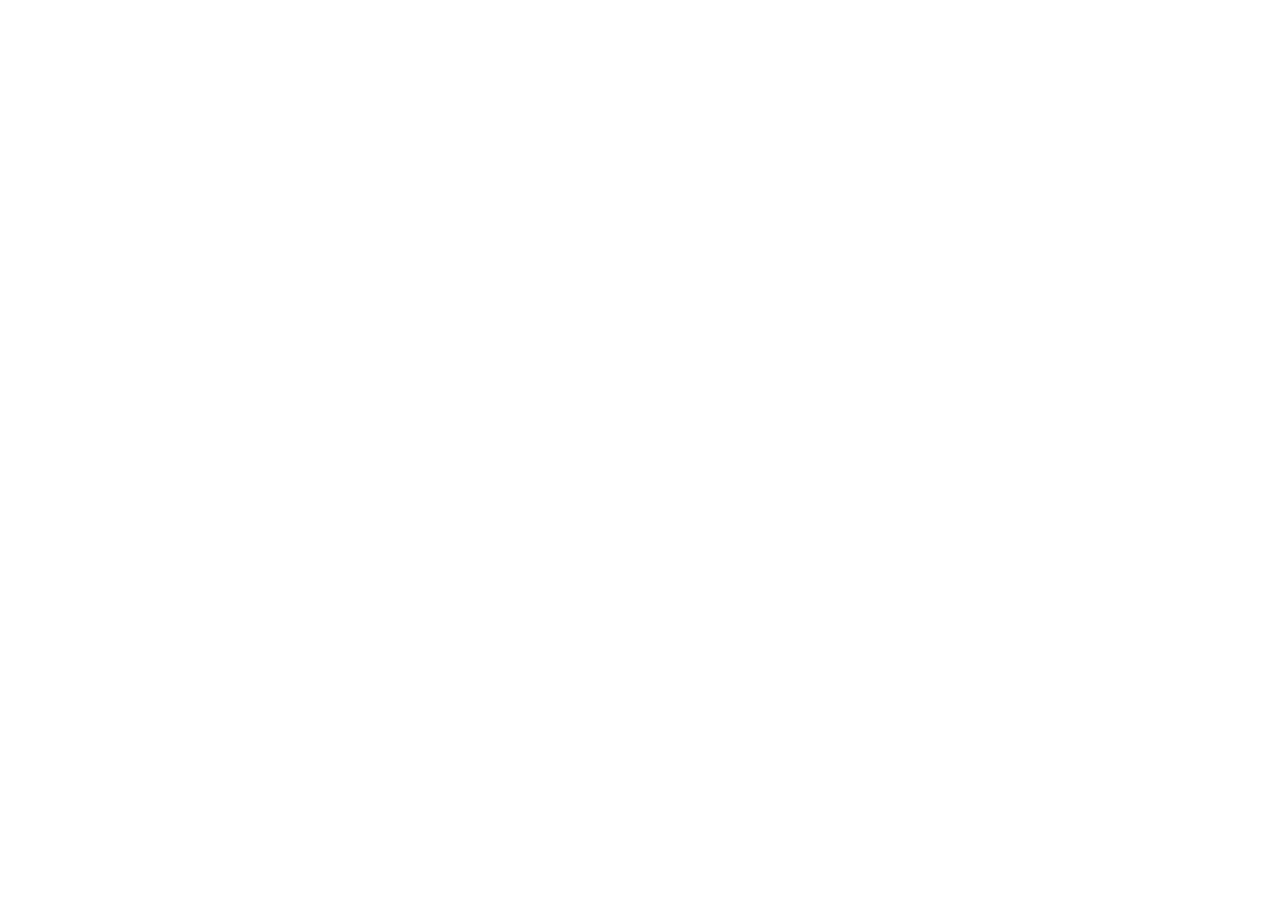
==== commit 56b1bd46: "Removed DAO Suffix from toStrings removed context-path added executable jar with run instructions" ====
--- a/src/main/resources/static/index.html
+++ b/src/main/resources/static/index.html
@@ -3,12 +3,12 @@
   <head>
     <meta charset="utf-8">
     <title>invoice-manager-ui</title>
-    <base href="invoice-manager-server">
+    <base href="/">
     <meta name="viewport" content="width=device-width, initial-scale=1">
     <link rel="icon" type="image/x-icon" href="favicon.ico">
     <link id="theme-css" rel="stylesheet" type="text/css" href="assets/layout/styles/theme/lara-light-indigo/theme.css">
   <style>@layer primeng{@-webkit-keyframes p-fadein{0%{opacity:0}to{opacity:1}}}@-webkit-keyframes p-icon-spin{0%{-webkit-transform:rotate(0);transform:rotate(0)}to{-webkit-transform:rotate(359deg);transform:rotate(359deg)}}@-webkit-keyframes fa-spin{0%{-webkit-transform:rotate(0deg);transform:rotate(0)}to{-webkit-transform:rotate(359deg);transform:rotate(359deg)}}*{box-sizing:border-box}html{height:100%;font-size:14px}body{font-family:var(--font-family);color:var(--text-color);background-color:var(--surface-ground);margin:0;padding:0;min-height:100%;-webkit-font-smoothing:antialiased;-moz-osx-font-smoothing:grayscale}</style><link rel="stylesheet" href="styles-LNMPZQ4T.css" media="print" onload="this.media='all'"><noscript><link rel="stylesheet" href="styles-LNMPZQ4T.css"></noscript></head>
   <body>
     <im-app-root></im-app-root>
-  <script src="polyfills-FFHMD2TL.js" type="module"></script><script src="main-W3DXOEI2.js" type="module"></script></body>
+  <script src="polyfills-FFHMD2TL.js" type="module"></script><script src="main-IEGQHMU6.js" type="module"></script></body>
 </html>
